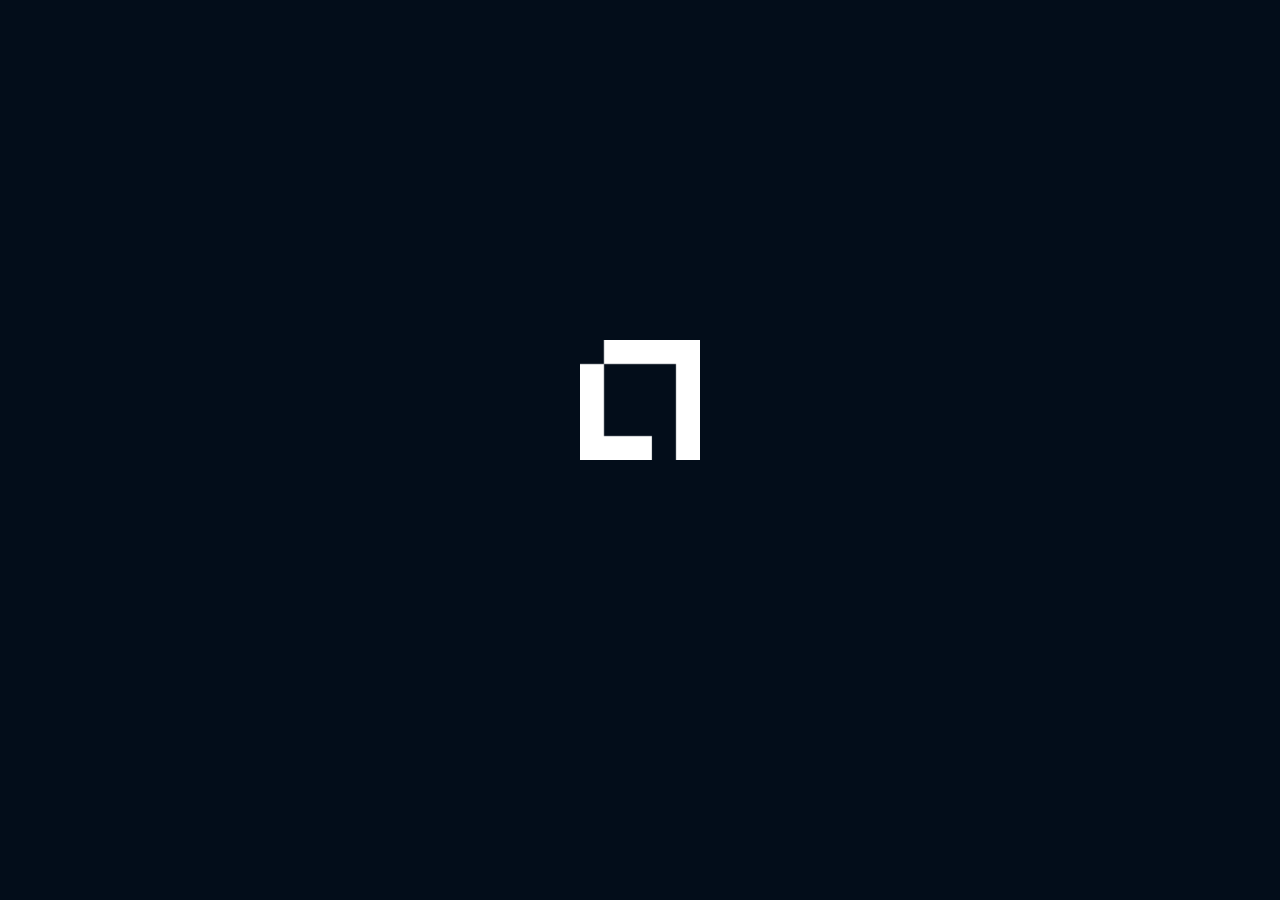
==== index.html @ 91453c11 "Dictionary/Lessons Overhaul + QoL features" ====
<!DOCTYPE html>
<html lang="ko">
<head>
<meta charset="UTF-8">
<meta name="viewport" content="width=device-width, initial-scale=1.0, maximum-scale=1.0, user-scalable=no">
<title>EZRA Taja</title>
<meta name="description" content="EZRA Taja (타자) is a typing-based roguelike dungeon crawler designed to help you learn Korean in a fun and engaging way. Explore procedurally generated dungeons, battle monsters, and collect loot — all by typing Korean words!">
<meta name="author" content="Lucas Nascimento">
<link rel="icon" href="assets/img/icon.svg" type="image/svg+xml">
<link rel="apple-touch-icon" href="assets/img/icon.svg">
<link rel="manifest" href="manifest.json">
<meta name="theme-color" content="#030d1a">
<link rel="stylesheet" href="assets/css/fonts.css">
<link rel="stylesheet" href="assets/css/style.css">
<script>
(function(){
  var ua = navigator.userAgent;
  var isSafari = /Safari/i.test(ua) && !/Chrome|CriOS|FxiOS|EdgA|OPT\/|SamsungBrowser/i.test(ua);
  if (isSafari) document.documentElement.classList.add('browser-unsupported');
})();
</script>
</head>
<body>

<div id="startup-overlay">
  <div id="startup-inner">
    <img id="startup-logo" src="assets/img/lluc.png" alt="lluc">
    <span id="startup-text"></span>
  </div>
  <div id="lang-select" class="startup-hidden">
    <div id="lang-select-title" data-i18n="langSelect.title">Choose your language</div>
    <div id="lang-select-btns"></div>
  </div>
</div>

<!-- ── TITLE SCREEN ──────────────────────────────────────── -->
<div id="scr-title" class="screen">
<div id="menu-wrap">

  <!-- Logo + utility buttons -->
  <div id="menu-header">
    <div id="menu-logo-wrap">
      <img id="menu-logo-gif" draggable="false" src="assets/img/logo.gif" alt="logo">
    </div>
    <p id="menu-slogan" data-i18n="title.slogan"></p>
  </div>

  <!-- Character editor main area -->
  <div id="menu-main">
    <div class="ava-tabs" id="ava-tabs-left">
      <button class="ava-tab" data-ava-tab="top">🦰</button>
      <button class="ava-tab" data-ava-tab="beard">🧔</button>
      <button class="ava-tab" data-ava-tab="acc">👓</button>
      <button class="ava-tab" data-ava-tab="cloth">👕</button>
    </div>
    <div id="ava-center">
      <div id="ava-preview-wrap">
        <button id="ava-randomize" title="Randomize">🎲</button>
        <div id="ava-preview"></div>
      </div>
      <!-- Edit bar: shown when a tab is active -->
      <div id="ava-edit-bar">
        <div id="ava-edit-rows">
          <div class="ava-edit-row" id="ava-edit-row1">
            <button class="ava-edit-nav" id="ava-edit-prev1">‹</button>
            <span id="ava-edit-label1"></span>
            <button class="ava-edit-nav" id="ava-edit-next1">›</button>
          </div>
          <div class="ava-edit-row" id="ava-edit-row2">
            <button class="ava-edit-nav" id="ava-edit-prev2">‹</button>
            <span id="ava-edit-label2"></span>
            <button class="ava-edit-nav" id="ava-edit-next2">›</button>
          </div>
          <div class="ava-edit-row" id="ava-edit-row3">
            <button class="ava-edit-nav" id="ava-edit-prev3">‹</button>
            <span id="ava-edit-label3"></span>
            <button class="ava-edit-nav" id="ava-edit-next3">›</button>
          </div>
          <div id="ava-edit-weapon"><div class="wg-list" id="wg-pick"></div></div>
        </div>
        <button id="ava-edit-close"><span class="icon-close"></span></button>
      </div>
    </div>
    <div class="ava-tabs" id="ava-tabs-right">
      <button class="ava-tab" data-ava-tab="skin">🖐🏾</button>
      <button class="ava-tab" data-ava-tab="face">😁</button>
      <button class="ava-tab" data-ava-tab="eyes">👀</button>
      <button class="ava-tab" data-ava-tab="weapon">⚔️</button>
    </div>
  </div>

  <!-- Bottom row: CONTROLE | JOGAR | DIFICULDADE -->
  <div id="menu-bottom">
    <div class="menu-bot-wrap">
      <button id="btn-my-dict" data-i18n="dict.myDictBtn">📙 My Dictionary</button>
      <button id="mode-toggle-btn" class="menu-bot-btn">
        <div class="bot-btn-inner">
          <span id="mode-toggle-emoji">⌨️</span>
          <div class="bot-btn-labels">
            <span id="mode-toggle-label" data-i18n="options.keyboardControls">Keyboard Controls</span>
          </div>
        </div>
      </button>
    </div>
    <button id="btn-play" data-i18n="title.playBtn">▶ Start Game!</button>
    <div class="menu-bot-wrap">
      <button id="btn-settings" data-i18n="options.gameOptions">⚙️ Game Options</button>
      <button id="difficulty-toggle-btn" class="menu-bot-btn">
        <div class="bot-btn-inner">
          <span id="difficulty-toggle-emoji">⚔️</span>
          <div class="bot-btn-labels">
            <span id="difficulty-toggle-label">Normal</span>
            <span id="difficulty-hearts-label">10 ❤️</span>
          </div>
        </div>
      </button>
    </div>
  </div>

  <div id="menu-footer"><span id="title-hi"></span></div>

</div><!-- /menu-wrap -->
</div>

<!-- ── MY DICTIONARY FLOATING MODAL ──────────────────────── -->
<div id="my-dict-modal" class="off">
  <div id="my-dict-modal-inner">
    <div id="my-dict-header">
      <span>📖 <span data-i18n="dict.myDict">My Dictionary</span></span>
      <button id="my-dict-expand-btn" title="Expand"><span class="icon-fs-enter"></span><span class="icon-fs-exit"></span></button>
      <button id="my-dict-close" onclick="document.getElementById('my-dict-modal').classList.add('off')"><span class="icon-close"></span></button>
    </div>
    <div class="dict-panel-sub"><span data-i18n="dict.myDictSub">Words you've encountered on your runs</span></div>
    <div class="dict-tabs" id="title-dict-tabs">
      <button class="dict-tab active" data-cat="all" data-i18n="dict.tabAll">All</button>
      <button class="dict-tab" data-cat="noun" data-i18n="dict.tabNoun">Nouns</button>
      <button class="dict-tab" data-cat="adverb" data-i18n="dict.tabAdverb">⏳ Adv.</button>
      <button class="dict-tab" data-cat="verb" data-i18n="dict.tabVerb">Verbs</button>
      <button class="dict-tab" data-cat="adjective" data-i18n="dict.tabAdj">Adj.</button>
    </div>
    <div class="dict-search-wrap" id="title-dict-search-wrap">
      <input id="dict-search" type="text" placeholder="Search…" data-i18n-placeholder="dict.searchPlaceholder" autocomplete="off">
    </div>
    <div id="dict-list"></div>
    <div style="text-align:center; margin-top: auto; padding-top: 12px;">
      <button id="title-reset-btn" style="background:none;border:none;color:rgba(255,255,255,.35);font-size:.7rem;cursor:pointer;font-family:inherit;">↺ Reset progress</button>
    </div>
  </div>
</div>
<!-- ── SETTINGS MODAL ────────────────────────────────────── -->
<div id="settings-modal" class="off">
  <div id="settings-modal-inner">
    <div id="settings-header">
      <span><span data-i18n="options.gameOptions">⚙️ Game Options</span></span>
      <button id="settings-close" onclick="document.getElementById('settings-modal').classList.add('off')"><span class="icon-close"></span></button>
    </div>
    <div class="settings-content">
      <div class="gopts-grid">
        <div class="gopt-card">
          <div class="gopt-label" data-i18n="options.difficulty">⚔️ Difficulty</div>
          <select id="sel-difficulty" class="gopt-select">
            <option value="baby">🍼 Baby: 50 ❤️</option>
            <option value="easy">😊 Easy: 20 ❤️</option>
            <option value="normal">⚔️ Normal: 10 ❤️</option>
            <option value="hard">💪 Hard: 5 ❤️</option>
            <option value="hardcore">💀 Hardcore: 1 ❤️</option>
          </select>
        </div>
        <div class="gopt-card">
          <div class="gopt-label" data-i18n="options.language">🌐 Language</div>
          <select id="sel-lang" class="gopt-select">
            <option value="en" selected>English</option>
            <option value="ko">한국어</option>
            <option value="pt">Português</option>
          </select>
        </div>
        <div class="gopt-card">
          <div class="gopt-label" data-i18n="options.varyFonts">🔤 Varying Fonts</div>
          <label class="gopt-toggle">
            <input type="checkbox" id="chk-fonts" checked>
            <span class="gopt-track"><span class="gopt-thumb"></span></span>
          </label>
        </div>
        <div class="gopt-card">
          <div class="gopt-label" data-i18n="options.weather">🌤️ Weather</div>
          <label class="gopt-toggle">
            <input type="checkbox" id="chk-weather" checked>
            <span class="gopt-track"><span class="gopt-thumb"></span></span>
          </label>
        </div>
        <div class="gopt-card">
          <div class="gopt-label" data-i18n="options.speakWords">🔊 Speak Words</div>
          <label class="gopt-toggle">
            <input type="checkbox" id="chk-tts" checked>
            <span class="gopt-track"><span class="gopt-thumb"></span></span>
          </label>
        </div>
        <div class="gopt-card">
          <div class="gopt-label" data-i18n="options.hanjaPowerups">🀄 Hanja Powerups</div>
          <label class="gopt-toggle">
            <input type="checkbox" id="chk-hanja" checked>
            <span class="gopt-track"><span class="gopt-thumb"></span></span>
          </label>
        </div>
        <div class="gopt-card">
          <div class="gopt-label" data-i18n="options.translations">💬 Translations</div>
          <label class="gopt-toggle">
            <input type="checkbox" id="chk-translation" checked>
            <span class="gopt-track"><span class="gopt-thumb"></span></span>
          </label>
        </div>
        <div class="gopt-card">
          <div class="gopt-label" data-i18n="options.hanjaOnMonsters">漢 Hanja on Monsters</div>
          <label class="gopt-toggle">
            <input type="checkbox" id="chk-hanja-monsters">
            <span class="gopt-track"><span class="gopt-thumb"></span></span>
          </label>
        </div>
        <div class="gopt-card">
          <div class="gopt-label" data-i18n="options.clickableDoors">🚪 Clickable Doors</div>
          <label class="gopt-toggle">
            <input type="checkbox" id="chk-clickable-doors">
            <span class="gopt-track"><span class="gopt-thumb"></span></span>
          </label>
        </div>
        <div class="gopt-card">
          <div class="gopt-label" data-i18n="options.touchControls">📱 Touch Controls</div>
          <label class="gopt-toggle">
            <input type="checkbox" id="chk-touch">
            <span class="gopt-track"><span class="gopt-thumb"></span></span>
          </label>
        </div>
        <div class="gopt-card">
          <div class="gopt-label" data-i18n="options.dictProgression">🔓 Disable Dict. Progression</div>
          <label class="gopt-toggle">
            <input type="checkbox" id="chk-dict-prog">
            <span class="gopt-track"><span class="gopt-thumb"></span></span>
          </label>
        </div>
      </div>
      <div id="settings-credits">
        <div class="credits-by" data-i18n="credits.byLine">🫰 By Lucas Nascimento</div>
        <div class="credits-thanks" data-i18n="credits.thanks">Special thanks to Roh HaYoung and KIT for showing me Korean culture and language, I'm eternally grateful to all of you. You have changed my life forever. I hope this project inspires more people to study your language and connect to your beautiful and inspiring culture.</div>
      </div>
    </div>
  </div>
</div>
<!-- ── DONATE MODAL ────────────────────────────────────────── -->
<div id="donate-modal" class="off">
  <div id="donate-modal-inner">
    <button id="donate-close"><span class="icon-close"></span></button>
    <div class="modal-big-emoji">🥺</div>
    <p id="donate-title" data-i18n="donate.enjoyingIt"></p>
    <p id="donate-msg"></p>
    <a id="donate-btn" href="https://github.com/sponsors/lluckymou?frequency=one-time" target="_blank" rel="noopener noreferrer">
      <img src="assets/img/donate-icon.svg" alt="GitHub Sponsors">
      <span data-i18n="donate.btnLabel">Support on GitHub Sponsors</span>
    </a>
    <p id="donate-pix">Brasileiros: Minha Chave Pix é meu e-mail secundário <i>lluckymou@gmail.com</i>.</p>
  </div>
</div>
<!-- ── TTS WARNING MODAL ───────────────────────────────────── -->
<div id="tts-modal" class="off">
  <div id="tts-modal-inner">
    <button id="tts-modal-close"><span class="icon-close"></span></button>
    <div class="modal-big-emoji">🔇</div>
    <p id="tts-modal-msg" data-i18n="ttsWarning.body"></p>
  </div>
</div>
<!-- ── GAME OVER ──────────────────────────────────────────── -->
<div id="scr-over" class="screen off">
  <h2 id="go-title">🪦 게임 오버</h2>
  <div id="go-detail"></div>
  <div id="go-hiscore"></div>
  <button id="btn-restart" data-i18n="gameOver.mainMenu">🏠 Main Menu</button>
</div>

<!-- ── PAUSE ──────────────────────────────────────────────── -->
<div id="scr-pause" class="screen off">
  <div id="pause-backdrop">
    <div id="pause-panel">
      <div id="pause-top">
        <h2 data-i18n="pause.title">Paused</h2>
        <div id="pause-run-stats" style="display:none"></div>
      </div>
      <div id="pause-mid-opts">
        <div class="pause-opt-row">
          <span class="pause-opt-label" data-i18n="options.weather">🌤️ Weather</span>
          <label class="gopt-toggle"><input type="checkbox" id="pause-chk-weather" checked><span class="gopt-track"><span class="gopt-thumb"></span></span></label>
        </div>
        <div class="pause-opt-row">
          <span class="pause-opt-label" data-i18n="options.speakWords">🔊 Speak Words</span>
          <label class="gopt-toggle"><input type="checkbox" id="pause-chk-tts" checked><span class="gopt-track"><span class="gopt-thumb"></span></span></label>
        </div>
        <div class="pause-opt-row">
          <span class="pause-opt-label" data-i18n="options.translations">💬 Translations</span>
          <label class="gopt-toggle"><input type="checkbox" id="pause-chk-translation" checked><span class="gopt-track"><span class="gopt-thumb"></span></span></label>
        </div>
        <div class="pause-opt-row">
          <span class="pause-opt-label" data-i18n="options.hanjaOnMonsters">漢 Hanja on Monsters</span>
          <label class="gopt-toggle"><input type="checkbox" id="pause-chk-hanja-monsters"><span class="gopt-track"><span class="gopt-thumb"></span></span></label>
        </div>
      </div>
      <div class="pause-btns">
        <button class="pause-btn" id="btn-resume" data-i18n="pause.resume">▶ Resume</button>
        <button class="pause-btn pause-btn-outline" id="btn-menu" data-i18n="pause.mainMenu">Main Menu</button>
      </div>
    </div>
  </div>
</div>

<!-- ── MODIFIER SCREEN ────────────────────────────────────── -->
<div id="scr-modifier" class="screen off">
  <div class="menu-card" style="max-width:600px">
    <h2 style="color:#667eea">✨ <span data-i18n="modifier.title">Choose an Item</span></h2>
    <p style="color:#888;font-size:.85rem" data-i18n="modifier.subtitle">Pick one to keep forever</p>
    <div id="modifier-choices"></div>
    <button id="modifier-skip" style="margin-top:12px;opacity:.5">
      <span data-i18n="modifier.skip">Skip</span>
    </button>
  </div>
</div>

<!-- ── IN-RUN SHOP ────────────────────────────────────────── -->
<div id="scr-shop" class="screen off">
  <div class="menu-card" style="max-width:640px">
    <h2 style="color:#667eea">🏪 <span data-i18n="shop.title">Shop</span></h2>
    <p id="run-shop-wallet" style="color:#ffd700;font-size:1rem">💰 0원</p>
    <div id="shop-items-grid"></div>
    <button onclick="closeRunShop()" style="margin-top:12px">
      <span data-i18n="shop.leave">Leave</span>
    </button>
  </div>
</div>

<!-- ── TREASURE SCREEN ────────────────────────────────────── -->
<div id="scr-treasure" class="screen off">
  <div class="menu-card" style="max-width:480px">
    <h2 style="color:#ffd700">💰 <span data-i18n="treasure.title">Treasure Room</span></h2>
    <div id="treasure-items"></div>
    <div style="display:flex;gap:12px;margin-top:12px">
      <button id="treasure-collect">
        💎 <span data-i18n="treasure.collectAll">Collect All</span>
      </button>
    </div>
  </div>
</div>

<!-- ── CASINO SCREEN ──────────────────────────────────────── -->
<div id="scr-casino" class="screen off">
  <div class="menu-card casino-card">
    <h2 style="color:#c084fc">🎰 <span data-i18n="casino.title">Casino</span></h2>
    <p class="casino-hint" data-i18n="casino.spinHint">Spin the slots — then STOP!</p>
    <div class="casino-slots" id="casino-slots">
      <div class="casino-slot" id="casino-slot-0"></div>
      <div class="casino-slot" id="casino-slot-1"></div>
      <div class="casino-slot" id="casino-slot-2"></div>
    </div>
    <div class="casino-controls">
      <button id="casino-stop-btn" class="casino-stop">⏹ STOP</button>
      <button id="casino-accept-btn" class="casino-accept hidden" data-i18n="casino.acceptBtn">✅ ACCEPT</button>
    </div>
  </div>
</div>

<!-- ── TEACHER SCREEN ──────────────────────────────────────── -->
<div id="scr-teacher" class="screen off">
  <div class="menu-card">
    <h2><span data-i18n="teacher.title">🎓 Teacher</span></h2>
    <div id="teacher-content"></div>
  </div>
</div>

<!-- ── TUTORIAL BOX ───────────────────────────────────────── -->
<div id="tutorial-box" class="off">
  <button id="tutorial-close" onclick="window._hideTutorial(true)"><span class="icon-close"></span></button>
  <span id="tutorial-emoji"></span>
  <span id="tutorial-text"></span>
</div>

<!-- ── CANVAS ─────────────────────────────────────────────── -->
<canvas id="gc"></canvas>

<!-- ── HUD ───────────────────────────────────────────────── -->
<div id="hud">
  <!-- Room/world info (replaces wave card) -->
  <div class="hcard" id="hcard-wave">
    <div class="hlbl" id="hud-world-lbl">World</div>
    <div class="wave-body">
      <!-- Progress ring with world icon inside -->
      <div class="wave-ring-wrap" style="position:relative">
        <svg id="wave-ring" viewBox="0 0 36 36" width="44" height="44">
          <circle class="ring-bg" cx="18" cy="18" r="15.9" fill="none" stroke="rgba(255,255,255,.15)" stroke-width="3"/>
          <circle id="ring-arc" cx="18" cy="18" r="15.9" fill="none" stroke="#4caf50" stroke-width="3"
            stroke-dasharray="0 100" stroke-linecap="round"
            transform="rotate(-90 18 18)" style="transition:stroke-dasharray .3s ease"/>
          <text id="ring-world-icon" x="18" y="23" text-anchor="middle" font-size="14" style="pointer-events:none;font-family:serif">🌲</text>
        </svg>
      </div>
      <!-- Dictionary button -->
      <div onclick="toggleBook()" style="cursor:pointer;pointer-events:all;display:flex;flex-direction:column;align-items:center;gap:2px;margin:0 4px" title="Dictionary (B)">
        <div style="font-size:1.4rem;line-height:1.5rem">📒</div>
        <div style="font-size:.72rem;opacity:.65;white-space:nowrap">사전</div>
      </div>
      <!-- Map icon + room code below -->
      <div onclick="toggleMap()" style="cursor:pointer;pointer-events:all;display:flex;flex-direction:column;align-items:center;gap:2px;margin:0 4px" title="Map (M)">
        <div style="font-size:1.5rem;line-height:1">🗺️</div>
        <div id="hw-room" style="font-size:.72rem;opacity:.65;white-space:nowrap">A1</div>
      </div>
      <!-- Clock widget -->
      <div id="hud-clock" style="display:flex;flex-direction:column;align-items:center;gap:4px;margin:0 4px;pointer-events:none;user-select:none;cursor:default">
        <div id="hud-clock-icon" style="font-size:1.3rem;line-height:1;position:relative;display:inline-block">☀️<span id="hud-clock-weather" style="position:absolute;bottom:-1px;right:-3px;font-size:.55rem;line-height:1"></span></div>
        <div id="hud-clock-time" style="font-size:.72rem;opacity:.65;white-space:nowrap;width:28px;text-align:center">12:00</div>
      </div>
    </div>
  </div>

  <!-- Inventory HUD (identical to original) -->
  <div id="inv-hud" style="display:none">
    <div id="inv-main-row">
      <button class="inv-nav" id="inv-prev" title="Tab+Shift">◁</button>
      <div id="inv-slot" onclick="invUseClick()">
        <div id="inv-emoji"></div>
        <div id="inv-count"></div>
        <div id="inv-slot-hover">
          <button id="inv-use-hover" title="Enter">USE</button>
        </div>
      </div>
      <button class="inv-nav" id="inv-next" title="Tab">▷</button>
    </div>
    <div id="inv-item-name"></div>
  </div>

  <!-- Wallet / pause -->
  <div class="hcard" id="hcard-score">
    <div class="hlbl">💰 원</div>
    <div class="score-body">
      <div class="score-vals">
        <div id="hs-val">0</div>
        <div id="hs-best-row">
          <span id="hs-best-lbl"></span><span id="hs-best">0</span>
        </div>
      </div>
      <button id="btn-pause" onclick="pauseGame()"><img src="assets/img/pause.svg" alt="Pause" width="22" height="22"></button>
    </div>
  </div>
</div>

<!-- ── MINIMAP PANEL ─────────────────────────────────────── -->
<div id="map-panel" class="off">
  <div id="map-panel-header">
    <span>🗺️ <span data-i18n="map.title">Dungeon Map</span></span>
    <button class="map-esc-btn" onclick="toggleMap()"><span>🗙</span></button>
  </div>
  <div id="minimap-grid"></div>
  <div id="map-legend">
    <span>⚔️ <span data-i18n="map.legendCombat">Combat</span></span>
    <span><span id="map-legend-boss">🐲</span> <span data-i18n="map.legendBoss">Boss</span></span>
    <span>🏪 <span data-i18n="map.legendShop">Shop</span></span>
    <span>✨ <span data-i18n="map.legendItem">Item</span></span>
    <span>💰 <span data-i18n="map.legendTreasure">Treasure</span></span>
    <span>🎰 <span data-i18n="map.legendCasino">Casino</span></span>
    <span>⛺ <span data-i18n="map.legendCamp">Camp</span></span>
    <span>🎓 <span data-i18n="map.legendTeacher">Teacher</span></span>
  </div>
  <div id="map-perms-row" style="margin-top:8px;border-top:1px solid rgba(255,255,255,.1);padding-top:8px">
    <div style="font-size:.72rem;color:#888;margin-bottom:4px" data-i18n="map.nextWorlds">Next Worlds</div>
    <div id="map-next-worlds" style="font-size:1.4rem;letter-spacing:6px">—</div>
  </div>
</div>

<!-- ── DICTIONARY PANEL ───────────────────────────────────── -->
<div id="book-panel" class="off">
  <div id="book-panel-header">
    <span>📖 <span data-i18n="dict.myDict">My Dictionary</span></span>
    <button class="map-esc-btn no-touch" id="book-expand-btn" title="Expand"><span class="icon-fs-enter"></span><span class="icon-fs-exit"></span></button>
    <button class="map-esc-btn" onclick="toggleBook()"><span>🗙</span></button>
  </div>
  <div id="book-content">
    <div class="dict-tabs">
      <button class="dict-tab active" data-cat="noun" data-i18n="dict.tabNoun">🍓 Noun</button>
      <button class="dict-tab" data-cat="adverb" data-i18n="dict.tabAdverb">⏳ Adv.</button>
      <button class="dict-tab" data-cat="verb" data-i18n="dict.tabVerb">✅ Verb</button>
      <button class="dict-tab" data-cat="adjective" data-i18n="dict.tabAdj">📌 Adj.</button>
    </div>
    <div id="book-dict-search-wrap" style="margin:6px 0">
      <input id="book-dict-search" type="text" placeholder="Search…" data-i18n-placeholder="dict.searchPlaceholder" autocomplete="off" style="width:100%;box-sizing:border-box">
    </div>
    <div id="book-dict-list"></div>
  </div>
</div>

<!-- ── GROUND ITEMS ───────────────────────────────────────── -->
<div id="ground-items"></div>

<!-- ── PLAYER DOOR ANIMATION GHOST ───────────────────────── -->
<div id="pl-door-ghost"></div>

<!-- ── PLAYER AREA ────────────────────────────────────────── -->
<div id="player-area">
  <div id="kb-left" class="kb-panel"></div>
  <div id="player-inner">
    <div id="pl-emoji-row">
      <div id="pl-emoji-wrap">
        <div id="pl-emoji">😊</div>
        <span id="spell-ico">✨</span>
        <div id="pl-chevron">⌃</div>
      </div>
    </div>
    <div id="pl-lives"></div>
    <div id="inp-wrap">
      <span id="ctrl-hint" title="Hold Ctrl for quick actions">CTRL</span>
      <button id="touch-space-btn" type="button">⎵</button>
      <input id="typing" type="text"
      placeholder="Type Korean here..." data-i18n-placeholder="typing.placeholder"
      autocomplete="off" autocorrect="off"
      autocapitalize="none" spellcheck="false"
      inputmode="text">
      <span id="ime-toggle" title="Toggle Korean/QWERTY input">↹ㅤ영</span>
    </div>
  </div>
  <div id="kb-right" class="kb-panel"></div>
</div>

<!-- ── ANNOUNCE / FX (identical to original) ─────────────── -->
<div id="announce"><div id="announce-txt"></div></div>

<!-- ── WEATHER CANVAS ─────────────────────────────────────── -->
<canvas id="wx-canvas"></canvas>
<!-- ── DAY/NIGHT CANVAS (never opacity-animated) ─────────── -->
<canvas id="dn-canvas"></canvas>

<!-- ── CTRL QUICK-ACTION PANEL ────────────────────────────── -->
<div id="ctrl-panel" class="off" onclick="if(event.target===this)closeCtrlPanel()">
  <div class="ctrl-wallet">💰 <span id="ctrl-wallet-val">0</span>원</div>
  <button class="ctrl-esc-btn" onclick="ctrlPauseAction()">
    <span class="no-touch">ESC</span>
    <p style="margin: 0;font-size: 8pt; line-height: 0;margin-bottom: 4px; font-weight: 400;" data-i18n="pause.pauseShort">PAUSE</p>
  </button>
  <div class="ctrl-actions">
    <button class="ctrl-action-btn" onclick="ctrlPanelAction('map')">
      <span class="cak-letter">M</span>
      <span class="cak-sub">🗺️ <span data-i18n="map.toggle">Toggle Map</span></span>
    </button>
    <button class="ctrl-action-btn" onclick="ctrlPanelAction('book')">
      <span class="cak-letter">B</span>
      <span class="cak-sub">📙 <span data-i18n="dict.openBook">Open Book</span></span>
    </button>
  </div>
  <div class="ctrl-center">
    <div class="ctrl-inv-panel">
      <button class="ctrl-nav" id="ctrl-prev" onclick="ctrlInvNav(-1)">←</button>
      <div class="ctrl-inv-slot">
        <span id="ctrl-inv-emoji"></span>
        <span id="ctrl-inv-count"></span>
      </div>
      <button class="ctrl-nav" id="ctrl-next" onclick="ctrlInvNav(1)">→</button>
    </div>
    <div id="ctrl-inv-dots" class="ctrl-inv-dots"></div>
    <div id="ctrl-inv-name" class="ctrl-inv-name"></div>
    <div id="ctrl-inv-desc" class="ctrl-inv-desc"></div>
    <button class="ctrl-use-btn" id="ctrl-use-btn" onclick="ctrlPanelAction('use')">↓</button>
  </div>
  <div id="perm-bar"></div>
</div>

<!-- ── FREEZE OVERLAY ─────────────────────────────────────── -->
<div id="freeze-overlay"></div>

<!-- ── EFFECT BUBBLE ─────────────────────────────────────── -->
<div id="effect-bubble"></div>

<!-- ── SHOP TOOLTIP ───────────────────────────────────────── -->
<div id="shop-tooltip"></div>

<!-- ── FIRST CLEAR BANNER ─────────────────────────────────── -->
<div id="first-clear-banner" class="off">
  <span data-i18n="announce.firstClear">Click 🗺️ to view the map</span>
</div>

<!-- ── CHEAT MENU (hidden; type "cheatcode" to open) ─────── -->
<div id="cheat-menu">
  <div id="cheat-title">
    ⚡ Cheat Menu
    <span id="cheat-close" onclick="closeCheatMenu()"><span class="icon-close"></span></span>
  </div>
  <div class="cheat-row">
    <label>God Mode</label>
    <button class="cheat-btn" id="c-god" onclick="cheatToggleGod()">OFF</button>
  </div>
  <div class="cheat-row">
    <label>Auto-Shoot</label>
    <button class="cheat-btn" id="c-auto" onclick="cheatToggleAuto()">OFF</button>
  </div>
  <div class="cheat-row">
    <label>Add HP</label>
    <input class="cheat-inp" id="c-lives-in" type="number" value="5" min="1" max="20">
    <button class="cheat-btn" onclick="cheatAddLives()">+Add</button>
  </div>
  <div class="cheat-row">
    <label>Add 원</label>
    <button class="cheat-btn" onclick="cheatAddCoins()">+9999</button>
  </div>
  <div class="cheat-row">
    <label>Destravar todas as aulas</label>
    <button class="cheat-btn" id="cheat-unlock-lessons" onclick="cheatUnlockLessons()">Unlock</button>
  </div>
  <div class="cheat-row">
    <label>Dicionário completo (99 kills)</label>
    <button class="cheat-btn" id="cheat-unlock-dict" onclick="cheatUnlockDict()">Unlock</button>
  </div>
  <div class="cheat-row">
    <label data-i18n="options.weather">🌤️ Weather</label>
    <select class="cheat-inp" id="c-wx" style="width:100px">
      <option value="clear"   data-i18n="weather.clear"    data-i18n-prefix="☀️ ">☀️ Clear</option>
      <option value="foggy"   data-i18n="weather.foggy"    data-i18n-prefix="🌫️ ">🌫️ Foggy</option>
      <option value="drizzle" data-i18n="weather.drizzle"  data-i18n-prefix="🌦 ">🌦 Drizzle</option>
      <option value="raining" data-i18n="weather.raining"  data-i18n-prefix="🌧 ">🌧 Rain</option>
      <option value="snowing" data-i18n="weather.snowing"  data-i18n-prefix="🌨 ">🌨 Snow</option>
      <option value="blizzard" data-i18n="weather.blizzard" data-i18n-prefix="❄️ ">❄️ Blizzard</option>
      <option value="fall"    data-i18n="weather.fall"     data-i18n-prefix="🍁 ">🍁 Autumn</option>
      <option value="blossom" data-i18n="weather.blossom"  data-i18n-prefix="🌸 ">🌸 Blossom</option>
    </select>
    <button class="cheat-btn" onclick="cheatSetWeather()">Set</button>
  </div>
  <div class="cheat-row">
    <label>Time</label>
    <input type="range" id="c-tod" min="0" max="24" step="0.5" value="12" style="width:100px">
    <span id="c-tod-val">12:00</span>
    <button class="cheat-btn" onclick="cheatSetTOD()">Set</button>
  </div>
  <div class="cheat-row">
    <label>Next World</label>
    <button class="cheat-btn" onclick="cheatNextWorld()">→</button>
  </div>
  <div class="cheat-row">
    <label>Clear Room</label>
    <button class="cheat-btn red" onclick="cheatClearRoom()">Kill All</button>
  </div>
  <div class="cheat-row">
    <label>Give All</label>
    <button class="cheat-btn" onclick="cheatGiveAll()">Give All</button>
  </div>
  <div class="cheat-row">
    <label>Summon Monster</label>
    <select class="cheat-inp" id="c-mon-type" style="width:70px">
      <option value="all">All</option>
      <option value="verb">Verb</option>
      <option value="adjective">Adj</option>
      <option value="noun">Noun</option>
    </select>
    <input class="cheat-inp" id="c-mon-hp" type="number" min="1" max="5" value="1" style="width:40px" title="HP">
    <input class="cheat-inp" id="c-mon-wave" type="number" min="1" max="48" value="1" style="width:44px" title="Wave/Difficulty">
    <button class="cheat-btn" onclick="cheatSummonMonster()">Spawn</button>
  </div>
  <div class="cheat-row">
    <label>Mon. Special</label>
    <select class="cheat-inp" id="c-mon-special" style="width:100px">
      <option value="">none</option>
      <option value="archer">🏹 Archer</option>
      <option value="ice">❄️ Ice</option>
      <option value="musician">🎵 Musician</option>
      <option value="warrior">🛡 Warrior</option>
      <option value="king">🏯 King</option>
      <option value="eruptor">🌋 Eruptor</option>
    </select>
  </div>
  <div class="cheat-row">
    <label>Spawn Orbs</label>
    <input class="cheat-inp" id="c-orb-count" type="number" min="1" max="10" value="3" style="width:44px" title="Count">
    <button class="cheat-btn" onclick="cheatSpawnOrbs()">Spawn</button>
  </div>
  <div class="cheat-row">
    <label>Add Item</label>
    <select class="cheat-inp" id="c-item-sel" style="width:110px"></select>
    <button class="cheat-btn" onclick="cheatAddItem()">Add</button>
  </div>
  <div class="cheat-row">
    <label>Add Modifier</label>
    <select class="cheat-inp" id="c-mod-sel" style="width:110px"></select>
    <button class="cheat-btn" onclick="cheatAddMod()">Add</button>
  </div>
  <div class="cheat-row">
    <label>Reset tudo</label>
    <button class="cheat-btn red" id="cheat-reset-btn">Reset</button>
  </div>
</div>

<!-- ── DOOR TRANSITION OVERLAY ─────────────────────────────── -->
<div id="door-overlay"></div>

<!-- ── LORE ANIMATION OVERLAY ────────────────────────────── -->
<div id="lore-overlay" style="display:none">
  <div id="lore-player-outer">
    <div id="lore-player-inner"></div>
  </div>
  <div id="lore-villain-outer">
    <div id="lore-villain-inner">🦹</div>
  </div>
  <div id="lore-speech"></div>
  <div id="lore-particles"></div>
</div>

<!-- ── MOBILE TITLE BAR ────────────────────────────────────── -->
<div id="mobile-titlebar">
  <div class="mtb-left">
    <img src="assets/img/icon.svg" alt="EZRA" width="13" height="13">
    <span>EZRA 타자</span>
  </div>
  <button id="mtb-exit-fs" title="Exit fullscreen"><span class="icon-fs-exit"></span></button>
</div>

<!-- ── FULLSCREEN REQUEST OVERLAY ─────────────────────────── -->
<div id="fs-overlay" class="off">
  <button id="fs-btn"><span class="icon-fs-enter"></span></button>
  <p id="fs-prompt"></p>
</div>

<!-- ── UNSUPPORTED BROWSER OVERLAY ────────────────────────── -->
<div id="unsupported-overlay">
  <div class="unsup-icon">🚫</div>
  <h2 id="unsup-title">Browser not supported</h2>
  <p id="unsup-desc">EZRA Taja does not run on Safari. Please open it in Chrome, Firefox, or Edge.</p>
  <div class="unsup-browsers">
    <span>Chrome ✓</span>
    <span>Firefox ✓</span>
    <span>Edge ✓</span>
  </div>
</div>

<!-- ── ROTATE OVERLAY (portrait mode) ─────────────────────── -->
<div id="rotate-overlay">
  <div id="rotate-content">
    <div id="rotate-phone-icon" style="font-size:3.5rem">📱</div>
    <div id="rotate-text" style="font-size:1.1rem;margin-top:12px;opacity:.9"></div>
  </div>
  <div style="position:absolute;bottom:15px;left:0;right:0;text-align:center;font-size:.72rem;opacity:.3;letter-spacing:.3px">Made by Lucas Nascimento 🌲</div>
</div>

<script src="assets/js/avataaars.js"></script>
<script type="module" src="assets/js/game.js"></script>
<script>
  document.addEventListener('contextmenu', e => e.preventDefault());
  if ('serviceWorker' in navigator) {
    navigator.serviceWorker.register('./sw.js').catch(() => {});
  }
  document.addEventListener('dragstart',   e => e.preventDefault());
</script>
</body>
</html>
---- assets/css/fonts.css ----
/* ================================================================
   LOCAL FONT DECLARATIONS — assets/fonts/
================================================================ */

/* Pretendard Variable — covers Korean + full Latin Extended (accents, ç, etc.) */
@font-face {
  font-family: 'Pretendard';
  font-style: normal;
  font-weight: 100 900;
  font-display: swap;
  src: local('Pretendard Variable'),
       url('../fonts/PretendardVariable.ttf') format('truetype');
}

@font-face {
  font-family: 'Song Myung';
  font-style: normal;
  font-weight: 400;
  font-display: swap;
  src: local('Song Myung Regular'), local('SongMyung-Regular'),
       url('../fonts/SongMyung-Regular.ttf') format('truetype');
}

@font-face {
  font-family: 'Nanum Myeongjo';
  font-style: normal;
  font-weight: 400;
  font-display: swap;
  src: local('Nanum Myeongjo'), local('NanumMyeongjo'),
       url('../fonts/NanumMyeongjo-Regular.ttf') format('truetype');
}

@font-face {
  font-family: 'Nanum Myeongjo';
  font-style: normal;
  font-weight: 700;
  font-display: swap;
  src: local('Nanum Myeongjo Bold'), local('NanumMyeongjo-Bold'),
       url('../fonts/NanumMyeongjo-Bold.ttf') format('truetype');
}

@font-face {
  font-family: 'Nanum Myeongjo';
  font-style: normal;
  font-weight: 800;
  font-display: swap;
  src: local('Nanum Myeongjo ExtraBold'), local('NanumMyeongjo-ExtraBold'),
       url('../fonts/NanumMyeongjo-ExtraBold.ttf') format('truetype');
}

@font-face {
  font-family: 'Noto Color Emoji';
  font-style: normal;
  font-weight: 400;
  font-display: swap;
  src: url('../fonts/NotoColorEmoji-Regular.ttf') format('truetype');
}
---- assets/css/style.css ----
/* ================================================================
   KOREAN ROGUELITE — styles
   Ported from typing-game.html with dungeon additions
================================================================ */
:root {
  --bg-top: #c8c8d4;
  --bg-bot: #9898a8;
  --primary-color: #0e113a;
  --secondary-color: #1e40af;
  --accent-color: #3b82f6;
  --accent-light: rgba(14,17,58,.12);
  --accent-border: rgba(14,17,58,.35);
  --tb-h: 0px;
}
body.mobile-fs { --tb-h: 20px; }

/* ── Mobile fullscreen: shift game content below titlebar ── */
body.mobile-fs .screen,
body.mobile-fs #gc,
body.mobile-fs #wx-canvas,
body.mobile-fs #dn-canvas,
body.mobile-fs #ctrl-panel,
body.mobile-fs #ground-items,
body.mobile-fs #cfx,
body.mobile-fs #door-overlay,
body.mobile-fs #announce,
body.mobile-fs #freeze-overlay { top: var(--tb-h); }
body.mobile-fs #hud  { top: calc(8px + var(--tb-h)); }
body.mobile-fs #btn-map { top: calc(8px + var(--tb-h)); }
*, *::before, *::after { box-sizing: border-box; margin: 0; padding: 0; }

/* ── SVG icon helper — inherits CSS color via mask ── */
.icon-close, .icon-fs-enter, .icon-fs-exit {
  display: inline-block;
  width: 1em; height: 1em;
  vertical-align: middle;
  -webkit-mask-size: contain; mask-size: contain;
  -webkit-mask-repeat: no-repeat; mask-repeat: no-repeat;
  -webkit-mask-position: center; mask-position: center;
  background-color: currentColor;
  flex-shrink: 0;
}
.icon-close    { -webkit-mask-image: url(../img/close.svg);            mask-image: url(../img/close.svg); }
.icon-fs-enter { -webkit-mask-image: url(../img/fullscreen-enter.svg); mask-image: url(../img/fullscreen-enter.svg); }
.icon-fs-exit  { -webkit-mask-image: url(../img/fullscreen-exit.svg);  mask-image: url(../img/fullscreen-exit.svg); }
button, input, select, textarea { font-family: inherit; }
input, textarea { user-select: text; -webkit-user-select: text; }

/* ── Global scrollbar style ── */
* {
  scrollbar-width: thin;
  scrollbar-color: rgba(255,255,255,.18) transparent;
}
*::-webkit-scrollbar { width: 5px; height: 5px; }
*::-webkit-scrollbar-track { background: transparent; }
*::-webkit-scrollbar-thumb { background: rgba(255,255,255,.18); border-radius: 4px; }
*::-webkit-scrollbar-thumb:hover { background: rgba(255,255,255,.35); }
*::-webkit-scrollbar-corner { background: transparent; }
html, body {
  width: 100%; height: 100%; overflow: hidden;
  font-family: 'Pretendard', 'Noto Color Emoji', sans-serif;
  touch-action: manipulation;
  user-select: none; -webkit-user-select: none;
}
body {
  background: #000;
}

/* ===== SCREENS ===== */
.screen {
  position: fixed; inset: 0; z-index: 200;
  display: flex; flex-direction: column;
  align-items: center; justify-content: center;
  transition: opacity .4s;
}
.screen.off { opacity: 0; pointer-events: none; }
/* Teacher screen sits below the pause overlay */
#scr-teacher { z-index: 150; }

.menu-screen {
  background: #030d1a;
}

/* White content card — still used by in-run screens (shop, modifier, etc.) */
.menu-card {
  position: relative;
  background: #fff;
  border-radius: 20px;
  padding: 40px;
  display: flex; flex-direction: column;
  align-items: center;
  gap: 6px;
  width: min(720px, 96vw);
  max-height: 92vh;
  overflow-y: auto;
  box-shadow: 0 20px 60px rgba(0,0,0,.25);
  color: #1a1a2e;
}
.menu-card::-webkit-scrollbar-thumb { background: rgba(0,0,0,.15); }
.menu-card h1, .menu-card h2, .menu-card h3,
.screen h1, .screen h2, .screen h3 { font-weight: 400; }

/* ===== TITLE SCREEN — new design ===== */
#scr-title {
  background: rgba(255,255,255,.45);
  backdrop-filter: blur(5px);
  -webkit-backdrop-filter: blur(5px);
  flex-direction: column;
  justify-content: stretch;
  align-items: stretch;
  overflow: hidden;
}

/* ── Content wrapper (max-width centrado) ── */
#menu-wrap {
  display: flex; flex-direction: column;
  flex: 1; min-height: 0;
  width: 100%; max-width: 1000px;
  margin: 0 auto;
}

/* ── Header: logo + utility buttons ── */
#menu-header {
  display: flex; flex-direction: column; align-items: center;
  padding: 8px 16px 0;
  flex-shrink: 0;
}
#menu-logo-wrap {
  display: flex; align-items: center; justify-content: center;
  cursor: pointer;
}
#menu-logo-gif {
  height: 160px; width: auto; object-fit: contain;
  user-select: none; -webkit-user-select: none;
  pointer-events: none;
}
#menu-slogan {
  margin: 4px 0 0; padding: 0;
  font-size: 1.2rem; font-weight: 300;
  letter-spacing: 2px; text-align: center;
  color: rgba(255,255,255,.42);
  line-height: 1.5;
  font-style: italic;
}
#btn-my-dict, #btn-settings {
  flex-shrink: 0;
  width: 100%; box-sizing: border-box;
  padding: 12px; font-size: .8rem;
  font-family: inherit; border: none;
  border-radius: 8px; background: #0e113a; color: #fff;
  cursor: pointer; transition: opacity .15s; letter-spacing: .4px;
  opacity: .7; text-align: center;
}
#btn-my-dict:hover, #btn-settings:hover { opacity: 1; }

/* ── Main character editor area ── */
#menu-main {
  flex: 1; min-height: 0;
  display: grid;
  grid-template-columns: 100px minmax(0, 1fr) 100px;
  align-items: center;
  padding: 0 4px;
}
.ava-tabs {
  display: flex; flex-direction: column;
  justify-content: center;
  gap: 16px; height: 100%; padding: 4px 0;
}
#ava-tabs-left { align-items: flex-start; }
#ava-tabs-right { align-items: flex-end; }
.ava-tab {
  width: 75px; height: 75px;
  border: none;
  border-radius: 10px;
  background: rgba(255,255,255,.35);
  color: rgba(255,255,255,.9);
  font-size: 2rem; line-height: 1;
  cursor: pointer; transition: all .15s;
  display: flex; align-items: center; justify-content: center;
}
.ava-tab:hover { background: rgba(255,255,255,.28); border-color: rgba(255,255,255,.22); }
.ava-tab.active { background: rgba(14,17,58,.6); border-color: rgba(14,17,58,.8); }
/* Tab tooltips */
.ava-tab[data-tooltip] { position: relative; }
.ava-tab[data-tooltip]::after {
  font-weight: 200;
  content: attr(data-tooltip);
  position: absolute;
  top: 50%; transform: translateY(-50%);
  background: rgba(14,17,58,.9); color: #fff;
  font-size: 1.4rem; white-space: nowrap;
  padding: 12px 30px; border-radius: 50px;
  pointer-events: none; opacity: 0; transition: opacity .15s;
  z-index: 200;
}
#ava-tabs-left .ava-tab[data-tooltip]::after { left: calc(100% + 16px); }
#ava-tabs-right .ava-tab[data-tooltip]::after { right: calc(100% + 16px); }
.ava-tab[data-tooltip]:hover::after { opacity: 1; }
#ava-center {
  display: flex; flex-direction: column; align-items: center; justify-content: center;
  height: 100%; min-height: 0; min-width: 0; overflow-x: clip; overflow-y: visible; padding: 4px;
}
#ava-preview-wrap {
  position: relative;
  display: flex; align-items: center; justify-content: center;
  width: min(360px, calc(100vw - 120px));
  height: min(360px, calc(100vw - 120px));
  transition: transform .25s ease;
}
#menu-main.edit-open #ava-preview-wrap { transform: scale(.86); }
#ava-randomize {
  position: absolute; top: 2px; right: 2px; z-index: 1;
  font-size: 2.25rem; background: none; border: none;
  cursor: pointer; padding: 3px 5px; border-radius: 6px;
  opacity: .55; transition: opacity .15s; line-height: 1;
  color: rgba(255,255,255,.5);
}
@media (max-width: 600px), (max-height: 500px) {
  #ava-randomize { font-size: 1.5rem; }
}
#ava-randomize:hover { opacity: 1; }
#ava-randomize.spinning {
  opacity: 1;
  animation: dice-spin .55s cubic-bezier(.36,.07,.19,.97) forwards;
  pointer-events: none;
}
@keyframes dice-spin {
  0%   { transform: rotate(0deg)   scale(1);    }
  15%  { transform: rotate(120deg) scale(1.25); }
  35%  { transform: rotate(270deg) scale(1.1);  }
  55%  { transform: rotate(450deg) scale(1.3);  }
  75%  { transform: rotate(600deg) scale(1.15); }
  90%  { transform: rotate(700deg) scale(1);    }
  100% { transform: rotate(720deg) scale(1);    }
}
#ava-preview { width: 100%; height: 100%; }
#ava-preview svg { width: 100%; height: 100%; display: block; }

/* ── Edit bar ── */
#ava-edit-bar {
  width: 100%; flex-shrink: 0;
  background: rgba(10,10,28,.88);
  backdrop-filter: blur(8px);
  display: flex; align-items: center; gap: 8px;
  max-height: 0; overflow: hidden;
  padding: 0 12px;
  transition: max-height .25s ease, padding .25s ease;
}
#ava-edit-bar.open { max-height: 150px; padding: 10px 12px; border-radius: 10px; }
#ava-edit-close {
  background: rgba(200,30,30,.28); border: 1.5px solid rgba(200,30,30,.7);
  font-size: .95rem; cursor: pointer; color: #ff3333;
  width: 28px; height: 28px; border-radius: 50%; flex-shrink: 0;
  display: flex; align-items: center; justify-content: center;
  transition: background .12s, color .12s;
}
#ava-edit-close:hover { background: rgba(200,30,30,.45); color: #ff5555; }
#ava-edit-rows {
  flex: 1; display: flex; flex-direction: column; gap: 6px; min-width: 0;
}
.ava-edit-row {
  display: flex; align-items: center; gap: 6px;
}
.ava-edit-row.hidden { display: none; }
.ava-edit-nav {
  background: none; border: 1px solid rgba(255,255,255,.18);
  border-radius: 6px; padding: 2px 10px;
  font-size: 1.1rem; cursor: pointer; color: rgba(255,255,255,.7);
  flex-shrink: 0; line-height: 1.4;
  transition: background .12s;
}
.ava-edit-nav:hover { background: rgba(255,255,255,.1); }
#ava-edit-label1, #ava-edit-label2, #ava-edit-label3 {
  flex: 1; text-align: center; font-size: 1.2rem; font-weight: 600;
  color: rgba(255,255,255,.88); min-width: 0;
  white-space: nowrap; overflow: hidden; text-overflow: ellipsis;
}
#ava-edit-weapon { display: none; align-items: center; min-width: 0; }
#ava-edit-bar.weapon-mode #ava-edit-weapon { display: flex; }
#ava-edit-bar.weapon-mode .ava-edit-row { display: none !important; }
#ava-edit-weapon .wg-list {
  display: flex; flex-direction: row; gap: 6px; padding-top: 0;
  width: 100%; overflow-x: auto; overflow-y: hidden; min-width: 0;
}
#ava-edit-weapon .wgbtn { flex-shrink: 0; padding: 5px 10px; }

/* ── Bottom row: CONTROLE | JOGAR | DIFICULDADE ── */
#menu-bottom {
  flex-shrink: 0;
  display: flex; align-items: stretch; gap: 0;
  padding: 6px 10px 0;
}
.menu-bot-wrap {
  flex: 1; display: flex; flex-direction: column; align-items: stretch; gap: 8px;
}
.menu-bot-cap {
  font-size: .78rem; font-weight: 600; text-align: center;
  letter-spacing: .5px; text-transform: uppercase;
  color: #0e113a;
}
.menu-bot-btn {
  flex: 1; display: flex;
  align-items: center; justify-content: center;
  padding: 14px 16px;
  border: none;
  border-radius: 10px; border-bottom-left-radius: 0; border-bottom-right-radius: 0; cursor: pointer;
  font-family: inherit; color: #c8d8ff; transition: background .15s;
}
#mode-toggle-btn { background: #0f133f; }
#mode-toggle-btn:hover { background: #080b28; }
#mode-toggle-btn.active { background: #0f133f; }
#difficulty-toggle-btn { background: #192869; }
#difficulty-toggle-btn:hover { background: #111c52; }
#difficulty-toggle-btn.active { background: #192869; }
.bot-btn-inner {
  display: flex; align-items: center; gap: 8px;
}
.bot-btn-labels {
  display: flex; flex-direction: column; gap: 1px;
}
#mode-toggle-emoji, #difficulty-toggle-emoji { font-size: 1.6rem; line-height: 1; flex-shrink: 0; }
#mode-toggle-label, #difficulty-toggle-label { font-size: .88rem; font-weight: 600; letter-spacing: .3px; text-align: left; }
#btn-play {
  flex: 2; margin: 0 8px;
  padding: 10px 0; font-size: 1.75rem; font-weight: 200;
  font-family: inherit; border: none; border-radius: 28px; border-bottom-left-radius: 0; border-bottom-right-radius: 0;
  background: linear-gradient(135deg, #0e113a, #1a2a6e);
  color: #fff; cursor: pointer;
  box-shadow: 0 6px 20px rgba(14,17,58,.35);
  transition: all .18s; letter-spacing: 1px;
}
#btn-play:hover { transform: translateY(-2px); box-shadow: 0 10px 28px rgba(14,17,58,.55); }
#menu-footer { font-size: .78rem; color: rgba(255,255,255,.25); text-align: center; padding: 2px 0 0; flex-shrink: 0; }

/* My Dictionary floating modal */
#my-dict-modal {
  position: fixed; inset: 0; z-index: 500;
  background: rgba(0,0,0,.45); backdrop-filter: blur(4px);
  display: flex; align-items: center; justify-content: center;
}
#my-dict-modal.off, #settings-modal.off, #donate-modal.off, #tts-modal.off { display: none; }
#my-dict-modal-inner, #settings-modal-inner {
  background: #0f0f1c; border-radius: 20px; padding: 24px;
  width: min(680px, 96vw); max-height: 88vh;
  display: flex; flex-direction: column; gap: 10px;
  overflow: hidden;
  box-shadow: 0 20px 60px rgba(0,0,0,.3);
  color: rgba(255,255,255,.88);
  border: 1px solid rgba(255,255,255,.1);
}
#settings-modal-inner { height: min(88vh, 730px); }
#settings-modal {
  position: fixed; inset: 0; z-index: 500;
  background: rgba(0,0,0,.45); backdrop-filter: blur(4px);
  display: flex; align-items: center; justify-content: center;
}
#my-dict-header {
  display: flex; align-items: center; justify-content: space-between;
}
#my-dict-header > span { font-size: 1.25rem; font-weight: 700; color: #7db4ff; }
#my-dict-close {
  background: none; border: none; font-size: 1.1rem; cursor: pointer;
  color: rgba(255,255,255,.35); padding: 4px 8px; border-radius: 6px; font-family: inherit;
}
#my-dict-close:hover { color: rgba(255,255,255,.8); background: rgba(255,255,255,.08); }
#my-dict-expand-btn {
  margin-left: auto; margin-right: 5px;
  background: none; border: none; font-size: 1.1rem; cursor: pointer;
  color: rgba(255,255,255,.35); padding: 4px 8px; border-radius: 6px; font-family: inherit;
}
#my-dict-expand-btn:hover { color: rgba(255,255,255,.8); background: rgba(255,255,255,.08); }
#my-dict-expand-btn .icon-fs-enter,
#my-dict-expand-btn .icon-fs-exit { width: 14px; height: 14px; }
#my-dict-expand-btn .icon-fs-exit { display: none; }
#my-dict-modal.dict-expanded #my-dict-expand-btn .icon-fs-enter { display: none; }
#my-dict-modal.dict-expanded #my-dict-expand-btn .icon-fs-exit  { display: inline-block; }
@media (max-height: 500px) { #my-dict-expand-btn { display: none; } }
#settings-header {
  display: flex; align-items: center; justify-content: space-between;
}
#settings-header > span { font-size: 1.1rem; font-weight: 700; color: #7db4ff; }
#settings-close {
  background: none; border: none; font-size: 1.1rem; cursor: pointer;
  color: rgba(255,255,255,.35); padding: 8px; border-radius: 6px; font-family: inherit;
}
#settings-close:hover { color: rgba(255,255,255,.8); background: rgba(255,255,255,.08); }
.dict-panel-sub { font-size: .95rem; color: rgba(255,255,255,.38); }
.dict-search-wrap input {
  width: 100%;
  background: rgba(255,255,255,.08);
  border: 1px solid rgba(255,255,255,.12);
  border-radius: 8px;
  padding: 7px 12px;
  font-size: .95rem;
  font-family: inherit;
  outline: none;
  box-sizing: border-box;
  color: #fff;
}
.dict-search-wrap input::placeholder { color: rgba(255,255,255,.3); }
.dict-search-wrap input:focus { border-color: #0e113a; }
#dict-list {
  display: flex;
  flex-direction: column;
  gap: 4px;
  overflow-y: auto;
  max-height: 55vh;
  flex: 1;
}
.dict-expanded #dict-list { max-height: none; }
.dict-entry {
  display: flex;
  flex-direction: column;
  gap: 4px;
  padding: 7px 12px;
  background: rgba(14,17,58,.1);
  border-radius: 9px;
  font-size: 1rem;
  text-decoration: none;
  color: rgba(255,255,255,.88);
  transition: background .15s;
  border: 1px solid transparent;
}
.dict-entry:hover { background: rgba(14,17,58,.22); border-color: rgba(14,17,58,.3); }
.dict-entry.expanded { background: rgba(14,17,58,.18); }
.dict-entry-main {
  display: flex; align-items: center; gap: 8px;
}
.dict-emoji { font-size: 1.35rem; min-width: 1.8rem; text-align: center; }
.dict-secondary-emoji { font-size: 0.65rem; position: absolute; top: 50%; transform: translateY(-50%); right: -20px; }
.dict-text { font-size: 1.15rem; font-weight: 700; color: #fff; margin-left: 1.25rem; }
.dict-alts { color: #5d598b; font-size: .8rem; opacity: .85; margin: 0 4px; }
.dict-hanja { color: #ffc855; font-size: 1rem; font-family: 'Song Myung', 'Noto Color Emoji', serif; margin: 0 4px; opacity: .9; }
.dict-en { color: rgba(255,255,255,.5); font-size: .88rem; margin-left: auto; }
.dict-kills { font-size: .8rem; opacity: .6; margin-left: 4px; cursor: default; }
.dict-untouched .dict-text, .dict-untouched .dict-en { font-style: italic; opacity: .55; }
.dict-link { margin-left: 4px; opacity: .5; font-size: .85rem; text-decoration: none; }
.dict-link:hover { opacity: 1; }
.dict-empty { color: #888; font-size: .88rem; font-style: italic; display: block; padding: 10px; }
.dict-conj-row { display: flex; flex-wrap: wrap; gap: 4px; padding-left: 2.2rem; }
.dict-conj-item { font-size: .7rem; color: #aad; background: rgba(14,17,58,.15); border-radius: 10px; padding: 1px 7px; }
/* Grammar / Hangul guide */
.guide-section { margin-bottom: 14px; }
.guide-title { font-size: .75rem; text-transform: uppercase; letter-spacing: 1.5px; color: #ffd700; margin-bottom: 7px; }
.guide-row { font-size: .9rem; color: #cce; line-height: 1.8; padding: 1px 0; }
.guide-icon { display: inline-block; width: 1.6rem; text-align: center; font-size: 1rem; }
.guide-tag { display: inline-block; background: rgba(14,17,58,.25); border-radius: 4px; padding: 0 6px; color: #aad; min-width: 3.4rem; text-align: center; margin-right: 5px; font-size: .9rem; }
.guide-ex { color: #889; font-size: .84rem; margin-left: 6px; }
.guide-ex b { color: #adf; }
.hangul-grid { display: grid; grid-template-columns: repeat(auto-fill, minmax(56px,1fr)); gap: 5px; margin-top: 6px; }
.hg-cell { background: rgba(255,255,255,.06); border-radius: 7px; padding: 5px 3px; text-align: center; }
.hg-j { display: block; font-size: 1.5rem; line-height: 1.2; }
.hg-r { display: block; font-size: .66rem; color: #aad; margin-top: 2px; }

/* Options grid (in mcard) */
.settings-content { flex: 1; overflow-y: auto; min-height: 0; display: flex; flex-direction: column; }
#settings-credits {
  margin-top: auto; padding-top: 20px; text-align: center;
  color: rgba(255,255,255,.38); font-size: 0.7rem; line-height: 1.55;
}
.credits-by { font-weight: 600; margin-bottom: 5px; }
.credits-thanks { font-style: italic; }
.gopts-grid { display: flex; flex-direction: column; gap: 6px; }
.gopts-grid::-webkit-scrollbar-thumb { background: rgba(0,0,0,.15); }
.gopt-card {
  background: rgb(255 255 255 / 10%); border: 1px solid rgba(255,255,255,.1);
  border-radius: 10px; padding: 9px 12px;
  display: flex; align-items: center; justify-content: space-between;
  gap: 8px; width: 100%; box-sizing: border-box;
}
.gopt-label { font-size: .75rem; text-transform: uppercase; letter-spacing: 1px; color: rgba(255,255,255,.5); }
.lives-row { display: flex; align-items: center; justify-content: flex-end; gap: 10px; }

input[type=number] {
  width: 68px; padding: 6px 8px;
  background: #f7f7fa; border: none; outline: none;
  border-radius: 8px; color: #2b2b2b;
  font-family: inherit; font-size: 1.2rem; text-align: right;
  appearance: textfield;
  -moz-appearance: textfield;
}
input[type=number]::-webkit-inner-spin-button,
input[type=number]::-webkit-outer-spin-button { -webkit-appearance: none; margin: 0; }

/* Toggle switch */
.gopt-toggle { display: flex; align-items: center; cursor: pointer; }
.gopt-toggle input { display: none; }
.gopt-track {
  width: 38px; height: 22px; border-radius: 11px;
  background: rgba(255,255,255,.18); position: relative; transition: background .2s;
  display: block;
}
.gopt-toggle input:checked ~ .gopt-track { background: #0e113a; }
.gopt-thumb {
  position: absolute; top: 3px; left: 3px;
  width: 16px; height: 16px; border-radius: 50%;
  background: #fff; box-shadow: 0 1px 3px rgba(0,0,0,.25);
  transition: transform .2s;
}
.gopt-toggle input:checked ~ .gopt-track .gopt-thumb { transform: translateX(16px); }

/* ── Weapon group buttons (used in edit bar) ── */
.wg-list { display: flex; flex-direction: column; gap: 5px; padding-top: 6px; }
.wgbtn {
  background: rgba(255,255,255,.05); border: 1px solid rgba(255,255,255,.1);
  border-radius: 9px; padding: 7px 11px;
  color: rgba(255,255,255,.65); cursor: pointer;
  font-family: inherit; font-size: .82rem;
  transition: all .13s; text-align: left;
  white-space: nowrap;
}
.wgbtn:hover { background: rgba(255,255,255,.12); color: #fff; }
.wgbtn.sel { border-color: rgba(200,170,50,.55); background: rgba(180,140,20,.18); color: #e8c84a; }

/* ===== SHOP (title screen) ===== */
#shop-card { background: transparent; border-radius: 18px; padding: 0; overflow: hidden; }
#shop-header {
  display: flex; align-items: center; justify-content: space-between;
  background: #fff; padding: 12px 16px;
  cursor: pointer; border-radius: 14px;
  border: 1px solid rgba(0,0,0,.08);
  transition: background .15s;
}
#shop-header:hover { background: #f7f7fc; }
#shop-header-title { font-size: .95rem; font-weight: 500; color: #3e3e3e; }
#shop-wallet { color: #ffd700; font-weight: bold; margin-left: auto; margin-right: 16px; }
#shop-chevron { color: #999; font-size: .8rem; }
#shop-body { display: none; padding-top: 8px; }
#shop-body.open { display: block; }
.shop-section-title {
  font-size: .75rem; text-transform: uppercase; letter-spacing: 1px;
  color: #888; margin: 8px 0 6px; padding-left: 4px;
}
.shop-grid + .shop-section-title { margin-top: 18px; }
/* .shop-grid defined below for in-run shop */
.shop-item {
  background: #fff; border: 1px solid rgba(0,0,0,.09);
  border-radius: 12px; padding: 10px 12px;
  min-width: 90px; text-align: center; cursor: pointer;
  transition: all .15s; position: relative;
}
.shop-item:hover { background: #f0f0f8; transform: translateY(-1px); border-color: #0e113a; }
.shop-item.cant-afford { opacity: .4; cursor: not-allowed; }
.shop-item.cant-afford:hover { transform: none; border-color: rgba(0,0,0,.09); }
.shop-item-emoji { font-size: 2rem; }
.shop-item-name { font-size: .72rem; color: #555; margin: 3px 0 1px; }
.shop-item-price { font-size: .78rem; color: #a06600; font-weight: 600; background: rgba(255,200,0,.15); border-radius: 10px; padding: 1px 6px; }
.shop-item-count {
  position: absolute; top: 4px; right: 6px;
  font-size: .62rem; color: #999;
}
#shop-tooltip {
  position: fixed; z-index: 9999;
  background: #1a1a2e; color: #e0e0ff;
  border: 1px solid #0e113a; border-radius: 8px;
  padding: 6px 12px; font-size: .8rem;
  pointer-events: none; opacity: 0;
  transition: opacity .1s; white-space: normal;
  width: fit-content; max-width: 280px;
  box-shadow: 0 4px 16px rgba(0,0,0,.5);
}
#shop-tooltip.show { opacity: 1; }
.shop-number-guide {
  margin-top: 8px; padding: 4px 8px;
  font-size: .79rem; color: #aaa;
  text-align: center; border-top: 1px solid rgba(255,255,255,.1);
}

/* ===== GAME OVER ===== */
#scr-over { background: rgba(0,0,0,.75); backdrop-filter: blur(4px); }
#go-title { font-size: clamp(2rem, 6vw, 3.5rem); color: #fff; text-align: center; }
#go-detail { font-size: 1.1rem; color: rgba(255,255,255,.75); margin-top: 8px; }
#go-hiscore { font-size: .95rem; color: #ffd700; margin-top: 6px; }
#btn-restart {
  margin-top: 24px; padding: 13px 48px; font-size: 1.2rem;
  font-family: inherit; border: none; border-radius: 50px;
  background: linear-gradient(135deg, var(--primary-color), var(--secondary-color));
  color: #fff; cursor: pointer;
  box-shadow: 0 8px 28px rgba(14,17,58,.4);
  transition: all .18s;
}
#btn-restart:hover { transform: translateY(-2px); }

/* ===== PAUSE SCREEN — redesign ===== */
#scr-pause {
  background: rgba(3,0,24,.65);
  backdrop-filter: blur(6px);
  -webkit-backdrop-filter: blur(6px);
}
#pause-backdrop {
  display: flex; align-items: center; justify-content: center;
  width: 100%; height: 100%;
}
#pause-panel {
  background: rgba(255,255,255,.96);
  border-radius: 20px; padding: 24px 28px;
  width: min(480px, 94vw);
  max-height: 92vh;
  overflow-y: auto;
  display: flex; flex-direction: column; gap: 14px;
  color: #1a1a2e;
  box-shadow: 0 24px 64px rgba(0,0,0,.4);
}
/* Landscape mobile: compact layout */
@media (max-height: 500px) {
  #pause-panel {
    padding: 12px 20px;
    gap: 8px;
    flex-direction: row; flex-wrap: wrap;
    align-items: flex-start;
  }
  #pause-top { width: 100%; }
  #pause-top h2 { font-size: 1.1rem; }
  #pause-run-stats { width: 100%; margin-top: 4px; }
  .pstat { padding: 6px 10px; }
  .pstat-val { font-size: 1rem; }
  #pause-mid-opts { flex: 1; min-width: 200px; gap: 4px; }
  .pause-opt-row { padding: 4px 8px; }
  .pause-btns { flex: 0 0 160px; gap: 6px; }
  .pause-btn { padding: 8px; font-size: .85rem; }
}
#pause-top h2 { font-size: 1.6rem; font-weight: 600; text-align: center; color: #1a1a2e; }
#pause-run-stats {
  display: grid; grid-template-columns: 1fr 1fr;
  gap: 8px; margin-top: 16px;
}
.pstat {
  background: rgba(14,17,58,.06); border: 1px solid rgba(14,17,58,.12);
  border-radius: 12px; padding: 10px 14px;
}
.pstat-val { font-size: 1.35rem; font-weight: 700; color: #0e113a; }
.pstat-lbl { font-size: .72rem; color: #888; text-transform: uppercase; letter-spacing: .8px; margin-top: 2px; }
#pause-mid-opts { display: flex; flex-direction: column; gap: 6px; }
.pause-opt-row {
  display: flex; align-items: center; justify-content: space-between;
  padding: 8px 12px; border-radius: 10px;
  background: rgba(0,0,0,.03); border: 1px solid rgba(0,0,0,.06);
}
.pause-opt-label { font-size: .8rem; color: #444; }
.dict-tab { font-family: inherit; }
.dict-tab:hover { border-color: #0e113a; }
#my-dict-modal .dict-tab {
  border-color: rgba(255,255,255,.15);
  color: rgba(255,255,255,.5);
  background: rgba(255,255,255,.05);
}
#my-dict-modal .dict-tab:hover { border-color: rgba(14,17,58,.5); color: #fff; }
#my-dict-modal .dict-tab.active {
  background: #0e113a; border-color: #0e113a; color: #fff;
}
#title-reset-btn { color: rgba(255,255,255,.25); }
.pause-btns { display: flex; flex-direction: column; gap: 10px; }
.pause-btn {
  padding: 13px; font-size: 1rem; width: 100%;
  font-family: inherit; border: none; border-radius: 16px;
  cursor: pointer; transition: all .15s;
  background: linear-gradient(135deg, var(--primary-color), var(--secondary-color));
  color: #fff;
}
.pause-btn:hover { transform: translateY(-2px); }
.pause-btn-outline {
  background: transparent;
  border: 1.5px solid rgba(14,17,58,.5);
  color: #0e113a;
}
.pause-btn-outline:hover { background: rgba(14,17,58,.08); border-color: #0e113a; }

/* Modifier / treasure / in-run shop screens */
#scr-modifier, #scr-shop, #scr-treasure {
  background: rgba(0,0,0,.8); backdrop-filter: blur(6px);
  justify-content: center; overflow-y: auto;
}
#scr-modifier .menu-card, #scr-shop .menu-card, #scr-treasure .menu-card {
  gap: 12px; padding: 24px; margin: auto 0;
}
@media (max-width: 600px) {
  #scr-modifier .menu-card, #scr-shop .menu-card, #scr-treasure .menu-card {
    padding: 16px; max-height: 85vh;
  }
}

/* ===== CASINO SCREEN ===== */
#scr-casino {
  background: rgba(10,0,20,.85); backdrop-filter: blur(6px);
  justify-content: center; overflow-y: auto;
}
.casino-card {
  gap: 16px; padding: 28px; margin: auto 0; max-width: 540px;
  border: 1px solid rgba(192,132,252,.35);
}
.casino-hint { color: #888; font-size: .85rem; margin: 0; }
.casino-slots { display: flex; gap: 12px; justify-content: center; }
.casino-slot {
  background: rgba(192,132,252,.12);
  border: 2px solid rgba(192,132,252,.4);
  border-radius: 12px; padding: 14px 10px;
  min-width: 110px; text-align: center; transition: background .08s;
}
.casino-slot.bad-outcome {
  background: rgba(220,50,50,.18); border-color: rgba(255,100,100,.5);
}
.casino-slot-emoji { font-size: 2.2rem; line-height: 1.1; }
.casino-slot-name  { font-size: .72rem; color: #bbb; margin-top: 6px; }
.casino-controls { display: flex; gap: 12px; justify-content: center; flex-wrap: wrap; }
.casino-stop {
  padding: 10px 28px; font-family: inherit; font-size: .95rem;
  background: linear-gradient(135deg,#9333ea,#7e22ce);
  border: none; color: #fff; border-radius: 50px; cursor: pointer; transition: opacity .15s;
}
.casino-stop:hover { opacity: .85; }
.casino-accept {
  padding: 10px 28px; font-family: inherit; font-size: .95rem;
  background: linear-gradient(135deg,#22c55e,#16a34a);
  border: none; color: #fff; border-radius: 50px; cursor: pointer; transition: opacity .15s;
}
.casino-accept:hover { opacity: .85; }
.casino-accept.hidden, .casino-stop.hidden { display: none; }
.casino-slot.hidden { display: none; }
.casino-slot.casino-result {
  min-width: 160px; padding: 20px 24px;
  border-color: rgba(192,132,252,.8);
  box-shadow: 0 0 18px rgba(192,132,252,.35);
}
.casino-slot.casino-result .casino-slot-emoji { font-size: 3rem; }
.casino-slot.casino-result .casino-slot-name  { font-size: .88rem; color: #ddd; }
#modifier-choices {
  display: flex; gap: 12px; flex-wrap: wrap; justify-content: center; width: 100%;
}
.item-choice-card {
  background: #f7f7fa; border: 2px solid rgba(0,0,0,.09);
  border-radius: 14px; padding: 16px 14px;
  text-align: center; min-width: 130px; max-width: 160px;
  cursor: pointer; transition: all .15s; color: #1a1a2e;
}
.item-choice-card:hover { border-color: #0e113a; transform: translateY(-3px); box-shadow: 0 8px 20px rgba(14,17,58,.25); }
.item-choice-card.permanent { border-color: rgba(255,200,0,.4); }
.item-choice-card.permanent:hover { border-color: #ffd700; box-shadow: 0 8px 20px rgba(255,215,0,.3); }
.choice-badge {
  font-size: .62rem; text-transform: uppercase; letter-spacing: 1px;
  background: rgba(14,17,58,.12); color: #0e113a;
  border-radius: 20px; padding: 2px 8px; margin-bottom: 8px; display: inline-block;
}
.permanent .choice-badge { background: rgba(255,200,0,.15); color: #b8860b; }
.choice-emoji { font-size: 2.5rem; margin: 6px 0; }
.choice-name { font-size: .82rem; font-weight: 600; margin-bottom: 4px; }
.choice-desc { font-size: .72rem; color: #666; }
#modifier-skip, #scr-modifier button:not(.item-choice-card),
#scr-shop button, #scr-treasure button {
  padding: 8px 24px; font-family: inherit;
  background: #f0f0f5; border: 1px solid #ddd;
  border-radius: 50px; color: #555; cursor: pointer;
  transition: all .15s; font-size: .9rem;
}
#scr-treasure button:first-of-type {
  background: linear-gradient(135deg, #ffd700, #cc9900);
  border: none; color: #000; font-weight: bold;
}
#treasure-items { display: flex; gap: 12px; flex-wrap: wrap; justify-content: center; }
.treasure-item {
  background: #fff; border: 1px solid rgba(255,200,0,.3);
  border-radius: 12px; padding: 14px 18px; text-align: center;
}
.t-emoji { font-size: 2.2rem; display: block; }
.t-name { font-size: .75rem; color: #b8860b; margin-top: 4px; }
#shop-items-grid {
  width: 100%; max-height: 55vh; overflow-y: auto;
  padding: 4px 2px; align-self: stretch;
}
.shop-grid {
  display: grid;
  grid-template-columns: repeat(auto-fill, minmax(90px, 1fr));
  gap: 8px;
  margin-bottom: 8px;
  width: 100%;
  align-self: stretch;
}
.shop-item.sold-out { opacity: .4; cursor: default; }
.shop-item.sold-out:hover { transform: none; border-color: rgba(0,0,0,.09); }

/* ===== CANVAS ===== */
#gc { position: fixed; inset: 0; pointer-events: none; z-index: 1; }

/* ===== HUD ===== */
#hud {
  position: fixed; top: 8px; left: 8px; right: 8px;
  display: none; align-items: stretch; gap: 8px;
  z-index: 50; pointer-events: none;
  zoom: 1.25; transition: opacity .3s;
}
#inv-hud, #inv-hud * { pointer-events: all; }
#hcard-score { margin-left: auto; }
#hcard-wave { pointer-events: none; min-width: 170px; }
.wave-ring-wrap { pointer-events: all; cursor: pointer; }
#hcard-score { pointer-events: all; min-width: 140px; }

.hcard {
  background: rgba(0,0,0,.38);
  backdrop-filter: blur(10px);
  border: 1px solid rgba(255,255,255,.18);
  border-radius: 12px; padding: 8px 14px;
  color: #fff; font-size: .88rem;
  display: flex; flex-direction: column; justify-content: space-between;
}
.hlbl {
  font-size: .82rem; opacity: .55;
  text-transform: uppercase; letter-spacing: 1.5px;
  margin-bottom: 6px;
}
.wave-body { display: flex; align-items: center; gap: 10px; }
.wave-ring-wrap { flex-shrink: 0; }
.wave-text { display: flex; flex-direction: column; }
#hw-num { font-size: 2rem; font-weight: bold; line-height: 1; }
#hw-boss { font-size: .82rem; opacity: .6; margin-top: 2px; white-space: nowrap; }

.score-body { display: flex; align-items: center; gap: 10px; justify-content: flex-end; }
.score-vals { display: flex; flex-direction: column; text-align: right; }
#hs-val { font-size: 2rem; font-weight: bold; color: #ffd700; line-height: 1; }
#hs-best-row { font-size: .82rem; opacity: .45; margin-top: 2px; }
#btn-pause {
  flex-shrink: 0;
  width: 50px; height: 50px;
  background: rgba(255,255,255,.08);
  border: 1px solid rgba(255,255,255,.2);
  border-radius: 8px;
  cursor: pointer; transition: all .15s;
  display: flex; align-items: center; justify-content: center;
}
#btn-pause:hover { background: rgba(255,255,255,.2); }
#btn-pause img { filter: invert(1); }

@media (max-width: 600px) {
  #hud { gap: 5px; }
  #hcard-wave { min-width: 0; padding: 6px 10px; }
  #hcard-score { min-width: 0; padding: 6px 10px; }
  #hw-num { font-size: 1.2rem; }
  .wave-ring-wrap svg { width: 36px; height: 36px; }
  #hs-val { font-size: 1.2rem; }
  #hs-best-row { display: none; }
  #btn-pause { width: 38px; height: 38px; font-size: 1.2rem; }
}

/* ── INVENTORY HUD ── */
#inv-hud {
  display: flex; flex-direction: column; align-items: center; justify-content: center; gap: 3px;
  background: rgba(0,0,0,.38); backdrop-filter: blur(10px);
  border: 1px solid rgba(255,255,255,.18);
  border-radius: 14px; padding: 5px 8px 6px;
  min-width: 88px;
  margin-right: auto;
}
#inv-main-row { display: flex; align-items: center; gap: 4px; }
.inv-nav {
  background: rgba(255,255,255,.18); border: none;
  color: #fff; font-size: 1rem; cursor: pointer;
  border-radius: 8px; padding: 4px 7px; line-height: 1;
  transition: background .15s;
}
.inv-nav:hover { background: rgba(255,255,255,.35); }
#inv-slot {
  position: relative;
  width: 52px; height: 52px;
  border: 2px solid rgba(255,255,255,.5);
  border-radius: 12px;
  background: rgba(0,0,0,.18);
  display: flex; align-items: center; justify-content: center;
  font-size: 2rem; cursor: pointer;
  overflow: hidden;
  transition: border-color .15s;
}
#inv-slot:hover { border-color: rgba(255,220,50,.9); }
#inv-slot-hover {
  position: absolute; inset: 0;
  display: flex; align-items: center; justify-content: center;
  background: rgba(0,0,0,.68);
  opacity: 0; transition: opacity .15s;
  border-radius: 10px;
}
#inv-slot:hover #inv-slot-hover { opacity: 1; }
#inv-use-hover {
  font-size: .62rem; font-weight: 700; color: #fff;
  background: rgba(255,220,50,.85); border: none;
  border-radius: 6px; padding: 3px 9px; cursor: pointer;
  letter-spacing: .5px; transition: background .12s;
}
#inv-use-hover:hover { background: rgba(255,220,50,1); color: #222; }
#inv-count {
  position: absolute; bottom: 2px; right: 4px;
  font-size: .78rem; font-weight: 900; color: #fff;
  text-shadow: 0 1px 4px rgba(0,0,0,.95);
  pointer-events: none; z-index: 1;
}
#inv-hud.unavailable { opacity: .25; pointer-events: none; }
#inv-item-name {
  font-size: .65rem; color: #fff; font-weight: 700;
  letter-spacing: .8px; text-align: center;
  text-transform: uppercase;
  text-shadow: 0 1px 4px rgba(0,0,0,.9), 0 0 8px rgba(0,0,0,.7);
  min-height: .8rem;
}

/* ── MINIMAP BUTTON ── */
#btn-map {
  position: fixed; top: 8px; right: 8px;
  display: none;
  width: 44px; height: 44px;
  background: rgba(0,0,0,.38); backdrop-filter: blur(10px);
  border: 1px solid rgba(255,255,255,.18);
  border-radius: 10px; color: #fff; font-size: 1.3rem;
  cursor: pointer; z-index: 51;
  transition: background .15s;
}
#btn-map:hover { background: rgba(0,0,0,.55); }

/* ── MINIMAP PANEL ── */
#map-panel {
  position: fixed; bottom: 0; right: 32px; top: auto; left: auto;
  background: rgba(10,10,24,.95); backdrop-filter: blur(10px);
  border: 1px solid rgba(255,255,255,.15);
  border-radius: 12px 12px 0 0; padding: 10px;
  z-index: 150;
  transition: opacity .2s;
}
#map-panel.off { opacity: 0; pointer-events: none; }
#map-panel-header {
  display: flex; justify-content: space-between; align-items: center;
  margin-bottom: 8px; font-size: .82rem; color: #ffd700; font-weight: 600;
}
.map-esc-btn {
  font-size: .58rem; font-weight: 700; line-height: 2;
  background: rgba(255,255,255,.12);
  border: 1px solid rgba(255,255,255,.25);
  border-bottom: 2px solid rgba(255,255,255,.35);
  border-radius: 4px; padding: 2px 7px; color: rgba(255,255,255,.6);
  cursor: pointer; user-select: none;
  font-family: 'Pretendard', 'Noto Color Emoji', sans-serif; letter-spacing: .5px;
  box-shadow: 0 2px 0 rgba(0,0,0,.3);
}
.map-esc-btn:hover { color: #fff; background: rgba(255,255,255,.2); }
#book-expand-btn { margin-left: auto; margin-right: 5px; }
#book-expand-btn .icon-fs-enter,
#book-expand-btn .icon-fs-exit { width: 10px; height: 10px; }
#book-expand-btn .icon-fs-exit { display: none; }
#book-panel.book-expanded #book-expand-btn .icon-fs-enter { display: none; }
#book-panel.book-expanded #book-expand-btn .icon-fs-exit  { display: inline-block; }
#minimap-grid {
  display: grid;
  gap: 2px;
}
.map-col-lbl, .map-row-lbl {
  font-size: .5rem; font-weight: 700; color: rgba(255,255,255,.3);
  display: flex; align-items: center; justify-content: center;
  user-select: none; pointer-events: none;
}
.map-cell {
  position: relative;
  aspect-ratio: 1;
  border-radius: 3px;
  font-size: 13px;
  display: flex; align-items: center; justify-content: center;
  cursor: pointer;
}
.map-cell-hero {
  position: absolute; bottom: 0; right: 0;
  pointer-events: none; user-select: none;
}

.map-cell.visited { background: rgba(60,80,120,.55); color: rgba(255,255,255,.7); cursor: pointer; }
.map-cell.visited:hover { background: rgba(14,17,58,.5); }
.map-cell.guide-only { background: rgba(50,60,100,.35); color: rgba(255,255,255,.45); cursor: default; }
.map-cell.guide-only:hover { background: rgba(60,70,120,.45); }
.map-cell.cleared { background: rgba(40,80,50,.6); }
.map-cell.current {
  background: rgba(14,17,58,.7) !important;
  box-shadow: 0 0 5px rgba(14,17,58,.8);
  animation: map-pulse 1s ease-in-out infinite;
}
/* Current room that's already cleared → green glow instead of blue */
.map-cell.current.cleared {
  background: rgba(40,160,70,.75) !important;
  box-shadow: 0 0 5px rgba(40,200,80,.8) !important;
  animation: map-pulse-green 1s ease-in-out infinite;
}
/* Boss room — always red */
.map-cell.boss-room {
  background: rgba(160,25,25,.45);
  color: rgba(255,110,110,.9);
  cursor: default;
}
.map-cell.boss-room.can-teleport { cursor: pointer; }
.map-cell.boss-room:hover { background: rgba(200,40,40,.55); }
.map-cell.boss-room.current {
  background: rgba(210,40,40,.75) !important;
  box-shadow: 0 0 6px rgba(255,70,70,.85) !important;
  animation: map-pulse-red 1s ease-in-out infinite;
}
/* Teacher room — near-white */
.map-cell.teacher-room {
  background: rgba(235,237,240,.55);
  color: rgba(50,60,70,.95);
  cursor: default;
}
.map-cell.teacher-room.can-teleport { cursor: pointer; }
.map-cell.teacher-room:hover {
  background: rgba(215,220,228,.75);
}
.map-cell.teacher-room.current {
  background: rgba(220,225,232,.82) !important;
  box-shadow: 0 0 8px rgba(170,185,205,.75) !important;
  animation: map-pulse-teacher 1s ease-in-out infinite;
}
@keyframes map-pulse-teacher { 0%,100% { opacity:1; } 50% { opacity:.6; } }
/* Shop room — always yellow */
.map-cell.shop-room {
  background: rgba(140,110,10,.45);
  color: rgba(255,225,80,.9);
  cursor: default;
}
.map-cell.shop-room.can-teleport { cursor: pointer; }
.map-cell.shop-room:hover { background: rgba(180,145,20,.55); }
.map-cell.shop-room.current {
  background: rgba(200,165,25,.75) !important;
  box-shadow: 0 0 6px rgba(255,215,50,.85) !important;
  animation: map-pulse-yellow 1s ease-in-out infinite;
}
/* Casino room — always purple */
.map-cell.casino-room {
  background: rgba(100,30,160,.45);
  color: rgba(220,160,255,.9);
  cursor: default;
}
.map-cell.casino-room.can-teleport { cursor: pointer; }
.map-cell.casino-room:hover { background: rgba(130,50,200,.55); }
.map-cell.casino-room.current {
  background: rgba(150,60,220,.75) !important;
  box-shadow: 0 0 6px rgba(200,120,255,.85) !important;
  animation: map-pulse-purple 1s ease-in-out infinite;
}
@keyframes map-pulse        { 0%,100% { opacity:1; } 50% { opacity:.6;  } }
@keyframes map-pulse-green  { 0%,100% { opacity:1; } 50% { opacity:.55; } }
@keyframes map-pulse-red    { 0%,100% { opacity:1; } 50% { opacity:.55; } }
@keyframes map-pulse-yellow { 0%,100% { opacity:1; } 50% { opacity:.55; } }
@keyframes map-pulse-purple { 0%,100% { opacity:1; } 50% { opacity:.55; } }
#map-legend {
  display: grid; grid-template-columns: repeat(3, 1fr); gap: 4px 6px;
  margin-top: 8px; font-size: .65rem; color: rgba(255,255,255,.45);
}

/* ── DICTIONARY PANEL ── */
#book-panel {
  position: fixed; bottom: 0; left: 32px; top: auto; right: auto;
  background: rgba(10,10,24,.95); backdrop-filter: blur(10px);
  border: 1px solid rgba(255,255,255,.15);
  border-radius: 12px 12px 0 0; padding: 10px;
  z-index: 150;
  transition: opacity .2s;
  width: 320px;
  display: flex; flex-direction: column;
}
#book-panel.off { opacity: 0; pointer-events: none; }
#book-panel-header {
  display: flex; justify-content: space-between; align-items: center;
  margin-bottom: 8px; font-size: 1rem; color: #ffd700; font-weight: 600;
}
#book-content {
  flex: 1;
  display: flex; flex-direction: column;
  overflow: hidden;
  min-height: 0;
}
.dict-tabs {
  display: flex; gap: 6px; margin-bottom: 6px;
  flex-wrap: nowrap;
  overflow-x: auto; overflow-y: hidden;
}
.dict-tab {
  font-size: 0.9rem; padding: 4px 12px;
  background: rgba(255,255,255,.1);
  border: 1px solid rgba(255,255,255,.2);
  border-radius: 4px; color: rgba(255,255,255,.7);
  cursor: pointer; user-select: none;
  transition: all .1s;
  flex-shrink: 0; white-space: nowrap;
}
.dict-tab:hover { background: rgba(255,255,255,.15); color: #fff; }
.dict-tab.active {
  background: rgba(14,17,58,.6);
  border-color: rgba(14,17,58,.8);
  color: #fff;
}
#book-dict-search {
  font-size: .7rem; padding: 4px 6px;
  background: rgba(255,255,255,.1);
  border: 1px solid rgba(255,255,255,.2);
  border-radius: 4px; color: #fff;
}
#book-dict-search::placeholder { color: rgba(255,255,255,.5); }
#book-dict-list {
  color: white;
  flex: 1;
  margin-top: 6px;
  overflow-y: auto;
  min-height: 0;
}
.dict-word {
  display: flex; justify-content: space-between; align-items: center;
  padding: 4px 6px; margin-bottom: 2px;
  background: rgba(255,255,255,.05);
  border-radius: 4px;
  font-size: .65rem;
  cursor: pointer;
}
.dict-word:hover { background: rgba(255,255,255,.1); }
.dict-word.hidden { opacity: 0.3; }
.dict-word.hidden .dict-korean { filter: blur(3px); }
.dict-word .dict-korean { font-weight: 600; color: #ffd700; }
.dict-word .dict-english { color: rgba(255,255,255,.8); }
.dict-word .dict-hanja { font-size: .5rem; color: rgba(255,255,255,.5); margin-left: 4px; }
.dict-word .dict-kills { font-size: .5rem; color: rgba(255,255,255,.4); margin-left: auto; }
/* ===== TOUCH-MODE MAP PANEL LAYOUT ===== */
body.touch-mode #map-panel:not(.off) {
  grid-template-rows: auto 1fr auto;
  grid-template-columns: auto 1fr;
  grid-template-areas:
    "header     header"
    "grid       nextworlds"
    "legend     legend";
  column-gap: 20px;
  row-gap: 10px;
  overflow: hidden; /* outer panel clips; inner items scroll individually */
}
body.touch-mode #map-panel:not(.off) #map-panel-header {
  grid-area: header;
}
body.touch-mode #map-panel:not(.off) #minimap-grid {
  grid-area: grid;
  align-self: start;
  grid-template-columns: 16px repeat(8, 34px) !important;
  grid-template-rows: 12px repeat(6, 34px) !important;
  gap: 2px !important;
}
body.touch-mode #map-panel:not(.off) .map-cell {
  width: 34px; height: 34px; font-size: .95rem;
}
body.touch-mode #map-panel:not(.off) #map-legend {
  grid-area: legend;
  grid-template-columns: repeat(8, 1fr);
  margin-top: 0;
  font-size: .7rem;
  color: rgba(255,255,255,.5);
  align-self: end;
}
body.touch-mode #map-panel:not(.off) #map-perms-row {
  grid-area: nextworlds;
  border-top: none;
  margin-top: 0;
  padding-top: 0;
  border-left: 1px solid rgba(255,255,255,.12);
  padding-left: 16px;
  display: flex;
  flex-direction: column;
  gap: 6px;
  overflow-y: auto;
  -webkit-overflow-scrolling: touch;
  min-height: 0; /* allow flex child to shrink in grid */
}
body.touch-mode #map-panel:not(.off) #map-next-worlds {
  display: flex;
  flex-direction: column;
  gap: 5px;
  letter-spacing: 0;
}
/* Next world rows rendered by updateMapExtras in touch mode */
body.touch-mode .map-next-world-row {
  display: flex; align-items: center; gap: 8px;
  padding: 7px 10px;
  border-radius: 9px;
  background: rgba(255,255,255,.07);
  border: 1px solid rgba(255,255,255,.1);
  cursor: default;
  flex-shrink: 0;
}
body.touch-mode .map-next-world-row .mnw-emoji { font-size: 1.5rem; line-height: 1; }
body.touch-mode .map-next-world-row .mnw-name  {
  font-size: .82rem; color: rgba(255,255,255,.75);
  letter-spacing: 0;
}

/* ── PERMANENT ITEMS BAR (lives inside ctrl-panel) ── */
#perm-bar {
  width: min(300px, 82vw);
  display: flex; flex-wrap: wrap;
  pointer-events: auto; overflow: visible;
  gap: clamp(2px, 0.5vh, 4px); align-items: center; justify-content: center;
}
.perm-slot {
  font-size: clamp(0.9rem, 4.5vh, 1.6rem);
  background: rgba(0,0,0,.35); backdrop-filter: blur(6px);
  border: 1px solid rgba(255,255,255,.2);
  border-radius: clamp(5px, 1vh, 8px);
  width: clamp(26px, 5.5vh, 46px); height: clamp(26px, 5.5vh, 46px);
  flex-shrink: 0;
  display: flex; align-items: center; justify-content: center;
  cursor: default;
}
.perm-slot:hover { transform: scale(1.15); }

/* ===== PLAYER AREA ===== */
#player-area {
  position: fixed; bottom: 0; left: 0; right: 0;
  display: none; flex-direction: row; justify-content: center; gap: 0.5rem;
  align-items: end;
  padding-left: 5vw; padding-right: 5vw;
  padding-bottom: calc(7vh + 8px + env(safe-area-inset-bottom, 0px));
  z-index: 40; pointer-events: none; transition: opacity .3s;
}
#player-inner {
  display: flex; flex-direction: column;
  align-items: center;
  position: relative; /* anchor for abs-positioned keyboard panels */
}
#inp-wrap { pointer-events: all; }
#pl-emoji-row {
  display: flex; align-items: center;
  margin-bottom: 8px;
}
#pl-emoji-wrap {
  position: relative;
  display: inline-flex;
  align-items: center;
  justify-content: center;
}
#pl-emoji {
  filter: drop-shadow(0 4px 8px rgba(0,0,0,.5));
  display: flex; align-items: center; justify-content: center;
  transition: transform .12s, opacity .3s;
  line-height: 1;
  user-select: none;
}
/* SVG avatar in player slot — sized by font-size via 1em */
#pl-emoji svg { width: 1em; height: 1em; display: block; flex-shrink: 0; }
/* SVG avatar in door-walk ghost — sized via inline width/height on parent */
#pl-door-ghost svg { width: 100%; height: 100%; display: block; }
/* SVG avatar on minimap hero cell */
.map-cell-hero svg { width: 1rem; display: block; }
#spell-ico {
  position: absolute;
  bottom: -2px; right: -6px;
  font-size: clamp(1.4rem, 2.7vh, 1.75rem);
  line-height: 1;
  pointer-events: none;
  filter: drop-shadow(0 1px 3px rgba(0,0,0,.6));
  opacity: 0;
  transition: opacity .3s ease;
}
#spell-ico.visible {
  opacity: 1;
}
#pl-chevron {
  display: none;
  position: absolute;
  top: -20px; left: 50%;
  transform: translateX(-50%);
  font-size: 2.3rem; line-height: 1;
  color: rgba(255,255,255,.7);
  pointer-events: none;
  animation: chevronBounce 1.1s ease-in-out infinite;
  white-space: nowrap;
}
#pl-chevron.coins-flash {
  animation: coinFlash .35s ease-out forwards;
  font-size: 1.1rem;
  color: #ffd700;
  text-shadow: 0 0 8px rgba(255,210,0,.7);
  top: -28px;
}
@keyframes coinFlash {
  0%   { transform: translateX(-50%) translateY(0) scale(.8); opacity:0; }
  25%  { transform: translateX(-50%) translateY(-6px) scale(1.1); opacity:1; }
  100% { transform: translateX(-50%) translateY(-4px) scale(1); opacity:1; }
}
@keyframes chevronBounce {
  0%, 100% { transform: translateX(-50%) translateY(0);   opacity: .5; }
  50%       { transform: translateX(-50%) translateY(-7px); opacity: 1;  }
}

/* ── Mini keyboard panels (shown in Korean IME mode) ── */
.kb-panel {
  display: flex; flex-direction: column; gap: 4px;
  visibility: hidden; opacity: 0; pointer-events: none;
  transition: opacity .2s;
}
.kb-panel.visible { visibility: visible; opacity: 1; pointer-events: all; }

.kb-row {
  display: flex; gap: 3px;
  flex: 1; align-items: stretch;
}
#kb-left  .kb-row { justify-content: flex-end; }
#kb-right .kb-row { justify-content: flex-start; }

.kb-key {
  position: relative;
  width: 46px; height: 46px; flex: none;
  background: rgba(255,255,255,.09);
  border: 1px solid rgba(255,255,255,.16);
  border-bottom: 2px solid rgba(255,255,255,.25);
  border-radius: 6px; box-sizing: border-box;
  overflow: hidden;
  transition: background .1s, border-color .1s;
}
/* Home-row bump keys (F/ㄹ and J/ㅓ) — 2× thicker bottom border */
.kb-key.kb-home {
  border-bottom: 3px solid rgba(255,255,255,.42);
}
.kb-key.lit {
  background: rgba(255,255,255,.38);
  border-color: rgba(255,255,255,.65);
}
/* Main jamo — top-left, large */
.kb-main-char {
  position: absolute; top: 3px; left: 4px;
  font-size: 1.3rem; line-height: 1;
  color: rgba(255,255,255,.7);
  font-family: 'Pretendard', sans-serif;
  transition: color .1s, font-size .1s;
}
/* Shift jamo — top-right, small, transparent */
.kb-shift-char {
  position: absolute; top: 3px; right: 4px;
  font-size: .72rem; line-height: 1;
  color: rgba(255,255,255,.28);
  font-family: 'Pretendard', sans-serif;
  transition: color .1s, font-size .1s;
}
/* Latin letter — bottom-right, tiny, very transparent */
.kb-latin-char {
  position: absolute; bottom: 2px; right: 4px;
  font-size: .62rem; line-height: 1;
  color: rgba(255,255,255,.22);
  font-family: 'Pretendard', sans-serif;
  transition: color .1s; letter-spacing: 0;
  text-transform: uppercase;
}
/* Numbers Opacity */
.kb-num-btn { opacity: 0.4; }
/* Lit state */
.kb-key.lit .kb-main-char  { color: rgba(255,255,255,.98); }
.kb-key.lit .kb-shift-char { color: rgba(255,255,255,.7);  }
.kb-key.lit .kb-latin-char { color: rgba(255,255,255,.35); }
/* Shifted state: swap position and prominence of main ↔ shift */
.kb-panel.shifted .kb-main-char  { font-size: .72rem; color: rgba(255,255,255,.28); left: auto; right: 4px; }
.kb-panel.shifted .kb-shift-char { font-size: 1.3rem; color: rgba(255,255,255,.7); right: auto; left: 4px; }
.kb-panel.shifted .kb-key.lit .kb-main-char  { color: rgba(255,255,255,.7);  }
.kb-panel.shifted .kb-key.lit .kb-shift-char { color: rgba(255,255,255,.98); }
@keyframes plEnter {
  0%   { opacity: 0; transform: translateY(-40px) scale(.7); }
  60%  { opacity: 1; transform: translateY(6px) scale(1.05); }
  100% { opacity: 1; transform: translateY(0) scale(1); }
}
@keyframes plExit {
  0%   { opacity: 1; transform: translateY(0) scale(1); }
  40%  { opacity: 1; transform: translateY(-12px) scale(1.05); }
  100% { opacity: 0; transform: translateY(-50px) scale(.7); }
}
#pl-emoji.entering { animation: plEnter .45s ease-out forwards; }
#pl-emoji.exiting  { animation: plExit  .3s  ease-in  forwards; }

/* Door transition ghost — floats over canvas during door walk */
#pl-door-ghost {
  position: fixed;
  font-size: 4rem;
  pointer-events: none;
  z-index: 60;
  line-height: 1;
  filter: drop-shadow(0 4px 8px rgba(0,0,0,.5));
  transform-origin: center center;
  display: none;
}

/* Full-screen black overlay for door transition */
#door-overlay {
  position: fixed; inset: 0; z-index: 59;
  background: #000;
  opacity: 0;
  pointer-events: none;
  transition: opacity 0.18s ease;
}
#inp-wrap {
  display: flex; align-items: center; gap: 8px;
  background: rgba(0,0,0,.55); backdrop-filter: blur(12px);
  border: 2px solid rgba(255,255,255,.3); border-radius: 30px;
  padding: 8px 18px;
  transition: border-color .18s;
}
#inp-wrap:focus-within { border-color: rgba(255,255,255,.7); }
#typing {
  flex: 1; background: none; border: none; outline: none;
  color: #fff; font-family: 'Pretendard', 'Noto Color Emoji', sans-serif;
  font-size: 1rem; caret-color: #ff4488;
  text-align: center;
  user-select: text; -webkit-user-select: text;
}
#typing::placeholder { color: rgba(255,255,255,.3); }
#typing.frozen {
  background: rgba(140,210,255,.4) !important;
  color: rgba(200,235,255,.6) !important;
  caret-color: transparent;
}
#pl-lives { font-size: .88rem; margin-bottom: 8px; max-width: 440px; text-align: center; }

/* ===== DOOR BUTTONS ===== */
.door-btn {
  position: fixed;
  background: transparent;
  border: none;
  cursor: pointer;
  z-index: 52;
  padding: 0;
}
/* boss-door: visual is canvas-only (dark red fill in drawDoors); DOM btn stays transparent */


/* ===== ANNOUNCEMENTS ===== */
#announce {
  position: fixed; inset: 0;
  display: flex; align-items: center; justify-content: center;
  pointer-events: none; z-index: 50; /* low z-index: behind blur of ctrl-panel */
}
body.phase-title #announce { visibility: hidden; }
body:has(#ctrl-panel:not(.off)) #announce,
body:has(#map-panel:not(.off)) #announce,
body:has(#book-panel:not(.off)) #announce { visibility: hidden; }
body.phase-title #player-area,
body.phase-title #map-panel,
body.phase-title #book-panel { visibility: hidden !important; }
#announce-txt {
  font-size: clamp(2rem, 7vw, 4.5rem); color: #fff;
  text-shadow: 0 0 30px rgba(255,210,80,.8), 0 4px 10px rgba(0,0,0,.6);
  opacity: 0; transition: opacity .35s ease;
  text-align: center; padding: 0 16px;
  max-width: 92vw; word-break: break-word;
}
#announce-txt.on { opacity: 1; }
@media (max-height: 600px) { #announce-txt { font-size: clamp(1.1rem, 4.5vw, 2rem); } }

/* ===== FREEZE OVERLAY ===== */
#freeze-overlay {
  position: fixed; inset: 0; z-index: 70;
  background: rgba(100,180,255,.28);
  pointer-events: none; opacity: 0;
  transition: opacity .15s;
}
#freeze-overlay.on { opacity: 1; }

/* ===== WEATHER CANVAS ===== */
#wx-canvas { position: fixed; inset: 0; pointer-events: none; z-index: 2; opacity: .72; }

/* ===== DAY/NIGHT CANVAS (always visible, never opacity-animated) ===== */
#dn-canvas { position: fixed; inset: 0; pointer-events: none; z-index: 3; }

/* In title phase: elevate weather/day-night above the menu UI */
body.phase-title #wx-canvas { z-index: 210; }
body.phase-title #dn-canvas { z-index: 211; }

/* ===== CTRL QUICK-ACTION PANEL ===== */
#ctrl-panel {
  position: fixed; inset: 0; z-index: 55;
  display: flex; flex-direction: column;
  align-items: center; justify-content: center;
  gap: 10px;
  pointer-events: auto; /* blocks clicks to elements behind the panel */
}
#ctrl-panel.off { display: none; }

.ctrl-wallet {
  position: absolute; top: 20px; left: 24px;
  font-size: 2.4rem; font-weight: 900; color: #ffd700;
  text-shadow: 0 2px 10px rgba(0,0,0,.95);
  pointer-events: none;
}
.ctrl-esc-btn {
  position: absolute; top: 16px; right: 20px;
  display: flex; align-items: center; justify-content: center; gap: 5px; flex-direction: column;
  background: rgba(255,255,255,.22);
  border: 1.5px solid rgba(255,255,255,.4);
  border-bottom: 3px solid rgba(255,255,255,.55);
  border-radius: 10px; color: #fff; font-size: 1.3rem; font-weight: 800;
  padding: 8px 22px; cursor: pointer; pointer-events: auto;
  box-shadow: 0 3px 0 rgba(0,0,0,.4), inset 0 1px 0 rgba(255,255,255,.15);
  font-family: 'Pretendard', 'Noto Color Emoji', sans-serif;
  letter-spacing: .5px; line-height: 1;
  transition: filter .1s, transform .08s;
}
.ctrl-esc-btn:hover { filter: brightness(1.2); }
.ctrl-esc-btn:active { transform: translateY(1px); filter: brightness(.9); }

/* Action buttons (outside center panel, above inventory) */
.ctrl-actions {
  display: flex; gap: 10px;
  width: min(300px, 82vw);
}
.ctrl-action-btn {
  flex: 1;
  display: flex; flex-direction: column; align-items: center; gap: 4px;
  background: linear-gradient(180deg, rgba(255,255,255,.28) 0%, rgba(255,255,255,.18) 100%);
  border: 1.5px solid rgba(255,255,255,.4);
  border-bottom: 3px solid rgba(255,255,255,.55);
  border-radius: 10px; color: #fff;
  padding: 10px 8px 8px;
  cursor: pointer; pointer-events: auto;
  box-shadow: 0 3px 0 rgba(0,0,0,.45), inset 0 1px 0 rgba(255,255,255,.18);
  font-family: 'Pretendard', 'Noto Color Emoji', sans-serif;
  transition: filter .1s, transform .08s;
}
.ctrl-action-btn:hover { filter: brightness(1.2); }
.ctrl-action-btn:active { transform: translateY(1px); filter: brightness(.9); }
.cak-letter {
  font-size: 1.5rem; font-weight: 900; line-height: 1;
  color: #fff; letter-spacing: 0;
}
.cak-sub {
  font-size: .6rem; font-weight: 700; color: rgba(255,255,255,.75);
  text-transform: uppercase; letter-spacing: .5px; text-align: center;
  line-height: 1.2;
}

/* Center panel: inventory */
.ctrl-center {
  display: flex; flex-direction: column; align-items: center; gap: 10px;
  background: rgba(0,0,0,.65); backdrop-filter: blur(20px);
  border: 1.5px solid rgba(255,255,255,.28); border-radius: 18px;
  padding: 18px 22px;
  width: min(300px, 82vw);
  box-shadow: 0 8px 32px rgba(0,0,0,.6), inset 0 1px 0 rgba(255,255,255,.08);
}

.ctrl-inv-panel {
  display: flex; align-items: center; gap: 8px;
  width: 100%;
}
.ctrl-nav {
  background: linear-gradient(180deg, rgba(255,255,255,.28) 0%, rgba(255,255,255,.18) 100%);
  border: 1.5px solid rgba(255,255,255,.4);
  border-bottom: 3px solid rgba(255,255,255,.55);
  color: #fff; font-size: 1rem; cursor: pointer; pointer-events: auto;
  border-radius: 8px; padding: 5px 10px;
  box-shadow: 0 3px 0 rgba(0,0,0,.4), inset 0 1px 0 rgba(255,255,255,.18);
  flex-shrink: 0;
  visibility: hidden;
  transition: filter .1s, transform .08s;
}
.ctrl-nav:hover { filter: brightness(1.2); }
.ctrl-nav:active { transform: translateY(1px); }

.ctrl-inv-slot {
  position: relative; flex: 1;
  height: 72px;
  border: 2px solid rgba(255,255,255,.5); border-radius: 14px;
  background: rgba(0,0,0,.2);
  display: flex; align-items: center; justify-content: center;
  font-size: 2.8rem;
  overflow: hidden;
}
#ctrl-inv-count {
  position: absolute; bottom: 3px; right: 5px;
  font-size: .8rem; font-weight: 900; color: #fff;
  text-shadow: 0 1px 4px rgba(0,0,0,.95);
}
.ctrl-inv-name {
  font-size: .72rem; color: #ddd; font-weight: 700;
  letter-spacing: .8px; text-align: center;
  text-transform: uppercase; min-height: .9rem;
}
.ctrl-inv-dots {
  display: flex; gap: 5px; align-items: center; justify-content: center;
  min-height: 7px;
}
.ctrl-dot {
  width: 5px; height: 5px; border-radius: 50%;
  background: rgba(255,255,255,.25);
  flex-shrink: 0;
}
.ctrl-dot.active { background: rgba(255,255,255,.9); }
.ctrl-inv-desc {
  font-size: .6rem; color: rgba(255,255,255,.5);
  text-align: center; line-height: 1.3; min-height: .75rem;
}
.ctrl-use-btn {
  width: 100%;
  display: flex; align-items: center; justify-content: center;
  background: linear-gradient(180deg, rgba(255,220,50,.38) 0%, rgba(255,200,30,.25) 100%);
  border: 1.5px solid rgba(255,220,50,.6);
  border-bottom: 3px solid rgba(255,220,50,.8);
  border-radius: 10px; color: #ffe066; font-size: 1.4rem; font-weight: 900;
  cursor: pointer; pointer-events: auto; padding: 8px 0; min-height: 2.4rem;
  box-shadow: 0 3px 0 rgba(0,0,0,.4), inset 0 1px 0 rgba(255,255,100,.12);
  font-family: 'Pretendard', 'Noto Color Emoji', sans-serif;
  transition: filter .1s, transform .08s;
}
.ctrl-use-btn:not(:disabled):hover { filter: brightness(1.2); }
.ctrl-use-btn:not(:disabled):active { transform: translateY(1px); }
.ctrl-use-btn:disabled { opacity: .3; cursor: default; }

/* ===== CTRL HINT + IME TOGGLE (in inp-wrap) ===== */
#ctrl-hint, #ime-toggle, #touch-space-btn {
  font-size: .58rem; font-weight: 700;
  background: rgba(255,255,255,.12);
  border: 1px solid rgba(255,255,255,.25);
  border-bottom: 2px solid rgba(255,255,255,.35);
  border-radius: 4px; padding: 2px 6px; color: rgba(255,255,255,.55);
  user-select: none; flex-shrink: 0;
  font-family: 'Pretendard', 'Noto Color Emoji', sans-serif;
  letter-spacing: .5px;
  box-shadow: 0 2px 0 rgba(0,0,0,.3);
  width: 42px;
}
#ctrl-hint  { cursor: default; }
#ime-toggle { cursor: pointer; transition: color .15s, background .15s; }
#touch-space-btn { display: none; cursor: pointer; transition: color .15s, background .15s; text-align: center; }
#touch-space-btn:active { background: rgba(255,255,255,.22); color: rgba(255,255,255,.85); }
#ime-toggle:hover { color: rgba(255,255,255,.85); background: rgba(255,255,255,.2); }
#ime-toggle.active {
  color: #fff;
  background: rgba(100,180,255,.25);
  border-color: rgba(100,180,255,.5);
  border-bottom-color: rgba(100,180,255,.7);
}


/* ===== KB KEY WRAPPER (number labels in touch mode) ===== */
.kb-key-wrap {
  display: flex;
  flex-direction: column;
  width: auto;
}
.kb-key-num {
  display: none;
  font-size: .52rem; line-height: 1;
  color: rgba(255,255,255,.45);
  pointer-events: none; user-select: none;
  font-family: 'Pretendard', sans-serif;
}
.kb-latin-upper {
  display: none; /* only shown in touch 영-mode */
  position: absolute; top: 3px; left: 4px;
  font-size: 1.1rem; line-height: 1;
  color: rgba(255,255,255,.75);
  font-family: 'Pretendard', sans-serif;
}

/* ===== TOUCH SPECIAL KEYS (shift / 한영 / ⌫ / ⏎) ===== */
#kb-touch-shift {
  background: rgba(100,160,255,.22);
  border-color: rgba(100,160,255,.45);
  border-bottom-color: rgba(100,160,255,.65);
  color: rgba(180,215,255,.9);
}
#kb-touch-shift.active {
  background: rgba(100,160,255,.45) !important;
  border-color: rgba(100,160,255,.8) !important;
}
#kb-touch-shift.caps {
  background: rgba(30,110,255,.65) !important;
  border-color: rgba(80,160,255,1) !important;
  border-bottom-color: rgba(130,200,255,1) !important;
  color: #fff !important;
  box-shadow: 0 0 10px rgba(60,140,255,.5) !important;
}
#kb-touch-backspace {
  background: rgba(255,110,70,.22);
  border-color: rgba(255,110,70,.4);
  border-bottom-color: rgba(255,110,70,.6);
  color: rgba(255,180,160,.9);
}
#kb-han-toggle {
  background: rgba(255,200,60,.16);
  border-color: rgba(255,200,60,.32);
  border-bottom-color: rgba(255,200,60,.52);
  color: rgba(255,225,140,.9);
}
#kb-touch-enter {
  transition: background .15s, border-color .15s, box-shadow .15s, color .15s;
}
#kb-touch-enter.has-input {
  background: rgba(60,210,110,.35);
  border-color: rgba(60,210,110,.65);
  border-bottom-color: rgba(60,210,110,.85);
  box-shadow: 0 0 8px rgba(60,210,110,.45);
  color: #fff;
}
.kb-touch-special {
  width: 46px; height: 46px; flex: none;
  background: rgba(255,255,255,.12);
  border: 1px solid rgba(255,255,255,.2);
  border-bottom: 2px solid rgba(255,255,255,.3);
  border-radius: 6px; box-sizing: border-box;
  display: flex; align-items: center; justify-content: center;
  color: rgba(255,255,255,.75);
  font-size: .85rem;
  cursor: pointer; touch-action: manipulation; user-select: none;
  font-family: 'Pretendard', 'Noto Color Emoji', sans-serif;
  transition: background .1s, border-color .1s;
}
.kb-touch-special:active,
.kb-touch-special.active { background: rgba(255,255,255,.35); border-color: rgba(255,255,255,.65); color: #fff; }
.kb-touch-special.caps { background: rgba(100,200,255,.35); border-color: rgba(100,200,255,.6); }

/* ===== SHOW/HIDE BY MODE ===== */
.touch-only { display: none; }
body.touch-mode .touch-only { display: inline; }
body.touch-mode .no-touch   { display: none; }

/* PAUSE button: touch mode shows only PAUSE, large */
body.touch-mode .ctrl-esc-btn p { font-size: 1.3rem !important; line-height: 0.8 !important; margin-top: 5px !important; margin-bottom: 0 !important; font-weight: 800 !important; }

/* ===== TOUCH MODE ===== */
body.touch-mode #ctrl-hint       { display: none         !important; }
body.touch-mode #touch-space-btn { display: inline-flex  !important; align-items: center; justify-content: center; }
body.touch-mode #inv-hud    { display: none   !important; }
body.touch-mode #inp-wrap   { cursor: pointer !important; }
body.touch-mode #pl-chevron { display: block; }
body.touch-mode #typing { caret-color: transparent; cursor: pointer; user-select: none; }
body.touch-mode #hcard-score .hlbl { display: none; }
/* kb-panels-active: layout now baked into #player-area base rule */
body.touch-mode #player-area { justify-content: space-between !important; }
body.touch-mode #ime-toggle { visibility: hidden; }
body.touch-mode #hw-room, body.touch-mode #hud-clock-time { line-height: 0; margin-top: 5px; }
body.touch-mode .wave-ring-wrap { display: flex; }
body.touch-mode #hcard-wave { justify-content: center; }
/* #pl-emoji and #spell-ico sizes are screen-height responsive (clamp in base rule) */

/* Key size: smaller on short screens (landscape mobile) — no touch-mode dependency */
@media (max-height: 680px) {
  .kb-key, .kb-touch-special { width: 40px; height: 40px; }
}

/* Korean mode: show uppercase latin letter at bottom-right */
.kb-panel:not(.latin-mode) .kb-latin-char { text-transform: uppercase; }

/* 영 (latin) mode: lowercase (big) at top-left, uppercase (small) at top-right, no bottom */
.kb-panel.latin-mode .kb-main-char  { visibility: hidden; }
.kb-panel.latin-mode .kb-shift-char { visibility: hidden; }
/* lowercase char becomes primary — move to top-left, enlarge */
.kb-panel.latin-mode .kb-latin-char {
  bottom: auto; top: 3px; left: 4px; right: auto;
  font-size: 1.1rem; color: rgba(255,255,255,.75);
  text-transform: none;
}
/* Shift in 영 mode: show latin char as uppercase */
.kb-panel.latin-mode.shifted .kb-latin-char { text-transform: uppercase; }
/* uppercase char becomes secondary — top-right, small */
.kb-panel.latin-mode .kb-latin-upper {
  display: block;
  top: 3px; left: auto; right: 4px;
  font-size: .6rem; color: rgba(255,255,255,.35);
}

/* Drag handle on player emoji in touch mode */
body.touch-mode #pl-emoji-wrap { pointer-events: all; cursor: grab; touch-action: none; }

/* Ctrl panel: wider on small screens; zoom applied via _applyCtrlZoom() in JS */
body.touch-mode #perm-bar,
body.touch-mode .ctrl-actions,
body.touch-mode .ctrl-center { width: min(90vw, 320px); }
body.touch-mode .ctrl-wallet { font-size: 1.5rem; }
/* Map panel and ctrl zoom: only apply 1.2/1.5× on tall screens */
@media (min-height: 700px) {
  #map-panel { zoom: 1.2; }
  .ctrl-actions, .ctrl-center, #perm-bar { zoom: 1.5; }
}

/* ===== HUD TOUCH MODE REDESIGN ===== */
body.touch-mode #hud-world-lbl { display: none; }
body.touch-mode #hcard-score { min-width: 0; }
/* HUD zoom and card padding scale with screen height, not touch mode */
@media (max-height: 680px) {
  #hud { zoom: 0.9; }
  .hcard { padding: 8px 10px; }
}
body.touch-mode .wave-body { justify-content: center; }
/* Right HUD card: show only pause button, hide score values */
body.touch-mode .score-vals { display: none; }
body.touch-mode .score-body { justify-content: center; }
/* Ring-arc area: clickable in both modes — cursor set globally in base rule */

/* ===== GROUND ITEMS ===== */
#ground-items { position: fixed; inset: 0; pointer-events: none; z-index: 49; overflow: visible; }
.gitem {
  position: absolute;
  display: flex; flex-direction: column; align-items: center;
  pointer-events: none; user-select: none;
  width: 56px; height: 56px; overflow: visible;
  animation: coin-bob 1.8s ease-in-out infinite alternate;
  filter: drop-shadow(3px 4px 6px rgba(0,0,0,.55));
}
.gitem svg { position: absolute; inset: 0; width: 100%; height: 100%; overflow: visible; }
.gitem-hanja {
  position: absolute; inset: 0;
  display: flex; align-items: center; justify-content: center;
  font-size: 1.7rem; font-family: 'Song Myung', 'Noto Color Emoji', serif;
  font-weight: 700; z-index: 1;
}
@keyframes coin-bob {
  from { transform: translateY(0px); filter: drop-shadow(3px 5px 7px rgba(0,0,0,.55)); }
  to   { transform: translateY(-6px); filter: drop-shadow(3px 10px 10px rgba(0,0,0,.35)); }
}
.gitem-coin-group { animation: coin-glow 1.4s ease-in-out infinite alternate; }
@keyframes coin-glow {
  from { filter: drop-shadow(0 0 3px var(--coin-glow-a)); }
  to   { filter: drop-shadow(0 0 10px var(--coin-glow-b)) drop-shadow(0 0 20px var(--coin-glow-a)); }
}
.gitem[data-coin="gold"]   { --coin-fill:#ffe033; --coin-rim:#b8860b; --coin-text:#5a3800; --coin-glow-a:rgba(255,200,30,.7); --coin-glow-b:rgba(255,220,80,1); }
.gitem[data-coin="silver"] { --coin-fill:#e8e8e8; --coin-rim:#909090; --coin-text:#2a2a2a; --coin-glow-a:rgba(180,180,200,.7); --coin-glow-b:rgba(220,220,240,1); }
.gitem[data-coin="bronze"] { --coin-fill:#cd7f32; --coin-rim:#8b4513; --coin-text:#3a1800; --coin-glow-a:rgba(180,100,20,.7); --coin-glow-b:rgba(220,140,50,1); }
.gitem-coin-fill { fill: var(--coin-fill); stroke: var(--coin-rim); stroke-width: 2.5; }
.gitem-coin-arc  { fill: none; stroke: var(--coin-text); stroke-width: 3; stroke-linecap: round; }
.gitem-coin-sheen { fill: rgba(0,0,0,.12); }
.gitem-hanja { color: var(--coin-text); }

/* ===== EFFECT BUBBLE ===== */
#effect-bubble {
  position: fixed; border-radius: 50%;
  pointer-events: none; z-index: 38;
  transition: opacity .4s; display: none;
}

/* ===== FX ===== */
#cfx { position: fixed; inset: 0; pointer-events: none; z-index: 55; overflow: hidden; }
.cp { position: absolute; top: -18px; border-radius: 2px; animation: cffall linear forwards; }
@keyframes cffall { to { transform: translateY(110vh) rotate(720deg); opacity: 0; } }

/* ===== CHEAT MENU (hidden; type "cheatcode" to open) ===== */
#cheat-menu {
  position: fixed; z-index: 150;
  background: #1a1a2e; color: #e0e0ff;
  border: 1px solid #0e113a; border-radius: 14px;
  padding: 16px 18px; width: 370px;
  box-shadow: 0 8px 32px rgba(0,0,0,.7);
  font-family: 'Pretendard', 'Noto Color Emoji', sans-serif; font-size: .82rem;
  display: none; top: 80px; left: 20px;
  cursor: default; user-select: none;
}
#cheat-menu.on { display: block; }
/* Touch mode: cheat menu occupies the floor area, scrollable, no drag */
body.touch-mode #cheat-menu.on {
  top: 13vh; left: 5vw; right: 5vw; bottom: 7vh;
  width: auto;
  border-radius: 10px;
  overflow-y: auto;
  -webkit-overflow-scrolling: touch;
  touch-action: pan-y;
  overscroll-behavior: contain;
}
body.touch-mode #cheat-title { cursor: default; }
#cheat-title {
  font-size: 1rem; font-weight: bold; color: #aab8ff;
  margin-bottom: 12px; display: flex; justify-content: space-between; align-items: center;
  cursor: grab; user-select: none;
}
#cheat-close { cursor: pointer; opacity: .6; font-size: 1.2rem; }
#cheat-close:hover { opacity: 1; }
.cheat-row { display: flex; align-items: center; gap: 8px; margin-bottom: 8px; flex-wrap: wrap; }
.cheat-row label { flex: 1; min-width: 80px; }
.cheat-btn {
  background: #0e113a; color: #fff; border: none;
  border-radius: 6px; padding: 4px 10px; cursor: pointer; font-size: .78rem;
}
.cheat-btn:hover { background: #8899ff; }
.cheat-btn.red { background: #e74c3c; }
.cheat-btn.red:hover { background: #ff6666; }
.cheat-inp {
  width: 54px; background: #2a2a4e; color: #fff;
  border: 1px solid #0e113a; border-radius: 5px;
  padding: 3px 6px; font-size: .78rem;
}

/* ===== TITLE FOOTER ===== */
/* #title-footer removed — replaced by #menu-footer inside #menu-body */

/* ===== LANGUAGE / DIFFICULTY SELECT ===== */
.gopt-select {
  background: rgba(255,255,255,.09);
  border: 1px solid rgba(255,255,255,.15);
  border-radius: 8px;
  padding: 4px 8px;
  font-size: 0.85rem;
  font-family: inherit;
  cursor: pointer;
  color: rgba(255,255,255,.85);
}
.gopt-select option {
  color: #1a1a2e;
  background: #fff;
}

/* ===== SHOP WALLET ALIGNMENT ===== */
.shop-wallet-display {
  margin-left: auto;
  margin-right: 16px;
  color: #ffd700;
  font-weight: bold;
}

/* ===== MAP FOG CELLS ===== */
.map-cell.fog {
  background: transparent !important;
  border: none !important;
  pointer-events: none;
  opacity: 0;
}

/* ===== FIRST-CLEAR BANNER ===== */
#first-clear-banner {
  position: fixed;
  top: 26%;
  left: 50%;
  transform: translateX(-50%);
  background: rgba(0,0,0,0.72);
  color: #ffe;
  font-size: 1rem;
  padding: 8px 20px;
  border-radius: 20px;
  border: 1px solid rgba(255,255,100,0.3);
  pointer-events: none;
  z-index: 120;
  animation: bannerFadeIn 0.4s ease;
  white-space: nowrap;
}
#first-clear-banner.off { display: none; }
@keyframes bannerFadeIn {
  from { opacity:0; transform:translateX(-50%) translateY(-12px); }
  to   { opacity:1; transform:translateX(-50%) translateY(0); }
}

/* ===== MAP / CHEAT OPEN — fade out HUD + player area (touch only: map fills screen) ===== */
body.touch-mode.map-open #hud,
body.touch-mode.map-open #player-area,
body.touch-mode.cheat-open #hud,
body.touch-mode.cheat-open #player-area,
body.touch-mode.book-open #hud,
body.touch-mode.book-open #player-area {
  opacity: 0.08;
  pointer-events: none;
}
body.touch-mode.map-open #hud *,
body.touch-mode.map-open #player-area *,
body.touch-mode.cheat-open #hud *,
body.touch-mode.cheat-open #player-area *,
body.touch-mode.book-open #hud *,
body.touch-mode.book-open #player-area * { pointer-events: none !important; }

/* ===== LORE ANIMATION OVERLAY ===== */
#lore-skip-btn {
  position: absolute; bottom: 14px; right: 16px;
  background: none; border: none; cursor: pointer;
  font-size: .72rem; color: rgba(255,255,255,.28);
  font-family: 'Pretendard', sans-serif; letter-spacing: .4px;
  padding: 4px 6px; z-index: 10;
  transition: color .2s;
}
#lore-skip-btn:hover { color: rgba(255,255,255,.65); }
#lore-overlay {
  position: fixed; inset: 0; z-index: 5000;
  background: #000;
  overflow: hidden;
  font-family: 'Pretendard', 'Noto Color Emoji', sans-serif;
}
#lore-player-outer {
  position: absolute;
  bottom: -28px;
  width: 120px; height: 140px;
  transform-origin: bottom center;
}
#lore-player-inner {
  width: 100%; height: 100%;
  transform-origin: bottom center;
}
#lore-player-inner.lore-walking {
  animation: loreWalk 0.4s ease-in-out infinite;
}
@keyframes loreWalk {
  0%   { transform: rotate(-6deg) translateY(0); }
  25%  { transform: rotate(0deg)  translateY(-3px); }
  50%  { transform: rotate(6deg)  translateY(0); }
  75%  { transform: rotate(0deg)  translateY(-3px); }
  100% { transform: rotate(-6deg) translateY(0); }
}
#lore-villain-outer {
  position: absolute;
  width: 120px; height: 120px;
  transform-origin: bottom center;
  opacity: 0;
  /* vertically centered, 2/3 from left */
  top: 50%; margin-top: -60px;
}
#lore-villain-inner {
  font-size: 90px;
  line-height: 120px;
  text-align: center;
  filter: drop-shadow(0 4px 12px rgba(0,0,0,.7));
}
#lore-speech {
  position: absolute;
  color: #fff;
  font-size: clamp(0.85rem, 3vmin, 1.3rem);
  font-weight: 700;
  text-shadow: 0 0 10px rgba(0,0,0,.8), 0 2px 4px rgba(0,0,0,.9);
  pointer-events: none;
  white-space: normal;
  word-break: break-word;
  line-height: 1.35;
  letter-spacing: 0.03em;
}
#lore-particles {
  position: absolute; inset: 0;
  pointer-events: none;
  overflow: visible;
}
.lore-book {
  position: absolute;
  font-size: 2.2rem;
  pointer-events: none;
  user-select: none;
  will-change: transform;
  filter: drop-shadow(2px 4px 8px rgba(0,0,0,.5));
}
.lore-letter {
  position: absolute;
  pointer-events: none;
  user-select: none;
  font-weight: 700;
  will-change: transform, opacity;
  text-shadow: 0 0 8px rgba(255,255,255,.4);
}
.lore-word-rain {
  position: absolute;
  font-size: 2rem;
  pointer-events: none;
  user-select: none;
  will-change: transform;
}
.lore-villain-speech {
  position: absolute;
  white-space: nowrap;
  pointer-events: none;
  user-select: none;
  will-change: left;
}

/* ===== ROTATE OVERLAY ===== */
@keyframes phoneTilt {
  0%   { transform: rotate(0deg) translateX(0); opacity: 0; }
  6%   { opacity: 1; }
  10%  { transform: rotate(-8deg) translateX(-4px); }
  20%  { transform: rotate(8deg) translateX(4px); }
  30%  { transform: rotate(-6deg) translateX(-3px); }
  40%  { transform: rotate(6deg) translateX(3px); }
  55%  { transform: rotate(-90deg) translateX(0); }
  70%  { transform: rotate(-90deg) translateX(0); opacity: 1; }
  80%  { transform: rotate(-96deg) translateX(-2px); }
  90%  { transform: rotate(-84deg) translateX(2px); opacity: 1; }
  96%  { opacity: 0; }
  100% { transform: rotate(-90deg) translateX(0); opacity: 0; }
}
#rotate-overlay {
  display: none;
  position: fixed; inset: 0; z-index: 99999;
  background: #08080f;
  flex-direction: column; align-items: center; justify-content: center;
  color: #e0e0ff; text-align: center;
  font-family: 'Pretendard', 'Noto Color Emoji', sans-serif;
  letter-spacing: .5px;
}
#rotate-content { position: relative; padding-bottom: 28px; }
#rotate-phone-icon {
  display: inline-block;
  animation: phoneTilt 2.4s ease-in-out infinite;
  transform-origin: center center;
}

/* ===== LESSON VIEWER (markdown content panel) ===== */
.lesson-viewer {
  width: 100%; overflow-y: auto;
  padding: 4px 2px;
  zoom: 1.25;
}
.lesson-viewer-inner { display: flex; flex-direction: column; gap: 4px; }
.md-h3 { color: #f1c40f; font-size: 1.05rem; margin: 14px 0 6px; font-weight: 600; }
.md-h4 { color: #e67e22; font-size: .95rem; margin: 10px 0 4px; font-weight: 600; }
.md-p  { font-size: .9rem; line-height: 1.5; margin: 2px 0; }
.md-li { font-size: .9rem; line-height: 1.5; margin-left: 16px; list-style: disc; }
.md-br { height: 6px; }
.md-hr {
  border: none; border-top: 1px solid rgba(255,255,255,.18); margin: 12px 0;
}
.md-quote {
  border-left: 3px solid #0e113a; padding: 4px 10px;
  background: rgba(14,17,58,.08); border-radius: 0 6px 6px 0;
  font-size: .88rem; color: #ccd;
}
.md-code {
  background: rgba(255,255,255,.12); border-radius: 4px;
  padding: 1px 5px; font-family: monospace; font-size: .9em;
  color: #a8d8ff;
}
.md-table {
  width: 100%; border-collapse: collapse; margin: 8px 0;
  font-size: .85rem;
}
.md-table th, .md-table td {
  border: 1px solid rgba(255,255,255,.18);
  padding: 5px 8px; text-align: left;
}
.md-table thead th { background: rgba(14,17,58,.25); color: #dde; font-weight: 600; }
.md-table tbody tr:nth-child(even) { background: rgba(255,255,255,.04); }
.md-img { display: block; width: 100%; height: auto; }
.md-link { color: #7db4ff; text-decoration: underline; }
.md-link:hover { color: #aad0ff; }

/* inline word card */
.md-word-entry {
  display: inline-flex; align-items: center; gap: 4px;
  background: rgba(255,255,255,.1); border-radius: 6px;
  padding: 1px 7px; white-space: nowrap;
}
.md-word-wield { font-size: 1.1em; }
.md-word-hangul { font-size: 1em; color: #ffe; }
.md-word-tr { font-size: .8em; opacity: .75; }
.md-word-inline { background: rgba(255,255,255,.1); border-radius: 4px; padding: 1px 5px; }

/* speak button */
.md-speak-btn {
  display: inline-flex; align-items: center; gap: 6px;
  padding: 6px 14px; font-family: inherit; font-size: .88rem;
  background: rgba(14,17,58,.22); border: 1px solid rgba(14,17,58,.45);
  border-radius: 20px; color: #dde; cursor: pointer; transition: all .15s;
}
.md-speak-btn:hover { background: rgba(14,17,58,.4); }
.md-speak-word { font-weight: 700; color: #fff; }

/* ================================================================
   ADDITIONS / OVERRIDES — appended
================================================================ */
/* ── Difficulty hearts label ── */
#difficulty-hearts-label {
  font-size: .7rem; opacity: .6; letter-spacing: .3px; line-height: 1; text-align: left;
}
#difficulty-toggle-label {
  text-align: left;
}

/* ── Player emoji size ── */
#pl-emoji {
  font-size: clamp(3.5rem, 8vh, 5.5rem) !important;
}
/* ── Input bar: slightly narrower ── */
#inp-wrap {
  width: min(440px, 94vw) !important;
}

/* ── Non-touch mode: book panel height constraint ── */
body:not(.touch-mode) #book-panel { max-height: min(600px, 85vh);  height: min(600px, 85vh); }

/* ── Touch mode: map panel layout mode ── */
body.touch-mode #map-panel:not(.off) {
  display: grid;
}

/* ── Large screen HUD & player area scaling ── */
@media (min-width: 1600px) {
  #hud { zoom: 1.45; }
  #pl-emoji { font-size: clamp(4.5rem, 9.5vh, 7.5rem) !important; }
  #inp-wrap { width: min(560px, 96vw) !important; }
}
@media (min-width: 1920px) {
  #hud { zoom: 1.7; }
  #pl-emoji { font-size: clamp(5.5rem, 11vh, 9rem) !important; }
  #inp-wrap { width: min(640px, 96vw) !important; }
}

/* ================================================================
   TITLE SCREEN — mobile portrait: hide toggle buttons (they live in settings)
================================================================ */
@media (max-width: 600px) and (orientation: portrait) {
  #mode-toggle-btn, #difficulty-toggle-btn { display: none !important; }
  .menu-bot-wrap { justify-content: center; }
}

/* ================================================================
   TITLE SCREEN — mobile landscape: 2-column layout
   Left 40%: logo → slogan → dict (pushes down) → settings
   Right 60%: avatar editor → play button
================================================================ */
@media (max-height: 500px) {
  .map-cell-hero svg { width: 1.5rem !important; }

  /* Switch menu-wrap to a 2-col grid */
  #btn-play { font-size: 1.5rem !important; }
  #ava-edit-label1, #ava-edit-label2, #ava-edit-label3 { font-weight: 400 !important; font-size: 1.1rem !important; }

  #menu-wrap {
    display: grid !important;
    grid-template-columns: 40% 60% !important;
    grid-template-rows: auto 1fr auto !important;
    padding: 12px !important;
    padding-bottom: 0 !important;
    gap: 10px !important;
    max-width: none !important;
  }

  /* Dissolve intermediate containers so their children become grid items */
  #menu-bottom { display: contents !important; }
  .menu-bot-wrap { display: contents !important; }

  /* Left column, row 1: header (logo + slogan) */
  #menu-header {
    grid-column: 1 !important;
    grid-row: 1 !important;
    padding: 0 !important;
  }

  #btn-my-dict, #btn-settings {
    font-size: 0.9rem !important;
  }

  /* Left column, row 2 (1fr): Meu Dicionário — align-self: start pushes settings to bottom */
  #btn-my-dict {
    grid-column: 1 !important;
    grid-row: 2 !important;
    align-self: start !important;
    border-radius: 10px !important;
    opacity: 1 !important;
  }

  /* Left column, row 3: Opções de Jogo */
  #btn-settings {
    grid-column: 1 !important;
    grid-row: 3 !important;
    border-radius: 28px !important;
    border-bottom-left-radius: 0 !important;
    border-bottom-right-radius: 0 !important;
    opacity: 1 !important;
  }

  /* Right column, rows 1-2: avatar editor */
  #menu-main {
    grid-column: 2 !important;
    grid-row: 1 / 3 !important;
    grid-template-columns: 15vh minmax(0, 1fr) 15vh !important;
    align-self: stretch !important;
  }

  .ava-tab[data-tooltip]::after {
    font-size: 1rem !important;
  }

  /* Right column, row 3: Jogar button */
  #btn-play {
    grid-column: 2 !important;
    grid-row: 3 !important;
    margin: 0 !important;
    padding: 20px 0 !important;
  }

  /* Hide non-essential on landscape */
  #mode-toggle-btn,
  #difficulty-toggle-btn,
  #menu-footer { display: none !important; }

  /* Logo and slogan sizing */
  #menu-logo-gif { height: 120px !important; }
  #menu-slogan { font-size: 1rem !important; }

  /* Avatar tabs */
  .ava-tabs { justify-content: space-between; }
  .ava-tab { width: 100% !important; height: auto !important; aspect-ratio: 1/1; font-size: 1.6rem !important; }
  #ava-preview-wrap {
    width: min(200px, calc(60vw - 80px)) !important;
    height: min(200px, calc(100vh - 80px)) !important;
    margin: auto 0 !important;
  }
  #ava-center { justify-content: space-between !important; }
}

/* ================================================================
   PAUSE SCREEN — mobile landscape: backdrop scrolls, panel compact
================================================================ */
#scr-pause { justify-content: stretch; align-items: stretch; }
#pause-backdrop {
  overflow-y: auto;
  -webkit-overflow-scrolling: touch;
  padding: 20px 12px;
}
#pause-panel { margin: auto; }

@media (max-height: 600px) {
  #pause-panel {
    padding: 14px 18px;
    gap: 10px;
  }
  #pause-top h2 { font-size: 1.25rem; }
  #pause-run-stats { gap: 6px; margin-top: 10px; }
  .pstat { padding: 7px 10px; }
  .pstat-val { font-size: 1.1rem; }
  #pause-mid-opts { gap: 4px; }
  .pause-opt-row { padding: 6px 10px; }
  .pause-btn { padding: 10px; }
}

@media (max-height: 440px) {
  #pause-backdrop { padding: 10px; align-items: flex-start; }
  #pause-panel {
    padding: 10px 14px;
    gap: 7px;
    flex-direction: row;
    flex-wrap: wrap;
    align-items: flex-start;
    max-height: none;
    width: min(600px, 96vw);
  }
  #pause-top { width: 100%; }
  #pause-top h2 { font-size: 1rem; margin: 0; }
  #pause-run-stats {
    width: 100%;
    grid-template-columns: repeat(3, 1fr);
    gap: 4px; margin-top: 5px;
  }
  .pstat { padding: 4px 7px; }
  .pstat-val { font-size: .88rem; }
  .pstat-lbl { font-size: .58rem; }
  #pause-mid-opts { flex: 1; min-width: 200px; gap: 3px; }
  .pause-opt-row { padding: 4px 8px; }
  .pause-opt-label { font-size: .72rem; }
  .pause-btns { flex: 0 0 130px; gap: 5px; flex-direction: column; justify-content: center; }
  .pause-btn { padding: 8px; font-size: .83rem; }
  #btn-resume.pause-btn { height: 95px; }
}

/* ===== TEACHER SCREEN — dark theme ===== */
#scr-teacher {
  background: rgba(4, 10, 22, 0.90);
  backdrop-filter: blur(8px);
  justify-content: center;
}
#scr-teacher .menu-card {
  background: #091a2c;
  color: #c2d4e8;
  border: 1px solid rgba(70, 120, 180, 0.22);
  box-shadow: 0 24px 64px rgba(0, 0, 0, 0.75);
}
#scr-teacher .menu-card h2 {
  color: #9fbfe0;
  font-size: 1.2rem;
  letter-spacing: 0.4px;
}
/* Cards inside teacher screen */
#scr-teacher .item-choice-card {
  background: rgba(255, 255, 255, 0.04);
  color: #c2d4e8;
  border-color: rgba(70, 120, 180, 0.22);
}
#scr-teacher .item-choice-card:hover {
  border-color: rgba(90, 150, 210, 0.55) !important;
  box-shadow: 0 8px 22px rgba(0, 0, 0, 0.45) !important;
  transform: translateY(-3px);
}
#scr-teacher .choice-badge {
  background: rgba(70, 120, 180, 0.18);
  color: #6a9cc8;
}
#scr-teacher .choice-name { color: #c2d4e8; }
#scr-teacher .choice-desc { color: #5e7a96; }
/* Lesson & challenge card accents */
.teacher-lesson-card   { border-color: rgba(30, 140, 100, 0.42) !important; }
.teacher-lesson-card:not(.disabled):hover {
  border-color: rgba(40, 185, 130, 0.72) !important;
  box-shadow: 0 8px 22px rgba(30, 140, 100, 0.22) !important;
}
.teacher-challenge-card { border-color: rgba(170, 130, 28, 0.40) !important; }
.teacher-challenge-card:hover {
  border-color: rgba(215, 168, 48, 0.68) !important;
  box-shadow: 0 8px 22px rgba(170, 130, 28, 0.20) !important;
}
/* Lesson viewer text on dark bg */
#scr-teacher .md-p,
#scr-teacher .md-li { color: #b8ccdf; }
#scr-teacher .md-quote {
  border-left-color: rgba(70, 120, 180, 0.5);
  background: rgba(70, 120, 180, 0.08);
  color: #8aaac8;
}
/* Health warning */
.teacher-health-warning {
  color: #e07070; font-size: .82rem; text-align: center;
  background: rgba(200, 60, 60, 0.12); border-radius: 8px; padding: 6px 12px; margin-top: 6px;
  border: 1px solid rgba(200, 60, 60, 0.22);
}
/* Exit button — muted, not red */
.teacher-exit-btn {
  display: block !important; margin: 0 auto !important;
  background: rgba(70, 90, 120, 0.28) !important;
  border: 1px solid rgba(70, 90, 120, 0.40) !important;
  color: #6888aa !important; font-size: .88rem !important;
}
.teacher-exit-btn:hover {
  background: rgba(70, 90, 120, 0.50) !important;
  color: #88aacc !important;
}
/* Cooldown badge on lesson button */
.teacher-lesson-cooldown {
  font-size: .75rem; color: #888ba0; margin-top: 4px;
  letter-spacing: 0.5px;
}
/* Tooltip for cooldown */
.teacher-lesson-card[data-tooltip] { position: relative; }
.teacher-lesson-card[data-tooltip]:hover::after {
  content: attr(data-tooltip);
  position: absolute; bottom: calc(100% + 6px); left: 50%; transform: translateX(-50%);
  background: #0a1624; color: #8aa0c0; font-size: .72rem;
  padding: 5px 10px; border-radius: 8px; white-space: nowrap;
  border: 1px solid rgba(70, 120, 180, 0.3); pointer-events: none; z-index: 10;
}

/* ===== TEACHER TEST UI ===== */
.test-header {
  display: flex; justify-content: space-between; align-items: center;
  font-size: .8rem; opacity: .7; margin-bottom: 12px;
  border-bottom: 1px solid rgba(255,255,255,.1); padding-bottom: 6px;
  flex-direction: column; gap: 4px;
}
.test-dots {
  display: flex; gap: 4px; flex-wrap: wrap; justify-content: center;
  margin-bottom: 4px;
}
.test-dot {
  width: 10px; height: 10px; border-radius: 50%;
  background: rgba(255,255,255,.2); border: 1px solid rgba(255,255,255,.3);
  display: inline-block;
}
.test-dot.done { background: #27ae60; border-color: #27ae60; }
.test-dot.current { background: #f1c40f; border-color: #f1c40f; box-shadow: 0 0 4px #f1c40f; }
.test-hits { font-size: .85rem; opacity: .8; }
.test-giveup-btn {
  display: block; margin: 6px auto 0;
  background: rgba(231,76,60,.25) !important; border: 1px solid rgba(231,76,60,.4) !important;
  font-size: .75rem !important; padding: 4px 14px !important; border-radius: 20px !important;
  color: #ff9999 !important;
}
.test-giveup-btn:hover { background: rgba(231,76,60,.5) !important; }
.teacher-warning-msg {
  font-size: .82rem; color: #ffd080; text-align: center;
  background: rgba(255,200,80,.08); border-radius: 8px; padding: 6px 12px;
  margin-bottom: 8px; border: 1px solid rgba(255,200,80,.2);
}
.test-big-word {
  font-size: 2.4rem; text-align: center; margin: 12px 0;
  color: #fff; letter-spacing: 2px;
}
.test-big-emoji {
  font-size: 3.5rem; text-align: center; margin: 12px 0; line-height: 1;
}
.test-prompt { text-align: center; opacity: .8; margin-bottom: 8px; }
.test-grid-2 {
  display: grid; grid-template-columns: 1fr 1fr; gap: 8px; margin-top: 10px;
}
.test-grid-4 {
  display: grid; grid-template-columns: repeat(4, 1fr); gap: 6px; margin-top: 10px;
}
.test-ko-btn {
  padding: 10px 6px !important; font-size: 1.05rem !important;
  border-radius: 10px !important; letter-spacing: 1px;
}
.test-emoji-btn {
  padding: 8px 4px !important; font-size: 2rem !important;
  border-radius: 10px !important; line-height: 1;
}
.test-listen-btn {
  display: block; margin: 0 auto 10px;
  background: rgba(52,152,219,.35) !important;
  border: 1px solid rgba(52,152,219,.6) !important;
}
.test-listen-btn:hover { background: rgba(52,152,219,.55) !important; }
.test-write-inp {
  width: 100% !important; font-size: 1.3rem !important;
  text-align: center; padding: 8px 12px !important;
  margin-top: 10px;
}
.test-reward-box {
  background: rgba(39,174,96,.15); border: 1px solid rgba(39,174,96,.4);
  border-radius: 10px; padding: 12px 16px; margin: 12px 0;
  font-size: .95rem; display: flex; flex-direction: column; gap: 4px;
}

.item-choice-card.disabled { opacity: 0.4; filter: grayscale(1); cursor: not-allowed; pointer-events: none; }
#rotate-overlay.visible { display: flex; }

/* ===== MOBILE TITLE BAR ===== */
#mobile-titlebar {
  display: none;
  position: fixed; top: 0; left: 0; right: 0; z-index: 9999;
  height: 20px;
  background: rgba(3, 13, 26, 0.72);
  -webkit-backdrop-filter: blur(6px); backdrop-filter: blur(6px);
  padding: 0 16px;
  align-items: center; justify-content: space-between;
  font-size: 0.6rem; color: rgba(255,255,255,.38);
  letter-spacing: .4px; pointer-events: auto;
}
body.mobile-fs #mobile-titlebar { display: flex; }
.mtb-left { display: flex; align-items: center; gap: 5px; }
.mtb-left img { opacity: 0.4; filter: invert(1); flex-shrink: 0; }
#mtb-exit-fs {
  background: none; border: none; cursor: pointer;
  color: rgba(255,255,255,.38); font-size: 0.85rem; line-height: 1;
  padding: 0; width: 20px; height: 20px;
  display: flex; align-items: center; justify-content: center;
}
#mtb-exit-fs:hover { color: rgba(255,255,255,.7); }

/* ===== FULLSCREEN REQUEST OVERLAY ===== */
#fs-overlay {
  position: fixed; inset: 0; z-index: 10000;
  background: #030d1a;
  flex-direction: column;
  display: flex; align-items: center; justify-content: center;
}
#fs-overlay.off { display: none; }
#fs-btn {
  font-size: 5rem; background: none; border: none;
  color: rgba(255,255,255,.6); cursor: pointer; line-height: 1;
  transition: transform .15s, color .15s;
}
#fs-btn:hover, #fs-btn:active { transform: scale(1.12); color: #fff; }
#fs-prompt {
  margin-top: 16px; font-size: .78rem; color: rgba(255,255,255,.4);
  max-width: 280px; text-align: center; line-height: 1.5;
  letter-spacing: .3px;
}

/* ===== UNSUPPORTED BROWSER OVERLAY ===== */
#unsupported-overlay {
  display: none;
  position: fixed; inset: 0; z-index: 999999;
  background: #08080f;
  flex-direction: column; align-items: center; justify-content: center;
  color: #e0e0ff; text-align: center; padding: 24px;
  font-family: 'Pretendard', sans-serif; letter-spacing: .4px;
  gap: 20px;
}
html.browser-unsupported #unsupported-overlay { display: flex; }
#unsupported-overlay .unsup-icon { font-size: 3.5rem; }
#unsupported-overlay h2 { font-size: 1.3rem; font-weight: 700; margin: 0; color: #fff; transition: opacity .3s; }
#unsupported-overlay p { font-size: .9rem; opacity: .75; max-width: 320px; line-height: 1.6; margin: 0; transition: opacity .3s; }
#unsupported-overlay .unsup-browsers { display: flex; gap: 24px; justify-content: center; font-size: .85rem; opacity: .45; }

/* ── Touch mode: slightly larger quiz font & monster emoji ── */
body.touch-mode .test-big-word { font-size: 2.7rem; }
body.touch-mode .test-big-emoji { font-size: 4rem; }

/* ===== TUTORIAL BOX ===== */
#tutorial-box {
  position: fixed;
  top: 22%;
  left: 50%;
  transform: translate(-50%, -50%);
  background: rgba(6, 12, 28, 0.88);
  border: 1px solid rgba(90, 140, 210, 0.28);
  border-radius: 14px;
  padding: 10px 16px 13px;
  color: #b8ccdf;
  font-size: 0.88rem;
  text-align: center;
  max-width: 280px;
  z-index: 118;
  display: flex;
  flex-direction: column;
  align-items: center;
  gap: 0;
  pointer-events: none;
  opacity: 1;
  transition: opacity 0.4s ease;
  backdrop-filter: blur(4px);
  box-shadow: 0 8px 28px rgba(0, 0, 0, 0.5);
}
#tutorial-box.off { opacity: 0; pointer-events: none !important; }
#tutorial-close {
  pointer-events: all;
  align-self: flex-end;
  background: none; border: none;
  color: rgba(184,204,223,.45); font-size: .75rem;
  cursor: pointer; padding: 0 0 4px 6px; line-height: 1;
  transition: color .15s;
}
#tutorial-close:hover { color: rgba(184,204,223,.85); }
#tutorial-emoji { font-size: 1.5rem; flex-shrink: 0; line-height: 1; margin-bottom: 6px; }
#tutorial-text  { line-height: 1.45; }

/* ===== STARTUP ANIMATION ===== */
#startup-overlay {
  position: fixed; inset: 0; z-index: 99999;
  background: #030d1a;
  display: flex; flex-direction: column;
  align-items: center; justify-content: center; gap: 0;
  transition: opacity 0.6s ease;
}
#startup-overlay.fade-out { opacity: 0; pointer-events: none; }
#startup-overlay.hidden { display: none; }
#startup-inner {
  display: flex; flex-direction: column;
  align-items: center; gap: 20px;
  width: fit-content;
  transition: opacity 0.4s ease;
}
#startup-inner.hidden-fade { opacity: 0; pointer-events: none; }
#startup-logo {
  width: 120px; height: 120px; object-fit: contain;
  opacity: 0; transition: opacity 0.5s ease;
  border-radius: 0;
}
#startup-logo.visible { opacity: 1; }
#startup-text {
  font-family: 'Courier New', 'Consolas', monospace;
  font-size: 3rem; color: #fff; letter-spacing: 0.05em;
  opacity: 0; transition: opacity 0.3s ease;
  min-height: 1.4em;
  margin-top: 12px;
}
#startup-text.visible { opacity: 1; }
#startup-cursor {
  display: inline-block; opacity: 0.5;
  animation: cursor-blink 0.7s step-end infinite;
}
@keyframes cursor-blink {
  0%, 100% { opacity: 0.5; } 50% { opacity: 0; }
}

/* ===== LANGUAGE SELECT (inside startup overlay) ===== */
#lang-select {
  display: flex; flex-direction: column; align-items: center; gap: 28px;
  opacity: 0; pointer-events: none;
  transition: opacity 0.5s ease;
  position: absolute;
}
#lang-select.startup-hidden { display: none; }
#lang-select.visible { opacity: 1; pointer-events: all; }
#lang-select-title {
  color: rgba(255,255,255,.7); font-size: 0.95rem;
  letter-spacing: 0.15em; text-transform: uppercase;
  transition: opacity 0.3s ease;
}
#lang-select-btns {
  display: flex; gap: 20px; flex-wrap: wrap; justify-content: center;
}
.lang-btn {
  display: flex; flex-direction: column; align-items: center; gap: 12px;
  width: 120px; height: 120px; padding: 16px 8px;
  background: transparent; border: 1px solid rgba(255,255,255,.2);
  border-radius: 4px; cursor: pointer; color: #fff;
  font-family: inherit; transition: all 0.2s ease;
}
.lang-btn:hover {
  background: rgba(255,255,255,.12); border-color: rgba(255,255,255,.5);
}
.lang-flag { font-size: 2.8rem; line-height: 1; }
.lang-name { font-size: 0.8rem; opacity: 0.85; letter-spacing: 0.05em; }

/* ===== DICTIONARY DARK MODE TEXT ===== */
#book-panel .dict-entry { color: #e8e8f0; }
#book-panel .dict-en { color: rgba(232,232,240,.6); }
#book-panel .dict-empty { color: rgba(232,232,240,.5); }

/* ===== DARK SCROLLBARS ===== */

/* ── Hide alts row when panel is small ── */
#book-panel:not(.book-expanded) .dict-alts { display: none; }

/* ===== BOOK PANEL: EXPANDED MODE (DESKTOP) ===== */
#book-panel.book-expanded {
  width: min(90vw, 960px) !important;
}

/* ===== DICT MODAL: EXPANDED (PC fullscreen button) ===== */
#my-dict-modal.dict-expanded {
  align-items: stretch;
  justify-content: stretch;
}
#my-dict-modal.dict-expanded #my-dict-modal-inner {
  width: 100% !important;
  max-height: 100% !important;
  height: 100% !important;
  border-radius: 0 !important;
}

/* ===== SMALL SCREEN: MY DICT MODAL = FULLSCREEN ===== */
@media (max-height: 600px) {
  #my-dict-modal-inner {
    width: 100% !important;
    max-height: 100% !important;
    height: 100% !important;
    border-radius: 0 !important;
    padding: 16px !important;
  }
  #my-dict-modal {
    align-items: stretch;
    justify-content: stretch;
  }
}

/* ===== MOBILE TITLEBAR: offset fullscreen dict modal ===== */
body.mobile-fs #my-dict-modal.dict-expanded #my-dict-modal-inner {
  padding-top: 44px !important; /* 24px original + 20px titlebar */
}
@media (max-height: 600px) {
  body.mobile-fs #my-dict-modal-inner {
    padding-top: 36px !important; /* 16px + 20px titlebar */
  }
}
@media (max-height: 500px) {
  body.mobile-fs #my-dict-modal-inner {
    padding-top: 28px !important; /* 8px + 20px titlebar */
  }
}
/* ===== VERY SMALL HEIGHT (mobile landscape): ultra-compact dict ===== */
@media (max-height: 500px) {
  #my-dict-modal-inner {
    padding: 8px 12px !important;
    gap: 5px !important;
  }
  #my-dict-header > span { font-size: 1rem !important; }
  .dict-panel-sub { display: none !important; }
  .dict-search-wrap input { padding: 4px 10px !important; font-size: .82rem !important; }
  #my-dict-modal .dict-tab { font-size: .78rem !important; padding: 4px 10px !important; }
  .dict-entry { font-size: .82rem !important; padding: 5px 10px !important; }
  .dict-entry-main { gap: 5px !important; }
  #dict-list { gap: 3px !important; }
  #title-reset-btn { font-size: .65rem !important; }
}
/* ===== DESKTOP MODE: INCREASED FONT SIZES (min-height: 500px) ===== */
@media (min-height: 500px) {
  .dict-emoji { font-size: 1.5rem !important; }
  .dict-secondary-emoji { font-size: 0.75rem !important; }
  .dict-text { font-size: 1.25rem !important; }
  .dict-en { font-size: 0.95rem !important; }
  .dict-entry { font-size: 1.1rem !important; }
}
/* In touch mode, alts are always visible (no expand available) */
body.touch-mode .dict-alts { display: inline !important; }

/* ===== TOUCH MODE: BOOK PANEL = MAP PANEL SIZE ===== */
body.touch-mode #book-panel:not(.off),
body.touch-mode #map-panel:not(.off) {
  inset: 0 !important;
  width: auto !important;
  max-height: none !important;
  border-radius: 0 !important;
  z-index: 180;
}
body.touch-mode.mobile-fs #book-panel:not(.off),
body.touch-mode.mobile-fs #map-panel:not(.off) {
  top: var(--tb-h) !important;
}

/* ===== NON-TOUCH MODE: FIXED BOOK PANEL HEIGHT ===== */
#book-panel {
  max-height: min(600px, 85vh);
}
#book-panel.book-expanded {
  height: 90vh !important;
  max-height: 90vh !important;
}

/* ===== DONATE MODAL ===== */
#donate-modal, #tts-modal {
  position: fixed; inset: 0; z-index: 510;
  background: rgba(0,0,0,.65); backdrop-filter: blur(6px);
  display: flex; align-items: center; justify-content: center;
}
#donate-modal-inner, #tts-modal-inner {
  background: #0f0f1c; border-radius: 20px; padding: 32px 24px 24px;
  width: min(420px, 92vw); max-height: 88vh; overflow-y: auto;
  display: flex; flex-direction: column; align-items: center; gap: 14px;
  color: rgba(255,255,255,.88);
  border: 1px solid rgba(255,255,255,.1);
  box-shadow: 0 20px 60px rgba(0,0,0,.5);
  position: relative; text-align: center;
}
#donate-close, #tts-modal-close {
  position: absolute; top: 10px; right: 14px;
  background: none; border: none; color: rgba(255,255,255,.35);
  font-size: 1.1rem; cursor: pointer; font-family: inherit; padding: 4px 6px;
}
#donate-close:hover, #tts-modal-close:hover { color: rgba(255,255,255,.8); }
.modal-big-emoji { font-size: 9rem; line-height: 1; }
#donate-title { font-size: 1.75rem; font-weight: 700; color: #fff; margin: 0; }
#donate-msg { font-size: 1.1rem; color: rgba(255,255,255,.7); margin: 0; line-height: 1.5; }
#donate-btn {
  display: flex; align-items: center; gap: 10px;
  background: rgba(255,255,255,.08); border: 1px solid rgba(255,255,255,.18);
  border-radius: 12px; padding: 12px 20px; text-decoration: none;
  color: #fff; font-size: 1.4rem; font-family: inherit; cursor: pointer;
  transition: background .2s; width: 100%; justify-content: center;
  box-sizing: border-box;
}
#donate-btn:hover { background: rgba(255,255,255,.15); }
#donate-btn span { text-align: start; font-weight: 200; }
#donate-btn img { width: 75px; height: 75px; }
#donate-pix {
  font-size: .75rem; color: rgba(255,255,255,.2);
  margin: 0; user-select: text;
}
#tts-modal-msg { font-size: .9rem; color: rgba(255,255,255,.7); margin: 0; line-height: 1.5; }
/* Disabled TTS toggle card when TTS is unavailable */
.gopt-card.tts-unsupported { opacity: .25; pointer-events: none; }
.pause-opt-row.tts-unsupported { opacity: .25; pointer-events: none; }

/* ── Custom cursor tooltip (for dict-kills, etc.) ── */
#custom-tooltip {
  position: fixed;
  z-index: 9999;
  background: rgba(14,17,58,.92);
  color: #e8e8f0;
  font-size: .88rem;
  padding: 6px 11px;
  border-radius: 6px;
  pointer-events: none;
  white-space: pre;
  display: none;
  font-family: 'Noto Sans KR', sans-serif;
  line-height: 1.5;
  border: 1px solid rgba(255,255,255,.12);
  box-shadow: 0 4px 12px rgba(0,0,0,.4);
}

/* ── Desktop: settings button matches difficulty button color ── */
@media (min-height: 500px) {
  #btn-settings { background: #192869; }
  #btn-settings:hover { background: #192869; opacity: 1; }
}
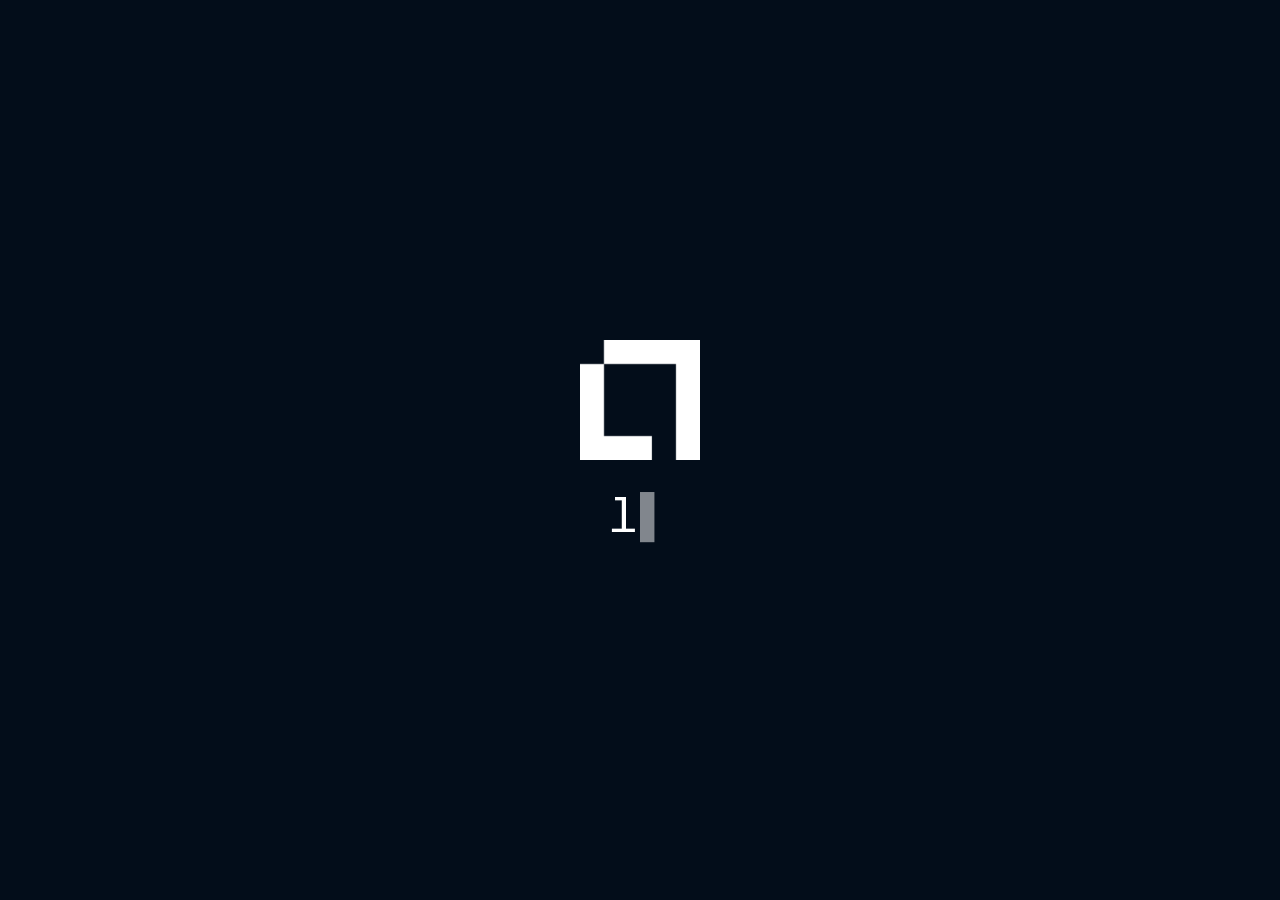
==== commit cd01b38f: "Hangul Dojang" ====
--- a/index.html
+++ b/index.html
@@ -4,7 +4,7 @@
 <meta charset="UTF-8">
 <meta name="viewport" content="width=device-width, initial-scale=1.0, maximum-scale=1.0, user-scalable=no">
 <title>EZRA Taja</title>
-<meta name="description" content="EZRA Taja (타자) is a typing-based roguelike dungeon crawler designed to help you learn Korean in a fun and engaging way. Explore procedurally generated dungeons, battle monsters, and collect loot — all by typing Korean words!">
+<meta name="description" content="EZRA Taja (타자) is a typing-based roguelike dungeon crawler designed to help you learn Korean in a fun and engaging way. Explore procedurally generated dungeons, battle monsters, and collect loot - all by typing Korean words!">
 <meta name="author" content="Lucas Nascimento">
 <link rel="icon" href="assets/img/icon.svg" type="image/svg+xml">
 <link rel="apple-touch-icon" href="assets/img/icon.svg">
@@ -12,6 +12,7 @@
 <meta name="theme-color" content="#030d1a">
 <link rel="stylesheet" href="assets/css/fonts.css">
 <link rel="stylesheet" href="assets/css/style.css">
+<link rel="stylesheet" href="assets/css/dojang.css">
 <script>
 (function(){
   var ua = navigator.userAgent;
@@ -56,6 +57,7 @@
     <div id="ava-center">
       <div id="ava-preview-wrap">
         <button id="ava-randomize" title="Randomize">🎲</button>
+        <button id="ava-edit" title="Edit">🧑‍🦰</button>
         <div id="ava-preview"></div>
       </div>
       <!-- Edit bar: shown when a tab is active -->
@@ -132,7 +134,7 @@
     </div>
     <div class="dict-panel-sub"><span data-i18n="dict.myDictSub">Words you've encountered on your runs</span></div>
     <div class="dict-tabs" id="title-dict-tabs">
-      <button class="dict-tab active" data-cat="all" data-i18n="dict.tabAll">All</button>
+      <button class="dict-tab active" data-cat="stats" data-i18n="dict.tabStatistics">📊 Stats</button>
       <button class="dict-tab" data-cat="noun" data-i18n="dict.tabNoun">Nouns</button>
       <button class="dict-tab" data-cat="adverb" data-i18n="dict.tabAdverb">⏳ Adv.</button>
       <button class="dict-tab" data-cat="verb" data-i18n="dict.tabVerb">Verbs</button>
@@ -142,9 +144,6 @@
       <input id="dict-search" type="text" placeholder="Search…" data-i18n-placeholder="dict.searchPlaceholder" autocomplete="off">
     </div>
     <div id="dict-list"></div>
-    <div style="text-align:center; margin-top: auto; padding-top: 12px;">
-      <button id="title-reset-btn" style="background:none;border:none;color:rgba(255,255,255,.35);font-size:.7rem;cursor:pointer;font-family:inherit;">↺ Reset progress</button>
-    </div>
   </div>
 </div>
 <!-- ── SETTINGS MODAL ────────────────────────────────────── -->
@@ -241,6 +240,9 @@
       <div id="settings-credits">
         <div class="credits-by" data-i18n="credits.byLine">🫰 By Lucas Nascimento</div>
         <div class="credits-thanks" data-i18n="credits.thanks">Special thanks to Roh HaYoung and KIT for showing me Korean culture and language, I'm eternally grateful to all of you. You have changed my life forever. I hope this project inspires more people to study your language and connect to your beautiful and inspiring culture.</div>
+      </div>
+      <div style="text-align:center; margin-top: auto; padding-top: 12px;">
+        <button id="title-reset-btn" style="background:none;border:none;color:rgba(255,255,255,.35);font-size:.7rem;cursor:pointer;font-family:inherit;">↺ Reset progress</button>
       </div>
     </div>
   </div>
@@ -256,7 +258,7 @@
       <img src="assets/img/donate-icon.svg" alt="GitHub Sponsors">
       <span data-i18n="donate.btnLabel">Support on GitHub Sponsors</span>
     </a>
-    <p id="donate-pix">Brasileiros: Minha Chave Pix é meu e-mail secundário <i>lluckymou@gmail.com</i>.</p>
+    <p id="donate-pix">Brasileiros: Minha Chave Pix é meu e-mail secundário <i>lluckymou@gmail.com</i></p>
   </div>
 </div>
 <!-- ── TTS WARNING MODAL ───────────────────────────────────── -->
@@ -350,7 +352,7 @@
 <div id="scr-casino" class="screen off">
   <div class="menu-card casino-card">
     <h2 style="color:#c084fc">🎰 <span data-i18n="casino.title">Casino</span></h2>
-    <p class="casino-hint" data-i18n="casino.spinHint">Spin the slots — then STOP!</p>
+    <p class="casino-hint" data-i18n="casino.spinHint">Spin the slots - then STOP!</p>
     <div class="casino-slots" id="casino-slots">
       <div class="casino-slot" id="casino-slot-0"></div>
       <div class="casino-slot" id="casino-slot-1"></div>
@@ -366,7 +368,7 @@
 <!-- ── TEACHER SCREEN ──────────────────────────────────────── -->
 <div id="scr-teacher" class="screen off">
   <div class="menu-card">
-    <h2><span data-i18n="teacher.title">🎓 Teacher</span></h2>
+    <h2><span data-i18n="teacher.title">🧑‍🏫 Teacher</span></h2>
     <div id="teacher-content"></div>
   </div>
 </div>
@@ -461,11 +463,11 @@
     <span>💰 <span data-i18n="map.legendTreasure">Treasure</span></span>
     <span>🎰 <span data-i18n="map.legendCasino">Casino</span></span>
     <span>⛺ <span data-i18n="map.legendCamp">Camp</span></span>
-    <span>🎓 <span data-i18n="map.legendTeacher">Teacher</span></span>
+    <span>🧑‍🏫 <span data-i18n="map.legendTeacher">Teacher</span></span>
   </div>
   <div id="map-perms-row" style="margin-top:8px;border-top:1px solid rgba(255,255,255,.1);padding-top:8px">
     <div style="font-size:.72rem;color:#888;margin-bottom:4px" data-i18n="map.nextWorlds">Next Worlds</div>
-    <div id="map-next-worlds" style="font-size:1.4rem;letter-spacing:6px">—</div>
+    <div id="map-next-worlds" style="font-size:1.4rem;letter-spacing:6px">-</div>
   </div>
 </div>
 
@@ -478,7 +480,8 @@
   </div>
   <div id="book-content">
     <div class="dict-tabs">
-      <button class="dict-tab active" data-cat="noun" data-i18n="dict.tabNoun">🍓 Noun</button>
+      <button class="dict-tab active" data-cat="stats" data-i18n="dict.tabStatistics">📊</button>
+      <button class="dict-tab" data-cat="noun" data-i18n="dict.tabNoun">🍓 Noun</button>
       <button class="dict-tab" data-cat="adverb" data-i18n="dict.tabAdverb">⏳ Adv.</button>
       <button class="dict-tab" data-cat="verb" data-i18n="dict.tabVerb">✅ Verb</button>
       <button class="dict-tab" data-cat="adjective" data-i18n="dict.tabAdj">📌 Adj.</button>
@@ -529,6 +532,96 @@
 <canvas id="wx-canvas"></canvas>
 <!-- ── DAY/NIGHT CANVAS (never opacity-animated) ─────────── -->
 <canvas id="dn-canvas"></canvas>
+
+<!-- ── DOJANG STROKE CANVAS (drawing input layer) ────────── -->
+<canvas id="dojang-canvas"></canvas>
+
+<!-- ── DOJANG ENTRY MODAL ─────────────────────────────────── -->
+<div id="dojang-entry-modal" class="off">
+  <div id="dojang-entry-inner">
+    <h2 data-i18n="dojang.entryTitle">Ready, warrior?</h2>
+    <p data-i18n="dojang.entrySub">Do you want to train in the Hangul Dojang before your adventure?</p>
+    <div id="dojang-entry-btns">
+      <button class="dj-entry-btn dj-btn-primary" id="dojang-entry-go">
+        <span class="dj-btn-icon">🥋</span>
+        <span class="dj-btn-main" data-i18n="dojang.btnDojang">Hangul Dojang</span>
+        <span class="dj-btn-sub" data-i18n="dojang.btnDojangSub">Learn to write Hangul</span>
+      </button>
+      <button class="dj-entry-btn" id="dojang-entry-skip">
+        <span class="dj-btn-icon">⚔️</span>
+        <span class="dj-btn-main" data-i18n="dojang.btnAdventure">Start Adventure</span>
+        <span class="dj-btn-sub" data-i18n="dojang.btnAdventureSub">Jump straight in</span>
+      </button>
+    </div>
+  </div>
+</div>
+
+<!-- ── DOJANG SCREEN (HUD overlay — pointer-events: none) ─── -->
+<div id="scr-dojang" class="screen off">
+  <!-- Top HUD bar: [inspector] [book]  [ring]  [pause] -->
+  <div id="dojang-hud">
+    <div id="dojang-hud-left">
+      <button class="dj-hud-btn" id="dojang-book-btn" title="Book">📖</button>
+      <button class="dj-hud-btn" id="dojang-inspector-btn" title="Stroke Guide">🔎</button>
+    </div>
+    <div id="dojang-ring-wrap">
+      <svg id="dojang-ring-svg" width="50" height="50" viewBox="0 0 50 50">
+        <circle id="dojang-ring-bg" cx="25" cy="25" r="22" stroke-width="4"/>
+        <circle id="dojang-ring-fg" cx="25" cy="25" r="22" stroke-width="4"/>
+      </svg>
+      <div id="dojang-threshold">0</div>
+      <div id="dojang-phase-label"></div>
+    </div>
+    <div id="dojang-hud-right">
+      <button class="dj-hud-btn" id="dojang-pause-btn" title="Pause">
+        <span class="icon-pause"></span>
+      </button>
+    </div>
+  </div>
+
+  <!-- Player sprite + action buttons -->
+  <div id="dojang-player">
+    <button class="dj-player-btn" id="dojang-btn-speak" title="Speak again">🔊</button>
+    <div id="dojang-player-sprite"></div>
+    <button class="dj-player-btn" id="dojang-btn-restart" title="Restart">♻️</button>
+  </div>
+
+  <!-- Pause overlay (inside scr-dojang so it inherits pointer-events: all from .screen) -->
+  <div id="dojang-pause-overlay" class="off">
+    <div id="dojang-pause-panel">
+      <h2 data-i18n="dojang.paused">Paused</h2>
+      <button class="dj-pause-btn dj-pause-primary" id="dojang-btn-resume" data-i18n="dojang.resume">▶ Resume</button>
+      <button class="dj-pause-btn" id="dojang-btn-menu" data-i18n="dojang.backMenu">Main Menu</button>
+      <button class="dj-pause-btn off" id="dojang-btn-adventure" data-i18n="dojang.startAdventure">⚔️ Start Adventure</button>
+    </div>
+  </div>
+
+  <!-- Book modal -->
+  <div id="dojang-book-modal" class="off">
+    <div id="dojang-book-inner">
+      <div id="dojang-book-header">
+        <span data-i18n="dojang.bookTitle">📖 Practice Log</span>
+        <button id="dojang-book-close">✕</button>
+      </div>
+      <div id="dojang-book-body"></div>
+    </div>
+  </div>
+
+  <!-- Stroke inspector modal -->
+  <div id="dojang-inspector-modal" class="off">
+    <div id="dojang-inspector-inner">
+      <div id="dojang-inspector-header">
+        <span data-i18n="dojang.inspectorTitle">Stroke Guide</span>
+        <button id="dojang-inspector-close">✕</button>
+      </div>
+      <div id="dojang-inspector-body"></div>
+      <div id="dojang-inspector-nav"></div>
+    </div>
+  </div>
+</div>
+
+<!-- Dojang floating announcement — outside scr-dojang to avoid stacking context -->
+<div id="dojang-announce"></div>
 
 <!-- ── CTRL QUICK-ACTION PANEL ────────────────────────────── -->
 <div id="ctrl-panel" class="off" onclick="if(event.target===this)closeCtrlPanel()">
--- a/assets/css/fonts.css
+++ b/assets/css/fonts.css
@@ -1,8 +1,8 @@
 /* ================================================================
-   LOCAL FONT DECLARATIONS — assets/fonts/
+   LOCAL FONT DECLARATIONS - assets/fonts/
 ================================================================ */
 
-/* Pretendard Variable — covers Korean + full Latin Extended (accents, ç, etc.) */
+/* Pretendard Variable - covers Korean + full Latin Extended (accents, ç, etc.) */
 @font-face {
   font-family: 'Pretendard';
   font-style: normal;
--- a/assets/css/style.css
+++ b/assets/css/style.css
@@ -1,5 +1,5 @@
 /* ================================================================
-   KOREAN ROGUELITE — styles
+   KOREAN ROGUELITE - styles
    Ported from typing-game.html with dungeon additions
 ================================================================ */
 :root {
@@ -29,7 +29,7 @@
 body.mobile-fs #btn-map { top: calc(8px + var(--tb-h)); }
 *, *::before, *::after { box-sizing: border-box; margin: 0; padding: 0; }
 
-/* ── SVG icon helper — inherits CSS color via mask ── */
+/* ── SVG icon helper - inherits CSS color via mask ── */
 .icon-close, .icon-fs-enter, .icon-fs-exit {
   display: inline-block;
   width: 1em; height: 1em;
@@ -81,7 +81,7 @@
   background: #030d1a;
 }
 
-/* White content card — still used by in-run screens (shop, modifier, etc.) */
+/* White content card - still used by in-run screens (shop, modifier, etc.) */
 .menu-card {
   position: relative;
   background: #fff;
@@ -100,7 +100,7 @@
 .menu-card h1, .menu-card h2, .menu-card h3,
 .screen h1, .screen h2, .screen h3 { font-weight: 400; }
 
-/* ===== TITLE SCREEN — new design ===== */
+/* ===== TITLE SCREEN - new design ===== */
 #scr-title {
   background: rgba(255,255,255,.45);
   backdrop-filter: blur(5px);
@@ -163,8 +163,9 @@
 }
 .ava-tabs {
   display: flex; flex-direction: column;
-  justify-content: center;
+  justify-content: center; opacity: 0%; visibility: hidden;
   gap: 16px; height: 100%; padding: 4px 0;
+  transition: opacity 0.3s ease;
 }
 #ava-tabs-left { align-items: flex-start; }
 #ava-tabs-right { align-items: flex-end; }
@@ -208,17 +209,19 @@
   transition: transform .25s ease;
 }
 #menu-main.edit-open #ava-preview-wrap { transform: scale(.86); }
-#ava-randomize {
-  position: absolute; top: 2px; right: 2px; z-index: 1;
+#ava-randomize, #ava-edit {
+  position: absolute;  z-index: 1;
   font-size: 2.25rem; background: none; border: none;
   cursor: pointer; padding: 3px 5px; border-radius: 6px;
   opacity: .55; transition: opacity .15s; line-height: 1;
   color: rgba(255,255,255,.5);
 }
+#ava-randomize { top: 2px; right: 2px; }
+#ava-edit { top: 2px; left: 2px; }
 @media (max-width: 600px), (max-height: 500px) {
-  #ava-randomize { font-size: 1.5rem; }
-}
-#ava-randomize:hover { opacity: 1; }
+  #ava-randomize, #ava-edit { font-size: 1.5rem; }
+}
+#ava-randomize:hover, #ava-edit:hover { opacity: 1; }
 #ava-randomize.spinning {
   opacity: 1;
   animation: dice-spin .55s cubic-bezier(.36,.07,.19,.97) forwards;
@@ -581,7 +584,7 @@
 }
 #btn-restart:hover { transform: translateY(-2px); }
 
-/* ===== PAUSE SCREEN — redesign ===== */
+/* ===== PAUSE SCREEN - redesign ===== */
 #scr-pause {
   background: rgba(3,0,24,.65);
   backdrop-filter: blur(6px);
@@ -960,7 +963,9 @@
   cursor: pointer;
 }
 .map-cell-hero {
-  position: absolute; bottom: 0; right: 0;
+  position: absolute; inset: 0;
+  display: flex; align-items: center; justify-content: center;
+  font-size: 1.5rem; line-height: 1;
   pointer-events: none; user-select: none;
 }
 
@@ -980,7 +985,7 @@
   box-shadow: 0 0 5px rgba(40,200,80,.8) !important;
   animation: map-pulse-green 1s ease-in-out infinite;
 }
-/* Boss room — always red */
+/* Boss room - always red */
 .map-cell.boss-room {
   background: rgba(160,25,25,.45);
   color: rgba(255,110,110,.9);
@@ -993,7 +998,7 @@
   box-shadow: 0 0 6px rgba(255,70,70,.85) !important;
   animation: map-pulse-red 1s ease-in-out infinite;
 }
-/* Teacher room — near-white */
+/* Teacher room - near-white */
 .map-cell.teacher-room {
   background: rgba(235,237,240,.55);
   color: rgba(50,60,70,.95);
@@ -1009,7 +1014,7 @@
   animation: map-pulse-teacher 1s ease-in-out infinite;
 }
 @keyframes map-pulse-teacher { 0%,100% { opacity:1; } 50% { opacity:.6; } }
-/* Shop room — always yellow */
+/* Shop room - always yellow */
 .map-cell.shop-room {
   background: rgba(140,110,10,.45);
   color: rgba(255,225,80,.9);
@@ -1022,7 +1027,7 @@
   box-shadow: 0 0 6px rgba(255,215,50,.85) !important;
   animation: map-pulse-yellow 1s ease-in-out infinite;
 }
-/* Casino room — always purple */
+/* Casino room - always purple */
 .map-cell.casino-room {
   background: rgba(100,30,160,.45);
   color: rgba(220,160,255,.9);
@@ -1053,7 +1058,7 @@
   border-radius: 12px 12px 0 0; padding: 10px;
   z-index: 150;
   transition: opacity .2s;
-  width: 320px;
+  width: 400px;
   display: flex; flex-direction: column;
 }
 #book-panel.off { opacity: 0; pointer-events: none; }
@@ -1236,9 +1241,9 @@
   line-height: 1;
   user-select: none;
 }
-/* SVG avatar in player slot — sized by font-size via 1em */
+/* SVG avatar in player slot - sized by font-size via 1em */
 #pl-emoji svg { width: 1em; height: 1em; display: block; flex-shrink: 0; }
-/* SVG avatar in door-walk ghost — sized via inline width/height on parent */
+/* SVG avatar in door-walk ghost - sized via inline width/height on parent */
 #pl-door-ghost svg { width: 100%; height: 100%; display: block; }
 /* SVG avatar on minimap hero cell */
 .map-cell-hero svg { width: 1rem; display: block; }
@@ -1308,7 +1313,7 @@
   overflow: hidden;
   transition: background .1s, border-color .1s;
 }
-/* Home-row bump keys (F/ㄹ and J/ㅓ) — 2× thicker bottom border */
+/* Home-row bump keys (F/ㄹ and J/ㅓ) - 2× thicker bottom border */
 .kb-key.kb-home {
   border-bottom: 3px solid rgba(255,255,255,.42);
 }
@@ -1316,7 +1321,7 @@
   background: rgba(255,255,255,.38);
   border-color: rgba(255,255,255,.65);
 }
-/* Main jamo — top-left, large */
+/* Main jamo - top-left, large */
 .kb-main-char {
   position: absolute; top: 3px; left: 4px;
   font-size: 1.3rem; line-height: 1;
@@ -1324,7 +1329,7 @@
   font-family: 'Pretendard', sans-serif;
   transition: color .1s, font-size .1s;
 }
-/* Shift jamo — top-right, small, transparent */
+/* Shift jamo - top-right, small, transparent */
 .kb-shift-char {
   position: absolute; top: 3px; right: 4px;
   font-size: .72rem; line-height: 1;
@@ -1332,7 +1337,7 @@
   font-family: 'Pretendard', sans-serif;
   transition: color .1s, font-size .1s;
 }
-/* Latin letter — bottom-right, tiny, very transparent */
+/* Latin letter - bottom-right, tiny, very transparent */
 .kb-latin-char {
   position: absolute; bottom: 2px; right: 4px;
   font-size: .62rem; line-height: 1;
@@ -1365,7 +1370,7 @@
 #pl-emoji.entering { animation: plEnter .45s ease-out forwards; }
 #pl-emoji.exiting  { animation: plExit  .3s  ease-in  forwards; }
 
-/* Door transition ghost — floats over canvas during door walk */
+/* Door transition ghost - floats over canvas during door walk */
 #pl-door-ghost {
   position: fixed;
   font-size: 4rem;
@@ -1424,7 +1429,7 @@
 #announce {
   position: fixed; inset: 0;
   display: flex; align-items: center; justify-content: center;
-  pointer-events: none; z-index: 50; /* low z-index: behind blur of ctrl-panel */
+  pointer-events: none; z-index: 160; /* high z-index: above teacher screen */
 }
 body.phase-title #announce { visibility: hidden; }
 body:has(#ctrl-panel:not(.off)) #announce,
@@ -1729,7 +1734,7 @@
 body.touch-mode #hcard-wave { justify-content: center; }
 /* #pl-emoji and #spell-ico sizes are screen-height responsive (clamp in base rule) */
 
-/* Key size: smaller on short screens (landscape mobile) — no touch-mode dependency */
+/* Key size: smaller on short screens (landscape mobile) - no touch-mode dependency */
 @media (max-height: 680px) {
   .kb-key, .kb-touch-special { width: 40px; height: 40px; }
 }
@@ -1740,7 +1745,7 @@
 /* 영 (latin) mode: lowercase (big) at top-left, uppercase (small) at top-right, no bottom */
 .kb-panel.latin-mode .kb-main-char  { visibility: hidden; }
 .kb-panel.latin-mode .kb-shift-char { visibility: hidden; }
-/* lowercase char becomes primary — move to top-left, enlarge */
+/* lowercase char becomes primary - move to top-left, enlarge */
 .kb-panel.latin-mode .kb-latin-char {
   bottom: auto; top: 3px; left: 4px; right: auto;
   font-size: 1.1rem; color: rgba(255,255,255,.75);
@@ -1748,7 +1753,7 @@
 }
 /* Shift in 영 mode: show latin char as uppercase */
 .kb-panel.latin-mode.shifted .kb-latin-char { text-transform: uppercase; }
-/* uppercase char becomes secondary — top-right, small */
+/* uppercase char becomes secondary - top-right, small */
 .kb-panel.latin-mode .kb-latin-upper {
   display: block;
   top: 3px; left: auto; right: 4px;
@@ -1781,7 +1786,7 @@
 /* Right HUD card: show only pause button, hide score values */
 body.touch-mode .score-vals { display: none; }
 body.touch-mode .score-body { justify-content: center; }
-/* Ring-arc area: clickable in both modes — cursor set globally in base rule */
+/* Ring-arc area: clickable in both modes - cursor set globally in base rule */
 
 /* ===== GROUND ITEMS ===== */
 #ground-items { position: fixed; inset: 0; pointer-events: none; z-index: 49; overflow: visible; }
@@ -1875,7 +1880,7 @@
 }
 
 /* ===== TITLE FOOTER ===== */
-/* #title-footer removed — replaced by #menu-footer inside #menu-body */
+/* #title-footer removed - replaced by #menu-footer inside #menu-body */
 
 /* ===== LANGUAGE / DIFFICULTY SELECT ===== */
 .gopt-select {
@@ -1887,6 +1892,7 @@
   font-family: inherit;
   cursor: pointer;
   color: rgba(255,255,255,.85);
+  text-align: end;
 }
 .gopt-select option {
   color: #1a1a2e;
@@ -1932,7 +1938,7 @@
   to   { opacity:1; transform:translateX(-50%) translateY(0); }
 }
 
-/* ===== MAP / CHEAT OPEN — fade out HUD + player area (touch only: map fills screen) ===== */
+/* ===== MAP / CHEAT OPEN - fade out HUD + player area (touch only: map fills screen) ===== */
 body.touch-mode.map-open #hud,
 body.touch-mode.map-open #player-area,
 body.touch-mode.cheat-open #hud,
@@ -2139,7 +2145,7 @@
 .md-speak-word { font-weight: 700; color: #fff; }
 
 /* ================================================================
-   ADDITIONS / OVERRIDES — appended
+   ADDITIONS / OVERRIDES - appended
 ================================================================ */
 /* ── Difficulty hearts label ── */
 #difficulty-hearts-label {
@@ -2159,7 +2165,7 @@
 }
 
 /* ── Non-touch mode: book panel height constraint ── */
-body:not(.touch-mode) #book-panel { max-height: min(600px, 85vh);  height: min(600px, 85vh); }
+body:not(.touch-mode) #book-panel { max-height: min(435px, 85vh);  height: min(435px, 85vh); }
 
 /* ── Touch mode: map panel layout mode ── */
 body.touch-mode #map-panel:not(.off) {
@@ -2179,7 +2185,7 @@
 }
 
 /* ================================================================
-   TITLE SCREEN — mobile portrait: hide toggle buttons (they live in settings)
+   TITLE SCREEN - mobile portrait: hide toggle buttons (they live in settings)
 ================================================================ */
 @media (max-width: 600px) and (orientation: portrait) {
   #mode-toggle-btn, #difficulty-toggle-btn { display: none !important; }
@@ -2187,7 +2193,7 @@
 }
 
 /* ================================================================
-   TITLE SCREEN — mobile landscape: 2-column layout
+   TITLE SCREEN - mobile landscape: 2-column layout
    Left 40%: logo → slogan → dict (pushes down) → settings
    Right 60%: avatar editor → play button
 ================================================================ */
@@ -2223,7 +2229,7 @@
     font-size: 0.9rem !important;
   }
 
-  /* Left column, row 2 (1fr): Meu Dicionário — align-self: start pushes settings to bottom */
+  /* Left column, row 2 (1fr): Meu Dicionário - align-self: start pushes settings to bottom */
   #btn-my-dict {
     grid-column: 1 !important;
     grid-row: 2 !important;
@@ -2275,15 +2281,15 @@
   .ava-tabs { justify-content: space-between; }
   .ava-tab { width: 100% !important; height: auto !important; aspect-ratio: 1/1; font-size: 1.6rem !important; }
   #ava-preview-wrap {
-    width: min(200px, calc(60vw - 80px)) !important;
-    height: min(200px, calc(100vh - 80px)) !important;
+    width: min(250px, calc(60vw - 80px)) !important;
+    height: min(250px, calc(100vh - 80px)) !important;
     margin: auto 0 !important;
   }
   #ava-center { justify-content: space-between !important; }
 }
 
 /* ================================================================
-   PAUSE SCREEN — mobile landscape: backdrop scrolls, panel compact
+   PAUSE SCREEN - mobile landscape: backdrop scrolls, panel compact
 ================================================================ */
 #scr-pause { justify-content: stretch; align-items: stretch; }
 #pause-backdrop {
@@ -2336,7 +2342,7 @@
   #btn-resume.pause-btn { height: 95px; }
 }
 
-/* ===== TEACHER SCREEN — dark theme ===== */
+/* ===== TEACHER SCREEN - dark theme ===== */
 #scr-teacher {
   background: rgba(4, 10, 22, 0.90);
   backdrop-filter: blur(8px);
@@ -2347,6 +2353,15 @@
   color: #c2d4e8;
   border: 1px solid rgba(70, 120, 180, 0.22);
   box-shadow: 0 24px 64px rgba(0, 0, 0, 0.75);
+  max-height: min(92vh, 100dvh - 40px);
+}
+@media (max-width: 600px) {
+  #scr-teacher .menu-card {
+    width: 92vw;
+    padding: 20px 16px;
+    max-height: min(80vh, 100dvh - 20px);
+    overflow-y: auto;
+  }
 }
 #scr-teacher .menu-card h2 {
   color: #9fbfe0;
@@ -2381,6 +2396,27 @@
   border-color: rgba(215, 168, 48, 0.68) !important;
   box-shadow: 0 8px 22px rgba(170, 130, 28, 0.20) !important;
 }
+.teacher-challenge-done { opacity: 0.55; }
+.teacher-challenge-done:hover {
+  transform: none !important;
+  border-color: rgba(170, 130, 28, 0.40) !important;
+  box-shadow: none !important;
+  cursor: default;
+}
+/* ── Stats tab ── */
+.dict-stats {
+  display: flex; flex-direction: row; flex-wrap: wrap;
+  justify-content: space-around; align-items: flex-start;
+  padding: 14px 4px; gap: 10px;
+}
+.dict-stats-ring {
+  display: flex; flex-direction: column; align-items: center; gap: 6px;
+  min-width: 88px;
+}
+.dict-stats-label {
+  color: rgba(255,255,255,.8); font-size: .78rem; text-align: center;
+  line-height: 1.2; max-width: 90px;
+}
 /* Lesson viewer text on dark bg */
 #scr-teacher .md-p,
 #scr-teacher .md-li { color: #b8ccdf; }
@@ -2395,7 +2431,7 @@
   background: rgba(200, 60, 60, 0.12); border-radius: 8px; padding: 6px 12px; margin-top: 6px;
   border: 1px solid rgba(200, 60, 60, 0.22);
 }
-/* Exit button — muted, not red */
+/* Exit button - muted, not red */
 .teacher-exit-btn {
   display: block !important; margin: 0 auto !important;
   background: rgba(70, 90, 120, 0.28) !important;
@@ -2427,21 +2463,25 @@
   font-size: .8rem; opacity: .7; margin-bottom: 12px;
   border-bottom: 1px solid rgba(255,255,255,.1); padding-bottom: 6px;
   flex-direction: column; gap: 4px;
+  width: 100%;
 }
 .test-dots {
-  display: flex; gap: 4px; flex-wrap: wrap; justify-content: center;
-  margin-bottom: 4px;
+  display: flex; gap: 4px; flex-wrap: wrap; justify-content: space-evenly; align-items: center;
+  margin-bottom: 8px; width: 100%;
 }
 .test-dot {
   width: 10px; height: 10px; border-radius: 50%;
   background: rgba(255,255,255,.2); border: 1px solid rgba(255,255,255,.3);
   display: inline-block;
 }
-.test-dot.done { background: #27ae60; border-color: #27ae60; }
+.test-dot.correct { background: #27ae60; border-color: #27ae60; }
+.test-dot.incorrect { background: #e74c3c; border-color: #e74c3c; }
+.test-dot.done { background: #27ae60; border-color: #27ae60; } /* legacy alias */
 .test-dot.current { background: #f1c40f; border-color: #f1c40f; box-shadow: 0 0 4px #f1c40f; }
 .test-hits { font-size: .85rem; opacity: .8; }
+.test-hits.failed { color: #e74c3c; font-weight: bold; }
 .test-giveup-btn {
-  display: block; margin: 6px auto 0;
+  display: block; width: fit-content;
   background: rgba(231,76,60,.25) !important; border: 1px solid rgba(231,76,60,.4) !important;
   font-size: .75rem !important; padding: 4px 14px !important; border-radius: 20px !important;
   color: #ff9999 !important;
@@ -2457,7 +2497,23 @@
   color: #fff; letter-spacing: 2px;
 }
 .test-big-emoji {
-  font-size: 3.5rem; text-align: center; margin: 12px 0; line-height: 1;
+  font-size: 3.5rem; text-align: center; width: fit-content; margin: 12px auto; line-height: 1;
+  position: relative;
+}
+.emoji-primary {
+  position: relative;
+}
+.emoji-secondary {
+  position: absolute;
+  right: -6px; bottom: -3px;
+  font-size: 1.2rem;
+  z-index: 1;
+}
+.test-listen-buttons {
+  display: flex; gap: 8px; margin-bottom: 12px; width: 100%;
+}
+.test-listen-buttons .pause-btn {
+  flex: 1;
 }
 .test-prompt { text-align: center; opacity: .8; margin-bottom: 8px; }
 .test-grid-2 {
@@ -2473,6 +2529,15 @@
 .test-emoji-btn {
   padding: 8px 4px !important; font-size: 2rem !important;
   border-radius: 10px !important; line-height: 1;
+  position: relative;
+}
+.test-emoji-tr-hint {
+  font-size: .7rem; opacity: .38; text-align: center;
+  margin-top: 2px; margin-bottom: 10px; line-height: 1.2;
+}
+.test-won-indicator {
+  font-size: .75rem; color: #f1c40f; font-weight: 600;
+  letter-spacing: 0.5px; opacity: .9;
 }
 .test-listen-btn {
   display: block; margin: 0 auto 10px;
--- a/assets/css/dojang.css
+++ b/assets/css/dojang.css
@@ -0,0 +1,667 @@
+/* ================================================================
+   HANGUL DOJANG - Styles
+================================================================ */
+
+/* ── Entry Modal ─────────────────────────────────────────────── */
+#dojang-entry-modal {
+  position: fixed;
+  inset: 0;
+  z-index: 250;
+  display: flex;
+  align-items: center;
+  justify-content: center;
+  background: rgba(3, 8, 26, 0.82);
+  backdrop-filter: blur(6px);
+  -webkit-backdrop-filter: blur(6px);
+  transition: opacity .3s;
+}
+#dojang-entry-modal.off {
+  opacity: 0;
+  pointer-events: none;
+}
+#dojang-entry-inner {
+  background: #0d1428;
+  border: 1px solid rgba(80, 140, 255, 0.2);
+  border-radius: 20px;
+  padding: 36px 32px 28px;
+  width: min(520px, 94vw);
+  text-align: center;
+  color: #e8eaf6;
+  box-shadow: 0 24px 80px rgba(0,0,0,.6);
+}
+#dojang-entry-inner h2 {
+  font-size: clamp(1.1rem, 3vw, 1.5rem);
+  font-weight: 700;
+  margin-bottom: 8px;
+  color: #f0f4ff;
+}
+#dojang-entry-inner p {
+  font-size: clamp(.8rem, 2vw, .95rem);
+  color: rgba(200,210,240,.7);
+  margin-bottom: 28px;
+}
+#dojang-entry-btns {
+  display: flex;
+  gap: 14px;
+  justify-content: center;
+  flex-wrap: wrap;
+}
+.dj-entry-btn {
+  display: flex;
+  flex-direction: column;
+  align-items: center;
+  gap: 6px;
+  background: rgba(255,255,255,.05);
+  border: 1.5px solid rgba(255,255,255,.15);
+  border-radius: 14px;
+  padding: 18px 22px;
+  min-width: 150px;
+  cursor: pointer;
+  transition: background .2s, transform .15s, border-color .2s;
+  color: #e8eaf6;
+}
+.dj-entry-btn:hover {
+  background: rgba(255,255,255,.1);
+  border-color: rgba(255,255,255,.35);
+  transform: translateY(-2px);
+}
+.dj-entry-btn .dj-btn-icon {
+  font-size: 2rem;
+  line-height: 1;
+}
+.dj-entry-btn .dj-btn-main {
+  font-size: .95rem;
+  font-weight: 700;
+  color: #fff;
+}
+.dj-entry-btn .dj-btn-sub {
+  font-size: .72rem;
+  color: rgba(200,210,240,.6);
+}
+.dj-entry-btn.dj-btn-primary {
+  border-color: rgba(100,180,255,.4);
+  background: rgba(40,80,160,.25);
+}
+.dj-entry-btn.dj-btn-primary:hover {
+  background: rgba(40,80,160,.45);
+  border-color: rgba(100,180,255,.7);
+}
+
+/* ── Dojang Stroke Canvas ────────────────────────────────────── */
+#dojang-canvas {
+  position: fixed;
+  inset: 0;
+  z-index: 10;
+  touch-action: none;
+  cursor: crosshair;
+}
+body:not(.phase-dojang) #dojang-canvas {
+  display: none;
+  pointer-events: none;
+}
+
+/* ── Dojang Screen Overlay (HUD + modals) ────────────────────── */
+#scr-dojang {
+  z-index: 160;
+  pointer-events: none; /* let drawing canvas receive events */
+  background: transparent;
+  display: flex;
+  flex-direction: column;
+}
+#scr-dojang > * {
+  pointer-events: all; /* re-enable for interactive children */
+}
+/* Drawing area must NOT intercept (it's on a separate canvas layer) */
+#scr-dojang.off {
+  opacity: 0;
+  pointer-events: none;
+}
+
+/* ── Dojang HUD ──────────────────────────────────────────────── */
+#dojang-hud {
+  position: fixed;
+  top: 10px;
+  left: 0;
+  right: 0;
+  z-index: 161;
+  pointer-events: none; /* transparent — children opt back in */
+  display: flex;
+  align-items: center;
+  justify-content: space-between;
+  padding: 0 14px;
+}
+/* All direct HUD children receive pointer events */
+#dojang-hud > * { pointer-events: all; }
+#dojang-hud-left, #dojang-hud-right {
+  display: flex;
+  align-items: center;
+  gap: 8px;
+}
+
+/* Progress ring + label — fixed to true viewport center, not HUD center */
+#dojang-ring-wrap {
+  position: fixed;
+  top: 10px;
+  left: 50%;
+  transform: translateX(-50%);
+  z-index: 162;
+  pointer-events: all;
+  display: flex;
+  flex-direction: column;
+  align-items: center;
+  gap: 2px;
+}
+/* Mobile: adiciona espaço para mobile titlebar */
+body.mobile-fs #dojang-ring-wrap {
+  top: calc(10px + var(--tb-h));
+}
+#dojang-ring-svg {
+  transform: rotate(-90deg);
+}
+#dojang-ring-bg { fill: none; stroke: rgba(255,255,255,.12); }
+#dojang-ring-fg {
+  fill: none;
+  stroke: rgba(80,180,255,.8);
+  stroke-linecap: round;
+  stroke-dasharray: 138.2; /* 2π×22 */
+  stroke-dashoffset: 138.2;
+  transition: stroke-dashoffset .4s ease;
+}
+#dojang-threshold {
+  font-size: .7rem;
+  color: rgba(255,255,255,.6);
+  font-variant-numeric: tabular-nums;
+}
+#dojang-phase-label {
+  font-size: .6rem;
+  color: rgba(150,190,255,.6);
+  white-space: nowrap;
+}
+
+/* HUD icon buttons */
+.dj-hud-btn {
+  background: rgba(255,255,255,.08);
+  border: 1px solid rgba(255,255,255,.14);
+  border-radius: 8px;
+  color: rgba(255,255,255,.75);
+  font-size: 1.1rem;
+  width: 50px;
+  height: 50px;
+  display: flex;
+  align-items: center;
+  justify-content: center;
+  cursor: pointer;
+  transition: background .15s;
+}
+.dj-hud-btn:hover { background: rgba(255,255,255,.18); }
+
+/* Pause icon via SVG mask (matches style.css icon pattern) */
+.icon-pause {
+  display: inline-block;
+  width: 22px;
+  height: 22px;
+  background-color: rgba(255,255,255,.75);
+  -webkit-mask-image: url(../img/pause.svg);
+          mask-image: url(../img/pause.svg);
+  -webkit-mask-size: contain;
+          mask-size: contain;
+  -webkit-mask-repeat: no-repeat;
+          mask-repeat: no-repeat;
+  -webkit-mask-position: center;
+          mask-position: center;
+}
+.dj-hud-btn:hover .icon-pause { background-color: rgba(255,255,255,.95); }
+
+/* ── Dojang Player Sprite ────────────────────────────────────── */
+#dojang-player {
+  position: fixed;
+  bottom: 0;
+  left: 50%;
+  transform: translateX(-50%);
+  z-index: 162;
+  pointer-events: none;
+  display: flex;
+  flex-direction: row;
+  align-items: flex-end;
+  gap: 10px;
+}
+/* Mobile: posiciona no inferior-esquerdo, sprite à esquerda */
+body.mobile-fs #dojang-player {
+  left: 14px;
+  transform: none;
+  flex-direction: row-reverse;
+}
+#dojang-player-sprite {
+  width: 84px;
+  height: 84px;
+  font-size: 2.5rem;
+  display: flex;
+  align-items: center;
+  justify-content: center;
+}
+#dojang-player-sprite svg {
+  width: 84px;
+  height: 84px;
+}
+
+/* Player action buttons: 🔊 and ♻️ */
+.dj-player-btn {
+  background: rgba(255,255,255,.1);
+  border: 1.5px solid rgba(255,255,255,.2);
+  border-radius: 50%;
+  width: 36px;
+  height: 36px;
+  display: flex;
+  align-items: center;
+  justify-content: center;
+  cursor: pointer;
+  font-size: .95rem;
+  pointer-events: all;
+  margin-bottom: 22px; /* align to mid-height of sprite */
+  transition: background .15s;
+}
+.dj-player-btn:hover { background: rgba(255,255,255,.22); }
+
+/* ── Announce — at body level, above everything ──────────────── */
+#dojang-announce {
+  position: fixed;
+  left: 50%;
+  top: 26%;
+  transform: translateX(-50%);
+  z-index: 400;
+  pointer-events: none;
+  background: rgba(10,20,50,.8);
+  border: 1px solid rgba(80,160,255,.3);
+  border-radius: 10px;
+  padding: 8px 18px;
+  color: rgba(200,220,255,.9);
+  font-size: .85rem;
+  font-weight: 600;
+  white-space: nowrap;
+  opacity: 0;
+  transition: opacity .3s;
+}
+#dojang-announce.on { opacity: 1; }
+
+/* ── Pause Overlay ───────────────────────────────────────────── */
+#dojang-pause-overlay {
+  position: fixed;
+  inset: 0;
+  z-index: 300;
+  display: flex;
+  align-items: center;
+  justify-content: center;
+  background: rgba(3, 8, 26, 0.75);
+  backdrop-filter: blur(8px);
+  -webkit-backdrop-filter: blur(8px);
+  transition: opacity .25s;
+}
+#dojang-pause-overlay.off {
+  opacity: 0;
+  pointer-events: none;
+}
+#dojang-pause-panel {
+  background: #0d1428;
+  border: 1px solid rgba(80,140,255,.2);
+  border-radius: 18px;
+  padding: 32px 28px;
+  width: min(340px, 90vw);
+  text-align: center;
+  box-shadow: 0 20px 60px rgba(0,0,0,.5);
+  color: #e8eaf6;
+}
+#dojang-pause-panel h2 {
+  font-size: 1.3rem;
+  margin-bottom: 22px;
+  color: #f0f4ff;
+}
+.dj-pause-btn {
+  display: block;
+  width: 100%;
+  margin: 8px 0;
+  padding: 12px;
+  background: rgba(255,255,255,.06);
+  border: 1.5px solid rgba(255,255,255,.14);
+  border-radius: 10px;
+  color: #e8eaf6;
+  font-size: .95rem;
+  font-weight: 600;
+  cursor: pointer;
+  transition: background .15s, border-color .15s;
+}
+.dj-pause-btn:hover {
+  background: rgba(255,255,255,.14);
+  border-color: rgba(255,255,255,.3);
+}
+.dj-pause-btn.dj-pause-primary {
+  background: rgba(40,100,200,.3);
+  border-color: rgba(80,160,255,.4);
+  color: #a8d4ff;
+}
+.dj-pause-btn.dj-pause-primary:hover {
+  background: rgba(40,100,200,.5);
+  border-color: rgba(80,160,255,.7);
+}
+
+/* ── Book Modal ──────────────────────────────────────────────── */
+#dojang-book-modal {
+  position: fixed;
+  inset: 0;
+  z-index: 300;
+  display: flex;
+  align-items: center;
+  justify-content: center;
+  background: rgba(3, 8, 26, 0.8);
+  backdrop-filter: blur(8px);
+  -webkit-backdrop-filter: blur(8px);
+  transition: opacity .25s;
+}
+#dojang-book-modal.off {
+  opacity: 0;
+  pointer-events: none;
+}
+#dojang-book-inner {
+  background: #0d1428;
+  border: 1px solid rgba(80,140,255,.2);
+  border-radius: 18px;
+  width: min(520px, 94vw);
+  max-height: 85vh;
+  display: flex;
+  flex-direction: column;
+  overflow: hidden;
+  box-shadow: 0 24px 80px rgba(0,0,0,.6);
+}
+#dojang-book-header {
+  display: flex;
+  align-items: center;
+  justify-content: space-between;
+  padding: 18px 20px 14px;
+  border-bottom: 1px solid rgba(255,255,255,.07);
+  color: #f0f4ff;
+  font-size: 1rem;
+  font-weight: 700;
+  flex-shrink: 0;
+}
+#dojang-book-close {
+  background: none;
+  border: none;
+  color: rgba(200,210,240,.6);
+  font-size: 1.2rem;
+  cursor: pointer;
+  padding: 4px;
+  line-height: 1;
+}
+#dojang-book-body {
+  overflow-y: auto;
+  padding: 16px 18px;
+  flex: 1;
+}
+.dj-book-header {
+  display: flex;
+  gap: 18px;
+  margin-bottom: 16px;
+  justify-content: center;
+}
+.dj-book-stat {
+  display: flex;
+  flex-direction: column;
+  align-items: center;
+  gap: 2px;
+  background: rgba(255,255,255,.05);
+  border-radius: 10px;
+  padding: 10px 18px;
+  min-width: 90px;
+}
+.dj-book-stat-val {
+  font-size: 1.4rem;
+  font-weight: 700;
+  color: rgba(120,200,255,.9);
+}
+.dj-book-stat-lbl {
+  font-size: .68rem;
+  color: rgba(200,210,240,.55);
+  text-transform: uppercase;
+  letter-spacing: .04em;
+}
+.dj-book-list {
+  display: flex;
+  flex-direction: column;
+  gap: 6px;
+}
+.dj-book-row {
+  display: flex;
+  flex-direction: column;
+  border-radius: 7px;
+  background: rgba(255,255,255,.03);
+  font-size: .8rem;
+  overflow: hidden;
+}
+.dj-book-row-main {
+  border: 1px solid transparent;
+  display: grid;
+  grid-template-columns: 2rem 4.5rem 3rem 1fr 2.5rem 2rem 1.4rem;
+  align-items: center;
+  gap: 6px;
+  padding: 5px 6px;
+  border-radius: 7px;
+}
+.dj-book-row.has-desc .dj-book-row-main:hover {
+  border-color: rgba(120,200,255,.9); 
+}
+.dj-book-jamo {
+  font-size: 1.3rem;
+  text-align: center;
+  color: #e8eaf6;
+}
+.dj-book-name {
+  color: rgba(200,215,240,.8);
+  font-size: .78rem;
+}
+.dj-book-rom {
+  color: rgba(120,180,255,.7);
+  font-size: .72rem;
+  font-style: italic;
+}
+.dj-book-bar-wrap {
+  height: 5px;
+  background: rgba(255,255,255,.08);
+  border-radius: 3px;
+  overflow: hidden;
+}
+.dj-book-bar {
+  height: 100%;
+  background: linear-gradient(90deg, #4a9eff, #80d4ff);
+  border-radius: 3px;
+  transition: width .3s ease;
+}
+.dj-book-count {
+  color: rgba(200,215,240,.6);
+  text-align: right;
+  font-variant-numeric: tabular-nums;
+  font-size: .75rem;
+  cursor: default;
+}
+.dj-book-strokes {
+  color: rgba(150,170,200,.45);
+  font-size: .68rem;
+  text-align: right;
+  cursor: default;
+}
+.dj-book-expand-btn {
+  background: none;
+  border: none;
+  color: rgba(150,180,220,.55);
+  font-size: .65rem;
+  cursor: pointer;
+  padding: 0;
+  line-height: 1;
+  display: flex;
+  align-items: center;
+  justify-content: center;
+  transition: transform .2s ease, color .15s;
+}
+.dj-book-row.expanded .dj-book-expand-btn {
+  transform: rotate(180deg);
+  color: rgba(120,200,255,.9);
+}
+.dj-book-desc {
+  padding: 5px 10px 8px;
+  font-size: .76rem;
+  color: rgba(190,210,240,.65);
+  border-top: 1px solid rgba(255,255,255,.05);
+  line-height: 1.45;
+}
+.dj-book-desc.off { display: none; }
+
+/* ── Stroke Inspector Modal ──────────────────────────────────── */
+#dojang-inspector-modal {
+  position: fixed;
+  inset: 0;
+  z-index: 300;
+  display: flex;
+  align-items: center;
+  justify-content: center;
+  background: rgba(3, 8, 26, 0.8);
+  backdrop-filter: blur(8px);
+  -webkit-backdrop-filter: blur(8px);
+  transition: opacity .25s;
+}
+#dojang-inspector-modal.off {
+  opacity: 0;
+  pointer-events: none;
+}
+#dojang-inspector-inner {
+  background: #0d1428;
+  border: 1px solid rgba(80,140,255,.2);
+  border-radius: 18px;
+  width: min(360px, 92vw);
+  max-height: 80vh;
+  display: flex;
+  flex-direction: column;
+  overflow: hidden;
+  box-shadow: 0 24px 80px rgba(0,0,0,.6);
+}
+#dojang-inspector-header {
+  display: flex;
+  align-items: center;
+  justify-content: space-between;
+  padding: 16px 20px 12px;
+  border-bottom: 1px solid rgba(255,255,255,.07);
+  color: #f0f4ff;
+  font-size: .95rem;
+  font-weight: 700;
+  flex-shrink: 0;
+}
+#dojang-inspector-header button {
+  background: none;
+  border: none;
+  color: rgba(200,210,240,.6);
+  font-size: 1.2rem;
+  cursor: pointer;
+  padding: 4px;
+  line-height: 1;
+}
+#dojang-inspector-body {
+  flex: 1;
+  overflow-y: auto;
+  padding: 20px 24px 12px;
+  display: flex;
+  justify-content: center;
+}
+.dj-insp-card {
+  display: flex;
+  flex-direction: column;
+  align-items: center;
+  gap: 8px;
+  width: 100%;
+}
+.dj-insp-char {
+  font-size: clamp(3.5rem, 20vw, 5rem);
+  color: rgba(255,255,255,.88);
+  line-height: 1.1;
+  font-family: "Nanum Myeongjo", "SongMyung", serif;
+}
+.dj-insp-name {
+  font-size: .8rem;
+  color: rgba(150,190,255,.7);
+  font-style: italic;
+}
+.dj-insp-strokes {
+  display: flex;
+  flex-wrap: wrap;
+  gap: 10px;
+  justify-content: center;
+  margin-top: 8px;
+}
+.dj-insp-stroke-row {
+  display: flex;
+  flex-direction: column;
+  align-items: center;
+  gap: 4px;
+  background: rgba(255,255,255,.05);
+  border: 1px solid rgba(255,255,255,.1);
+  border-radius: 10px;
+  padding: 10px 14px;
+  min-width: 52px;
+}
+.dj-insp-num {
+  font-size: .78rem;
+  color: rgba(120,190,255,.8);
+  font-weight: 700;
+}
+.dj-insp-arrow {
+  font-size: 1.4rem;
+  color: rgba(255,255,255,.85);
+  line-height: 1;
+}
+#dojang-inspector-nav {
+  display: flex;
+  gap: 8px;
+  justify-content: center;
+  padding: 12px 16px 16px;
+  flex-shrink: 0;
+  flex-wrap: wrap;
+  border-top: 1px solid rgba(255,255,255,.06);
+}
+.dj-insp-dot {
+  background: rgba(255,255,255,.06);
+  border: 1.5px solid rgba(255,255,255,.15);
+  border-radius: 8px;
+  color: rgba(200,215,240,.7);
+  font-size: 1.1rem;
+  padding: 6px 12px;
+  cursor: pointer;
+  transition: background .15s, border-color .15s;
+}
+.dj-insp-dot:hover {
+  background: rgba(255,255,255,.14);
+  border-color: rgba(255,255,255,.3);
+}
+.dj-insp-dot-active {
+  background: rgba(40,80,180,.3);
+  border-color: rgba(80,160,255,.5);
+  color: #a8d4ff;
+}
+.dj-insp-dot-current {
+  border-color: rgba(80,220,120,.6);
+}
+
+/* ── Mobile titlebar offset ──────────────────────────────────── */
+body.mobile-fs #dojang-hud { top: calc(10px + var(--tb-h)); }
+body.mobile-fs #dojang-announce { top: calc(26% + var(--tb-h)); }
+
+/* ── Larger player on desktop ────────────────────────────────── */
+@media (min-width: 768px) and (min-height: 500px) {
+  #dojang-player-sprite { width: 108px; height: 108px; }
+  #dojang-player-sprite svg { width: 108px; height: 108px; }
+  .dj-player-btn { width: 44px; height: 44px; font-size: 1.1rem; margin-bottom: 30px; }
+}
+
+/* ── Small screen adjustments ────────────────────────────────── */
+@media (max-height: 600px) {
+  #dojang-player-sprite { width: 60px; height: 60px; order: 1; }
+  #dojang-player-sprite svg { width: 60px; height: 60px; }
+  .dj-player-btn { width: 30px; height: 30px; font-size: .8rem; margin-bottom: 14px; }
+  #dojang-announce { top: 24%; }
+  #dojang-threshold { position: absolute; top: 18px; }
+}
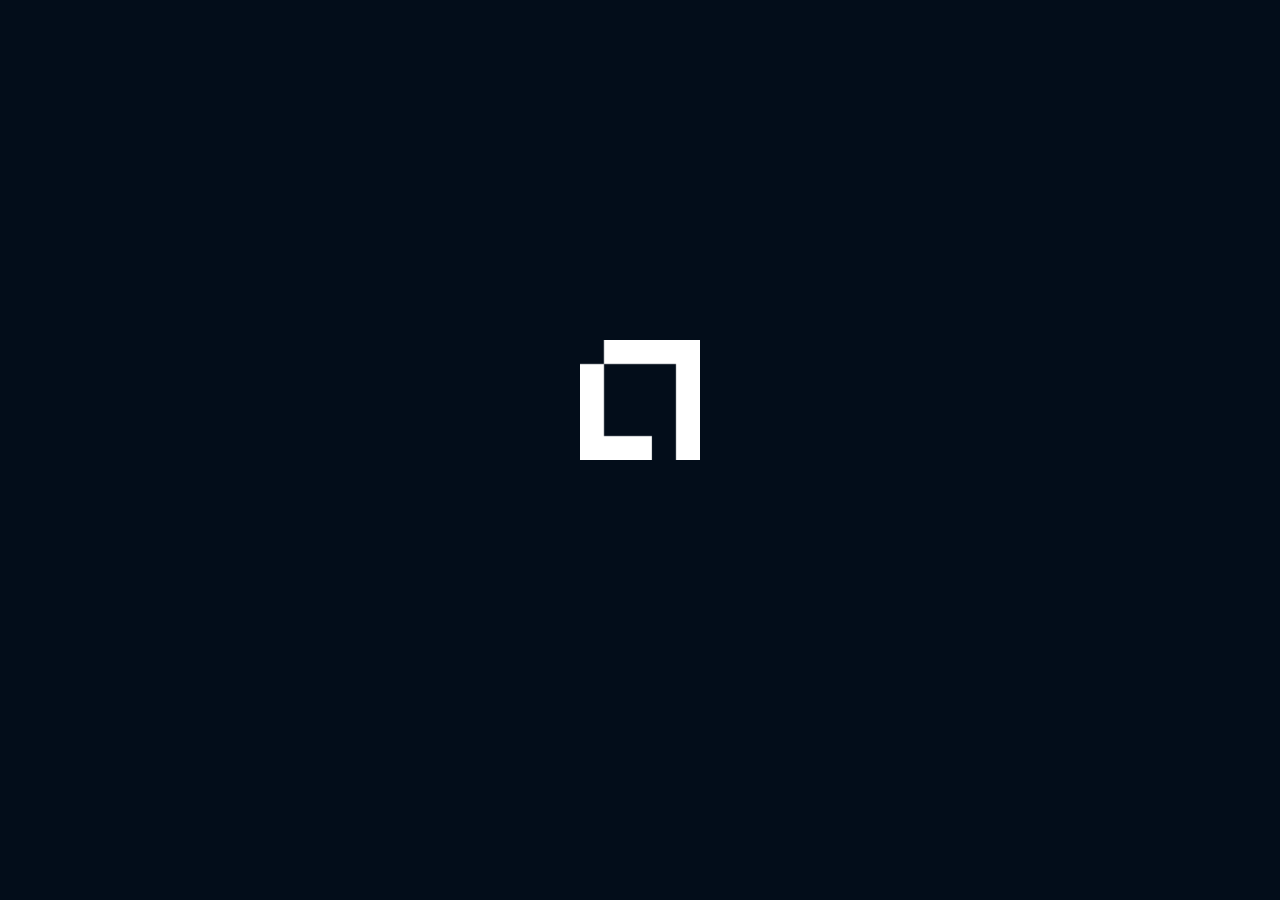
==== commit 80558042: "SFX" ====
--- a/index.html
+++ b/index.html
@@ -236,6 +236,10 @@
             <span class="gopt-track"><span class="gopt-thumb"></span></span>
           </label>
         </div>
+        <div class="gopt-card" style="grid-column:1/-1">
+          <div class="gopt-label" data-i18n="options.sfxVolume">🔉 Sound Effects</div>
+          <input type="range" id="sfx-vol-slider" min="0" max="100" value="50" style="width:30%;accent-color:#4a9eff">
+        </div>
       </div>
       <div id="settings-credits">
         <div class="credits-by" data-i18n="credits.byLine">🫰 By Lucas Nascimento</div>
@@ -286,6 +290,10 @@
         <div id="pause-run-stats" style="display:none"></div>
       </div>
       <div id="pause-mid-opts">
+        <div class="pause-opt-row">
+          <span class="pause-opt-label">🔉 SFX</span>
+          <input type="range" id="pause-sfx-vol" min="0" max="100" value="50" style="width:90px;accent-color:#4a9eff">
+        </div>
         <div class="pause-opt-row">
           <span class="pause-opt-label" data-i18n="options.weather">🌤️ Weather</span>
           <label class="gopt-toggle"><input type="checkbox" id="pause-chk-weather" checked><span class="gopt-track"><span class="gopt-thumb"></span></span></label>
@@ -590,6 +598,9 @@
   <div id="dojang-pause-overlay" class="off">
     <div id="dojang-pause-panel">
       <h2 data-i18n="dojang.paused">Paused</h2>
+      <div style="display:flex;align-items:center;gap:8px;margin-bottom:22px;padding: 0 12px;font-size:.85rem;opacity:.75">
+        <span>🔉</span><input type="range" id="dojang-sfx-vol" min="0" max="100" value="50" style="flex:1;accent-color:#4a9eff">
+      </div>
       <button class="dj-pause-btn dj-pause-primary" id="dojang-btn-resume" data-i18n="dojang.resume">▶ Resume</button>
       <button class="dj-pause-btn" id="dojang-btn-menu" data-i18n="dojang.backMenu">Main Menu</button>
       <button class="dj-pause-btn off" id="dojang-btn-adventure" data-i18n="dojang.startAdventure">⚔️ Start Adventure</button>
--- a/assets/css/dojang.css
+++ b/assets/css/dojang.css
@@ -68,6 +68,7 @@
 .dj-entry-btn .dj-btn-icon {
   font-size: 2rem;
   line-height: 1;
+  margin-bottom: 5px;
 }
 .dj-entry-btn .dj-btn-main {
   font-size: .95rem;
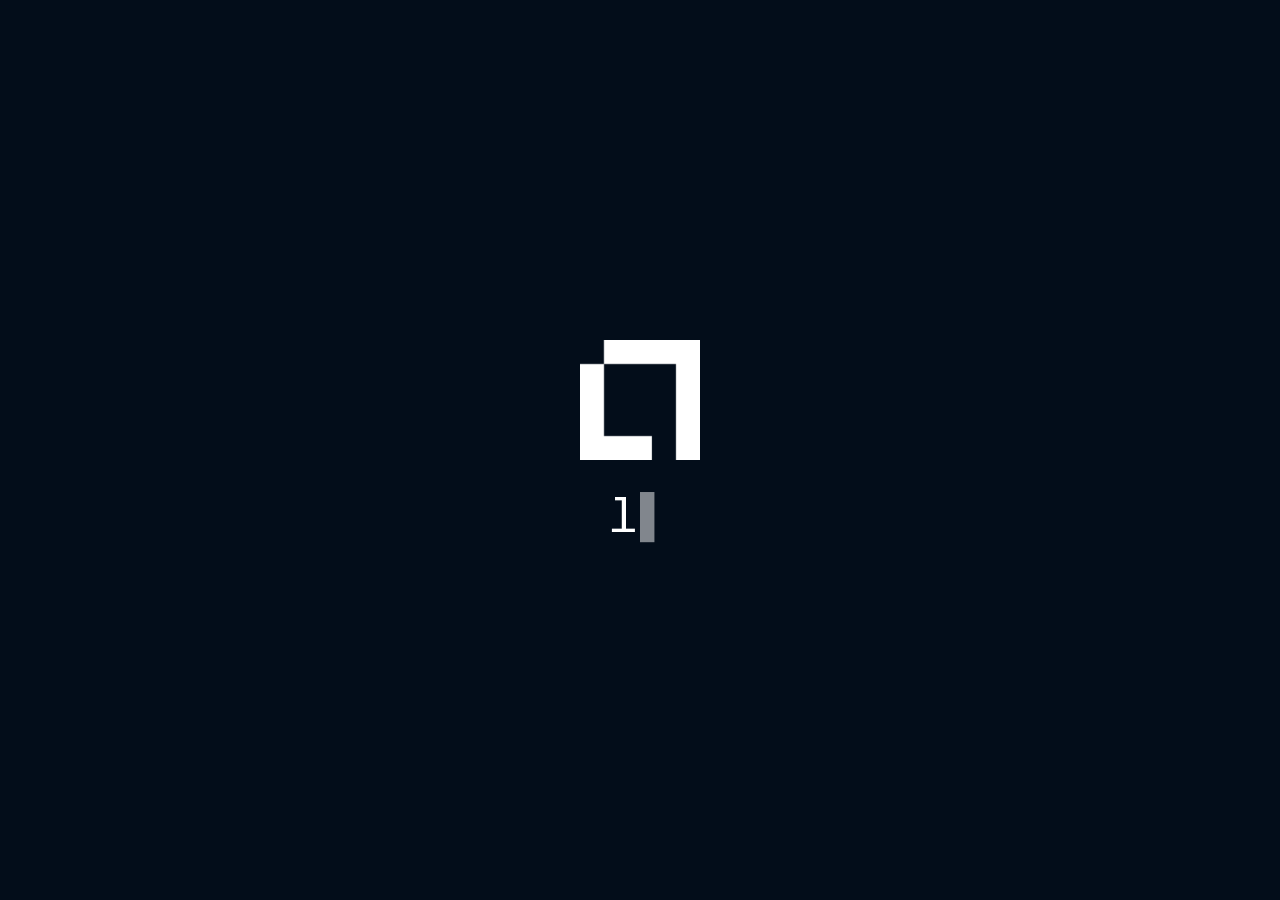
==== commit 027237f2: "Import/Export Progress" ====
--- a/index.html
+++ b/index.html
@@ -245,7 +245,11 @@
         <div class="credits-by" data-i18n="credits.byLine">🫰 By Lucas Nascimento</div>
         <div class="credits-thanks" data-i18n="credits.thanks">Special thanks to Roh HaYoung and KIT for showing me Korean culture and language, I'm eternally grateful to all of you. You have changed my life forever. I hope this project inspires more people to study your language and connect to your beautiful and inspiring culture.</div>
       </div>
-      <div style="text-align:center; margin-top: auto; padding-top: 12px;">
+      <div style="text-align:center; margin-top: auto; padding-top: 12px;font-size:.7rem;color:rgba(255,255,255,.35);">
+        <button id="export-progress-btn" data-i18n="progress.export" style="background:none;border:none;color:rgba(255,255,255,.35);font-size:.7rem;cursor:pointer;font-family:inherit;">Export Progress</button>
+        <span style="margin: 0 10px">·</span>
+        <button id="import-progress-btn" data-i18n="progress.import" style="background:none;border:none;color:rgba(255,255,255,.35);font-size:.7rem;cursor:pointer;font-family:inherit;">Import Progress</button>
+        <span style="margin: 0 10px">·</span>
         <button id="title-reset-btn" style="background:none;border:none;color:rgba(255,255,255,.35);font-size:.7rem;cursor:pointer;font-family:inherit;">↺ Reset progress</button>
       </div>
     </div>
@@ -564,7 +568,7 @@
   </div>
 </div>
 
-<!-- ── DOJANG SCREEN (HUD overlay — pointer-events: none) ─── -->
+<!-- ── DOJANG SCREEN (HUD overlay - pointer-events: none) ─── -->
 <div id="scr-dojang" class="screen off">
   <!-- Top HUD bar: [inspector] [book]  [ring]  [pause] -->
   <div id="dojang-hud">
@@ -631,7 +635,7 @@
   </div>
 </div>
 
-<!-- Dojang floating announcement — outside scr-dojang to avoid stacking context -->
+<!-- Dojang floating announcement - outside scr-dojang to avoid stacking context -->
 <div id="dojang-announce"></div>
 
 <!-- ── CTRL QUICK-ACTION PANEL ────────────────────────────── -->
@@ -850,5 +854,18 @@
   }
   document.addEventListener('dragstart',   e => e.preventDefault());
 </script>
+<!-- ── PROGRESS EXPORT/IMPORT MODAL ──────────────────────── -->
+<div id="progress-modal" class="off">
+  <div id="progress-modal-inner">
+    <button id="progress-modal-close"><span class="icon-close"></span></button>
+    <div id="progress-modal-title"></div>
+    <p id="progress-modal-desc"></p>
+    <textarea id="progress-modal-code" spellcheck="false" autocomplete="off" autocorrect="off" autocapitalize="off"></textarea>
+    <div id="progress-modal-actions">
+      <button id="progress-modal-copy" class="off" data-i18n="progress.copy">Copy</button>
+      <button id="progress-modal-load" class="off" data-i18n="progress.load">Load</button>
+    </div>
+  </div>
+</div>
 </body>
 </html>
--- a/assets/css/style.css
+++ b/assets/css/style.css
@@ -341,7 +341,7 @@
   background: rgba(0,0,0,.45); backdrop-filter: blur(4px);
   display: flex; align-items: center; justify-content: center;
 }
-#my-dict-modal.off, #settings-modal.off, #donate-modal.off, #tts-modal.off { display: none; }
+#my-dict-modal.off, #settings-modal.off, #donate-modal.off, #tts-modal.off, #progress-modal.off { display: none; }
 #my-dict-modal-inner, #settings-modal-inner {
   background: #0f0f1c; border-radius: 20px; padding: 24px;
   width: min(680px, 96vw); max-height: 88vh;
@@ -2405,18 +2405,83 @@
 }
 /* ── Stats tab ── */
 .dict-stats {
-  display: flex; flex-direction: row; flex-wrap: wrap;
-  justify-content: space-around; align-items: flex-start;
-  padding: 14px 4px; gap: 10px;
+  display: flex;
+  flex-wrap: wrap;
+  justify-content: center;
+  padding: 14px 4px; gap: 10px 0;
+}
+.dict-stats-group {
+  display: flex;
+  flex-wrap: nowrap;
+  justify-content: center;
+  flex: 1 1 auto;
 }
 .dict-stats-ring {
   display: flex; flex-direction: column; align-items: center; gap: 6px;
-  min-width: 88px;
+  width: 100%;
 }
 .dict-stats-label {
   color: rgba(255,255,255,.8); font-size: .78rem; text-align: center;
   line-height: 1.2; max-width: 90px;
 }
+
+/* ── Wiki accordion ──────────────────────────────────────────────── */
+.wiki-accordion {
+  display: flex; flex-direction: column; gap: 6px;
+  padding: 0 4px 16px;
+}
+.wiki-section { border: 1px solid rgba(255,255,255,.1); border-radius: 8px; overflow: hidden; }
+.wiki-header {
+  width: 100%; background: rgba(255,255,255,.05); border: none;
+  color: rgba(255,255,255,.9); font-size: .9rem; font-weight: 600;
+  padding: 10px 14px; cursor: pointer; display: flex; align-items: center;
+  justify-content: space-between; gap: 8px; text-align: left;
+  font-family: inherit; transition: background .15s;
+}
+.wiki-header:hover { background: rgba(255,255,255,.09); }
+.wiki-chevron { font-size: .75rem; transition: transform .2s; flex-shrink: 0; }
+.wiki-section.open > .wiki-header .wiki-chevron { transform: rotate(180deg); }
+.wiki-body {
+  display: none; padding: 8px 10px; gap: 6px;
+  flex-direction: column;
+}
+.wiki-section.open > .wiki-body { display: flex; }
+
+/* ── Wiki cards ──────────────────────────────────────────────────── */
+.wiki-card {
+  display: flex; align-items: center; gap: 12px;
+  padding: 8px 10px; border-radius: 7px;
+  background: rgba(255,255,255,.04);
+  border: 1px solid rgba(255,255,255,.07);
+  transition: border-color .15s;
+}
+.wiki-card-seen {
+  border-color: rgba(39,174,96,.4);
+  background: rgba(39,174,96,.05);
+}
+.wiki-card-icon {
+  font-size: 1.6rem; line-height: 1; flex-shrink: 0;
+  width: 2.4rem; text-align: center; cursor: default;
+}
+.wiki-card-body { flex: 1; min-width: 0; }
+.wiki-card-title {
+  font-size: .88rem; font-weight: 600; color: rgba(255,255,255,.92);
+  display: flex; align-items: center; gap: 6px; flex-wrap: wrap;
+}
+.wiki-card-sub {
+  font-size: .78rem; color: rgba(255,255,255,.5); margin-top: 3px;
+  line-height: 1.4;
+}
+.wiki-badge {
+  font-size: .65rem; font-weight: 700; padding: 1px 6px;
+  border-radius: 4px; text-transform: uppercase; letter-spacing: .04em;
+}
+.wiki-badge-visited { background: rgba(39,174,96,.25); color: #2ecc71; }
+.wiki-price { color: #f0c040; }
+.wiki-price b { font-weight: 800; }
+.wiki-desc { color: rgba(255,255,255,.5); }
+.dj-book-body-inner { display: flex; flex-direction: column; gap: 2px; width: 100%; }
+
 /* Lesson viewer text on dark bg */
 #scr-teacher .md-p,
 #scr-teacher .md-li { color: #b8ccdf; }
@@ -2596,6 +2661,19 @@
   transition: transform .15s, color .15s;
 }
 #fs-btn:hover, #fs-btn:active { transform: scale(1.12); color: #fff; }
+@keyframes fs-glow {
+  0%   { transform: scale(1);   filter: drop-shadow(0 0 0 rgba(255,255,255,0)); }
+  50%  { transform: scale(1.10); filter: drop-shadow(0 0 18px rgba(255,220,150,0.9)); }
+  100% { transform: scale(1);   filter: drop-shadow(0 0 0 rgba(255,255,255,0)); }
+}
+#fs-btn.glow {
+  animation: fs-glow 1.4s ease-in-out infinite;
+  color: #fff;
+}
+#fs-btn.glow:hover {
+  transform: scale(1.16);
+  filter: drop-shadow(0 0 22px rgba(255,220,150,0.95));
+}
 #fs-prompt {
   margin-top: 16px; font-size: .78rem; color: rgba(255,255,255,.4);
   max-width: 280px; text-align: center; line-height: 1.5;
@@ -2784,6 +2862,9 @@
   body.mobile-fs #my-dict-modal-inner {
     padding-top: 28px !important; /* 8px + 20px titlebar */
   }
+  body.mobile-fs #dict-list {
+    max-height: unset !important;
+  }
 }
 /* ===== VERY SMALL HEIGHT (mobile landscape): ultra-compact dict ===== */
 @media (max-height: 500px) {
@@ -2835,11 +2916,42 @@
 }
 
 /* ===== DONATE MODAL ===== */
-#donate-modal, #tts-modal {
+#donate-modal, #tts-modal, #progress-modal {
   position: fixed; inset: 0; z-index: 510;
   background: rgba(0,0,0,.65); backdrop-filter: blur(6px);
   display: flex; align-items: center; justify-content: center;
 }
+#progress-modal-inner {
+  background: #0f0f1c; border-radius: 20px; padding: 32px 24px 24px;
+  width: min(420px, 92vw); display: flex; flex-direction: column;
+  gap: 12px; color: rgba(255,255,255,.88);
+  border: 1px solid rgba(255,255,255,.1);
+  box-shadow: 0 20px 60px rgba(0,0,0,.5);
+  position: relative;
+}
+#progress-modal-close {
+  position: absolute; top: 10px; right: 14px;
+  background: none; border: none; color: rgba(255,255,255,.35);
+  font-size: 1.1rem; cursor: pointer; font-family: inherit; padding: 4px 6px;
+}
+#progress-modal-close:hover { color: rgba(255,255,255,.8); }
+#progress-modal-title { font-size: 1.1rem; font-weight: 700; color: #fff; }
+#progress-modal-desc { font-size: .82rem; color: rgba(255,255,255,.5); margin: 0; line-height: 1.4; }
+#progress-modal-code {
+  width: 100%; box-sizing: border-box;
+  background: rgba(255,255,255,.05); border: 1px solid rgba(255,255,255,.12);
+  border-radius: 8px; padding: 10px; color: #7ecfff;
+  font-family: monospace; font-size: .72rem;
+  resize: vertical; min-height: 80px; max-height: 160px;
+  word-break: break-all;
+}
+#progress-modal-actions { display: flex; gap: 8px; }
+#progress-modal-copy, #progress-modal-load {
+  flex: 1; padding: 10px; border-radius: 10px; border: none; cursor: pointer;
+  font-family: inherit; font-size: .9rem; font-weight: 600;
+  background: rgba(255,255,255,.1); color: #fff; transition: background .15s;
+}
+#progress-modal-copy:hover, #progress-modal-load:hover { background: rgba(255,255,255,.2); }
 #donate-modal-inner, #tts-modal-inner {
   background: #0f0f1c; border-radius: 20px; padding: 32px 24px 24px;
   width: min(420px, 92vw); max-height: 88vh; overflow-y: auto;
--- a/assets/css/dojang.css
+++ b/assets/css/dojang.css
@@ -117,6 +117,9 @@
   opacity: 0;
   pointer-events: none;
 }
+#scr-dojang.off * {
+  pointer-events: none !important;
+}
 
 /* ── Dojang HUD ──────────────────────────────────────────────── */
 #dojang-hud {
@@ -125,7 +128,7 @@
   left: 0;
   right: 0;
   z-index: 161;
-  pointer-events: none; /* transparent — children opt back in */
+  pointer-events: none; /* transparent - children opt back in */
   display: flex;
   align-items: center;
   justify-content: space-between;
@@ -139,7 +142,7 @@
   gap: 8px;
 }
 
-/* Progress ring + label — fixed to true viewport center, not HUD center */
+/* Progress ring + label - fixed to true viewport center, not HUD center */
 #dojang-ring-wrap {
   position: fixed;
   top: 10px;
@@ -263,7 +266,7 @@
 }
 .dj-player-btn:hover { background: rgba(255,255,255,.22); }
 
-/* ── Announce — at body level, above everything ──────────────── */
+/* ── Announce - at body level, above everything ──────────────── */
 #dojang-announce {
   position: fixed;
   left: 50%;
@@ -300,6 +303,7 @@
 #dojang-pause-overlay.off {
   opacity: 0;
   pointer-events: none;
+  display: none;
 }
 #dojang-pause-panel {
   background: #0d1428;
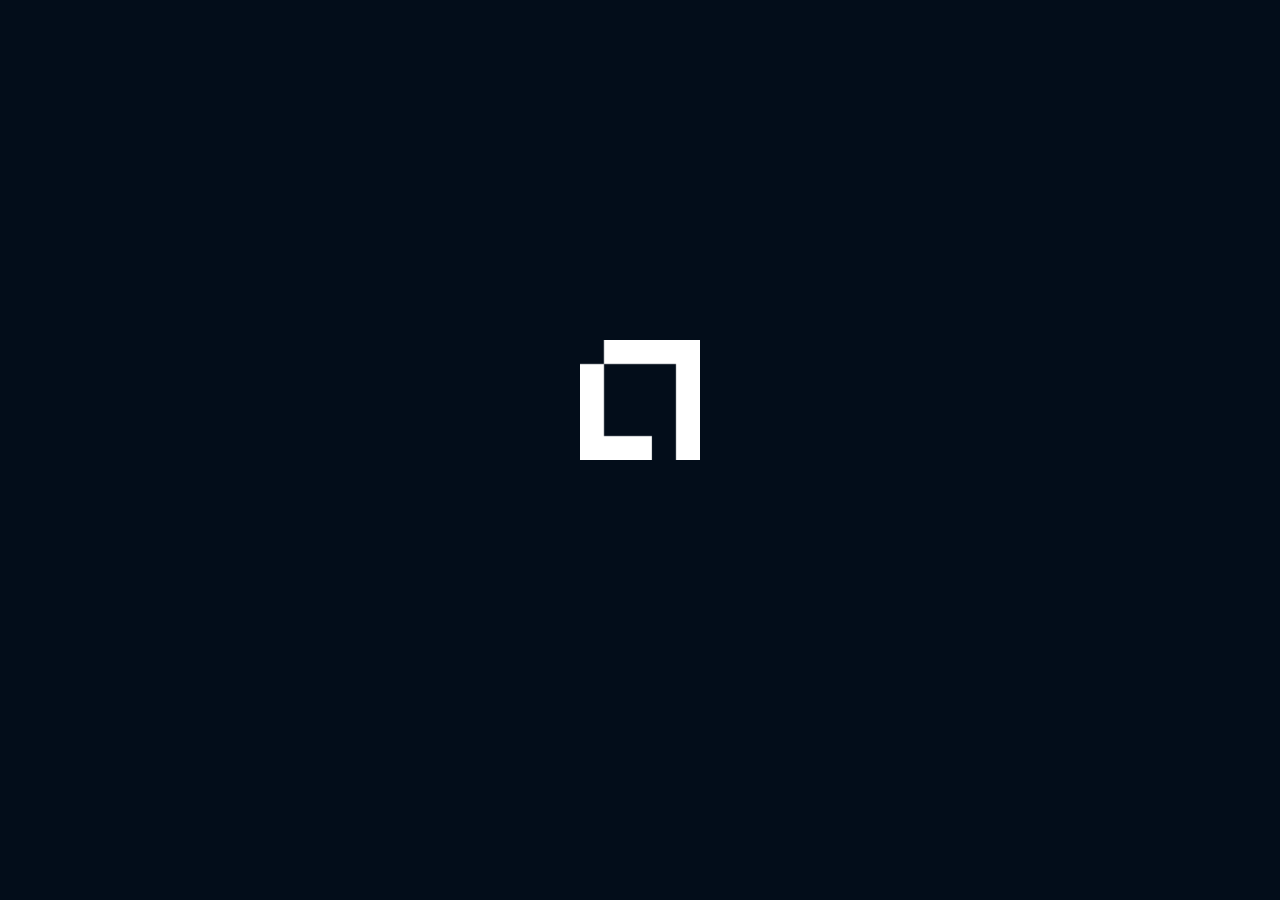
==== commit ae7db552: "multiplayer 1.0" ====
--- a/index.html
+++ b/index.html
@@ -13,6 +13,7 @@
 <link rel="stylesheet" href="assets/css/fonts.css">
 <link rel="stylesheet" href="assets/css/style.css">
 <link rel="stylesheet" href="assets/css/dojang.css">
+<link rel="stylesheet" href="assets/css/multiplayer.css">
 <script>
 (function(){
   var ua = navigator.userAgent;
@@ -306,11 +307,11 @@
           <span class="pause-opt-label" data-i18n="options.speakWords">🔊 Speak Words</span>
           <label class="gopt-toggle"><input type="checkbox" id="pause-chk-tts" checked><span class="gopt-track"><span class="gopt-thumb"></span></span></label>
         </div>
-        <div class="pause-opt-row">
+        <div class="pause-opt-row mp-session-row">
           <span class="pause-opt-label" data-i18n="options.translations">💬 Translations</span>
           <label class="gopt-toggle"><input type="checkbox" id="pause-chk-translation" checked><span class="gopt-track"><span class="gopt-thumb"></span></span></label>
         </div>
-        <div class="pause-opt-row">
+        <div class="pause-opt-row mp-session-row">
           <span class="pause-opt-label" data-i18n="options.hanjaOnMonsters">漢 Hanja on Monsters</span>
           <label class="gopt-toggle"><input type="checkbox" id="pause-chk-hanja-monsters"><span class="gopt-track"><span class="gopt-thumb"></span></span></label>
         </div>
@@ -432,7 +433,7 @@
   <!-- Inventory HUD (identical to original) -->
   <div id="inv-hud" style="display:none">
     <div id="inv-main-row">
-      <button class="inv-nav" id="inv-prev" title="Tab+Shift">◁</button>
+      <button class="inv-nav" id="inv-prev">◁</button>
       <div id="inv-slot" onclick="invUseClick()">
         <div id="inv-emoji"></div>
         <div id="inv-count"></div>
@@ -440,7 +441,7 @@
           <button id="inv-use-hover" title="Enter">USE</button>
         </div>
       </div>
-      <button class="inv-nav" id="inv-next" title="Tab">▷</button>
+      <button class="inv-nav" id="inv-next">▷</button>
     </div>
     <div id="inv-item-name"></div>
   </div>
@@ -476,6 +477,7 @@
     <span>🎰 <span data-i18n="map.legendCasino">Casino</span></span>
     <span>⛺ <span data-i18n="map.legendCamp">Camp</span></span>
     <span>🧑‍🏫 <span data-i18n="map.legendTeacher">Teacher</span></span>
+    <span id="map-legend-partner" style="display:none">👤 <span data-i18n="map.legendPartner">Partner</span></span>
   </div>
   <div id="map-perms-row" style="margin-top:8px;border-top:1px solid rgba(255,255,255,.1);padding-top:8px">
     <div style="font-size:.72rem;color:#888;margin-bottom:4px" data-i18n="map.nextWorlds">Next Worlds</div>
@@ -520,6 +522,10 @@
         <div id="pl-emoji">😊</div>
         <span id="spell-ico">✨</span>
         <div id="pl-chevron">⌃</div>
+      </div>
+      <div id="mp-p2-wrap">
+        <div id="mp-p2-sprite"></div>
+        <span id="mp-p2-spell-ico" style="display:none">✨</span>
       </div>
     </div>
     <div id="pl-lives"></div>
@@ -548,10 +554,111 @@
 <!-- ── DOJANG STROKE CANVAS (drawing input layer) ────────── -->
 <canvas id="dojang-canvas"></canvas>
 
+<!-- ── MULTIPLAYER MODAL ──────────────────────────────────── -->
+<div id="mp-modal" class="off">
+  <div id="mp-modal-inner">
+    <button id="mp-modal-close">✕</button>
+    <h2>🧑‍🤝‍🧑 <span data-i18n="multiplayer.title">Co-op Adventure</span></h2>
+
+    <!-- Room code + join row -->
+    <div id="mp-code-row">
+      <div class="mp-code-section">
+        <div class="mp-code-label" data-i18n="multiplayer.yourCode">Your Room Code</div>
+        <div id="mp-room-code">····-····</div>
+        <div id="mp-copy-hint" data-i18n="multiplayer.copyHint">Click to copy</div>
+      </div>
+      <div class="mp-divider"></div>
+      <div class="mp-join-section">
+        <div class="mp-code-label" data-i18n="multiplayer.joinRoom">Join a Room</div>
+        <div id="mp-join-row">
+          <input id="mp-join-input" placeholder="XXXX-XXXX" maxlength="9"
+            autocomplete="off" spellcheck="false" autocorrect="off" autocapitalize="characters">
+          <button id="mp-join-btn" data-i18n="multiplayer.joinBtn">Join</button>
+        </div>
+        <div id="mp-join-status"></div>
+      </div>
+      <div id="mp-in-room-bar">
+        <button id="mp-leave-room-btn" data-i18n="multiplayer.leaveRoom">Desconectar</button>
+      </div>
+    </div>
+
+    <div class="mp-sep"></div>
+
+    <!-- Player avatars -->
+    <div id="mp-players">
+      <div class="mp-player-slot mp-slot-connected" id="mp-slot-p1">
+        <div class="mp-avatar-wrap" id="mp-p1-avatar"></div>
+        <div class="mp-slot-label" data-i18n="multiplayer.you">You</div>
+        <div class="mp-slot-status" id="mp-p1-status">✅</div>
+      </div>
+      <div id="mp-vs">⚔️</div>
+      <div class="mp-player-slot mp-slot-waiting" id="mp-slot-p2">
+        <div class="mp-avatar-wrap mp-waiting-pulse" id="mp-p2-avatar">
+          <span id="mp-p2-avatar-inner">⌛</span>
+        </div>
+        <div class="mp-slot-label" data-i18n="multiplayer.guest">Guest</div>
+        <div class="mp-slot-status mp-waiting-pulse" id="mp-p2-status" data-i18n="multiplayer.waiting">waiting...</div>
+      </div>
+    </div>
+
+    <div class="mp-sep"></div>
+
+    <!-- Session settings (interactive for host, read-only for guest) -->
+    <div id="mp-session-settings">
+      <div class="mp-opts-title" data-i18n="multiplayer.hostSettings">Session Settings</div>
+
+      <div class="mp-opt-row">
+        <span class="mp-opt-label" data-i18n="multiplayer.settingDiff">Difficulty</span>
+        <select id="mp-difficulty" class="mp-opt-select mp-host-ctrl">
+          <option value="baby">🍼 Baby: 50 ❤️</option>
+          <option value="easy">😊 Easy: 20 ❤️</option>
+          <option value="normal" selected>⚔️ Normal: 10 ❤️</option>
+          <option value="hard">💪 Hard: 5 ❤️</option>
+          <option value="hardcore">💀 Hardcore: 1 ❤️</option>
+        </select>
+        <span id="mp-diff-guest" class="mp-guest-ctrl"></span>
+      </div>
+
+      <div class="mp-opt-row">
+        <span class="mp-opt-label" data-i18n="multiplayer.settingHanja">🀄 Hanja Power-ups</span>
+        <label class="gopt-toggle mp-host-ctrl"><input type="checkbox" id="mp-chk-hanja" checked><span class="gopt-track"><span class="gopt-thumb"></span></span></label>
+        <span id="mp-hanja-guest" class="mp-guest-ctrl"></span>
+      </div>
+
+      <div class="mp-opt-row">
+        <span class="mp-opt-label" data-i18n="multiplayer.settingTrans">💬 Translations</span>
+        <label class="gopt-toggle mp-host-ctrl"><input type="checkbox" id="mp-chk-trans" checked><span class="gopt-track"><span class="gopt-thumb"></span></span></label>
+        <span id="mp-trans-guest" class="mp-guest-ctrl"></span>
+      </div>
+
+      <div class="mp-opt-row">
+        <span class="mp-opt-label" data-i18n="multiplayer.settingDict">🔓 Disable Dict. Progression</span>
+        <label class="gopt-toggle mp-host-ctrl"><input type="checkbox" id="mp-chk-dict-prog"><span class="gopt-track"><span class="gopt-thumb"></span></span></label>
+        <span id="mp-dict-guest" class="mp-guest-ctrl"></span>
+      </div>
+    </div>
+
+    <div class="mp-sep"></div>
+
+    <!-- Start button -->
+    <button id="mp-start-btn" disabled data-i18n="multiplayer.startBtn">⚔️ Start Co-op</button>
+  </div>
+</div>
+
+<!-- ── DISCONNECT OVERLAY ──────────────────────────────────── -->
+<div id="mp-disconnect-overlay" class="off">
+  <div id="mp-disconnect-panel">
+    <h2>📡 <span data-i18n="multiplayer.disconnected">Connection Lost</span></h2>
+    <p class="mp-disconnect-sub" data-i18n="multiplayer.disconnectedSub">Waiting for your partner to reconnect...</p>
+    <div id="mp-reconnect-code"></div>
+    <button id="mp-disconnect-leave-btn" data-i18n="multiplayer.leaveSession">Leave Session</button>
+  </div>
+</div>
+
 <!-- ── DOJANG ENTRY MODAL ─────────────────────────────────── -->
 <div id="dojang-entry-modal" class="off">
   <div id="dojang-entry-inner">
-    <h2 data-i18n="dojang.entryTitle">Ready, warrior?</h2>
+    <h2 data-i18n="dojang.entryTitle">Ready, adventurer?</h2>
     <p data-i18n="dojang.entrySub">Do you want to train in the Hangul Dojang before your adventure?</p>
     <div id="dojang-entry-btns">
       <button class="dj-entry-btn dj-btn-primary" id="dojang-entry-go">
@@ -563,6 +670,11 @@
         <span class="dj-btn-icon">⚔️</span>
         <span class="dj-btn-main" data-i18n="dojang.btnAdventure">Start Adventure</span>
         <span class="dj-btn-sub" data-i18n="dojang.btnAdventureSub">Jump straight in</span>
+      </button>
+      <button class="dj-entry-btn dj-btn-coop" id="dojang-entry-coop">
+        <span class="dj-btn-icon">🧑‍🤝‍🧑</span>
+        <span class="dj-btn-main" data-i18n="multiplayer.btnCoop">Co-op Adventure</span>
+        <span class="dj-btn-sub" data-i18n="multiplayer.btnCoopSub">Play with a friend</span>
       </button>
     </div>
   </div>
@@ -799,6 +911,9 @@
 
 <!-- ── LORE ANIMATION OVERLAY ────────────────────────────── -->
 <div id="lore-overlay" style="display:none">
+  <div id="lore-p2-outer" style="display:none">
+    <div id="lore-p2-inner"></div>
+  </div>
   <div id="lore-player-outer">
     <div id="lore-player-inner"></div>
   </div>
--- a/assets/css/dojang.css
+++ b/assets/css/dojang.css
@@ -24,7 +24,7 @@
   border: 1px solid rgba(80, 140, 255, 0.2);
   border-radius: 20px;
   padding: 36px 32px 28px;
-  width: min(520px, 94vw);
+  width: min(650px, 94vw);
   text-align: center;
   color: #e8eaf6;
   box-shadow: 0 24px 80px rgba(0,0,0,.6);
--- a/assets/css/multiplayer.css
+++ b/assets/css/multiplayer.css
@@ -0,0 +1,498 @@
+/* ================================================================
+   MULTIPLAYER - Modal, dual HP bar, disconnect overlay
+================================================================ */
+
+/* ── Multiplayer modal ──────────────────────────────────────────── */
+#mp-modal {
+  position: fixed;
+  inset: 0;
+  z-index: 260;
+  display: flex;
+  align-items: center;
+  justify-content: center;
+  background: rgba(3, 8, 26, 0.88);
+  backdrop-filter: blur(8px);
+  -webkit-backdrop-filter: blur(8px);
+  transition: opacity .3s;
+}
+#mp-modal.off {
+  opacity: 0;
+  pointer-events: none;
+}
+#mp-modal-inner {
+  background: #0d1428;
+  border: 1px solid rgba(80, 140, 255, 0.25);
+  border-radius: 20px;
+  padding: 28px 28px 24px;
+  width: min(620px, 96vw);
+  color: #e8eaf6;
+  box-shadow: 0 24px 80px rgba(0,0,0,.65);
+  max-height: 90vh;
+  overflow-y: auto;
+  position: relative;
+}
+#mp-modal-inner h2 {
+  font-size: clamp(1rem, 3vw, 1.35rem);
+  font-weight: 700;
+  margin: 0 0 20px;
+  color: #f0f4ff;
+  text-align: center;
+}
+
+/* ── Room code row ──────────────────────────────────────────────── */
+#mp-code-row {
+  display: grid;
+  grid-template-columns: 1fr auto 1fr;
+  align-items: start;
+  margin-bottom: 20px;
+}
+.mp-divider {
+  width: 1px;
+  background: rgba(255,255,255,.1);
+  align-self: stretch;
+  margin: 0 14px;
+}
+.mp-code-section,
+.mp-join-section {
+  display: flex;
+  flex-direction: column;
+  gap: 7px;
+}
+.mp-code-label {
+  font-size: .72rem;
+  color: rgba(200,210,240,.55);
+  text-transform: uppercase;
+  letter-spacing: .06em;
+}
+#mp-room-code {
+  font-size: 1.45rem;
+  font-weight: 700;
+  letter-spacing: .2em;
+  color: #4a9eff;
+  font-family: monospace;
+  cursor: pointer;
+  padding: 6px 10px;
+  border-radius: 8px;
+  background: rgba(74, 158, 255, .08);
+  border: 1.5px solid rgba(74, 158, 255, .2);
+  transition: background .2s;
+  user-select: all;
+  display: inline-block;
+}
+#mp-room-code:hover { background: rgba(74, 158, 255, .16); }
+#mp-copy-hint {
+  font-size: .68rem;
+  color: rgba(200,210,240,.35);
+}
+#mp-join-row {
+  display: flex;
+  gap: 6px;
+  align-items: center;
+}
+#mp-join-input {
+  flex: 1;
+  min-width: 0;
+  background: rgba(255,255,255,.06);
+  border: 1.5px solid rgba(255,255,255,.15);
+  border-radius: 8px;
+  padding: 8px 10px;
+  color: #e8eaf6;
+  font-size: .9rem;
+  font-family: monospace;
+  letter-spacing: .1em;
+  text-transform: uppercase;
+  outline: none;
+}
+#mp-join-input::placeholder {
+  color: rgba(200,210,240,.3);
+  letter-spacing: .05em;
+  text-transform: none;
+}
+#mp-join-input:focus { border-color: rgba(74, 158, 255, .5); }
+#mp-join-btn {
+  background: rgba(74, 158, 255, .14);
+  border: 1.5px solid rgba(74, 158, 255, .35);
+  border-radius: 8px;
+  color: #4a9eff;
+  padding: 8px 14px;
+  font-size: .85rem;
+  font-weight: 600;
+  cursor: pointer;
+  white-space: nowrap;
+  transition: background .2s, border-color .2s;
+  font-family: inherit;
+}
+#mp-join-btn:hover { background: rgba(74, 158, 255, .28); border-color: rgba(74, 158, 255, .6); }
+#mp-join-btn:disabled { opacity: .4; cursor: not-allowed; }
+#mp-join-status {
+  font-size: .7rem;
+  min-height: 1em;
+  color: rgba(200,210,240,.5);
+}
+
+/* ── Player slots ──────────────────────────────────────────────── */
+.mp-sep { height: 1px; background: rgba(255,255,255,.08); margin: 14px 0; }
+#mp-players {
+  display: grid;
+  grid-template-columns: 1fr auto 1fr;
+  align-items: center;
+  margin-bottom: 16px;
+}
+.mp-player-slot {
+  display: flex;
+  flex-direction: column;
+  align-items: center;
+  gap: 7px;
+}
+.mp-avatar-wrap {
+  width: 72px;
+  height: 72px;
+  border-radius: 50%;
+  background: rgba(255,255,255,.05);
+  border: 2px solid rgba(255,255,255,.12);
+  display: flex;
+  align-items: center;
+  justify-content: center;
+  font-size: 2.3rem;
+  overflow: hidden;
+  transition: border-color .3s;
+}
+.mp-avatar-wrap svg { width: 72px !important; height: 72px !important; }
+.mp-slot-label {
+  font-size: .8rem;
+  color: rgba(200,210,240,.75);
+  font-weight: 600;
+}
+.mp-slot-status {
+  font-size: .7rem;
+  color: rgba(200,210,240,.4);
+  min-height: 1em;
+}
+#mp-vs {
+  font-size: 1.3rem;
+  color: rgba(255,255,255,.2);
+  margin: 0 10px;
+  text-align: center;
+}
+.mp-slot-connected .mp-avatar-wrap {
+  border-color: rgba(74, 200, 100, .5);
+  background: rgba(74, 200, 100, .05);
+}
+.mp-slot-waiting .mp-avatar-wrap {
+  border-color: rgba(255,255,255,.1);
+  border-style: dashed;
+}
+.mp-waiting-pulse {
+  animation: mp-pulse 1.6s ease-in-out infinite;
+}
+@keyframes mp-pulse {
+  0%, 100% { opacity: .35; }
+  50% { opacity: .75; }
+}
+
+/* ── Session settings panel ─────────────────────────────────────── */
+#mp-session-settings { margin-bottom: 4px; }
+.mp-opts-title {
+  font-size: .72rem;
+  color: rgba(200,210,240,.45);
+  text-transform: uppercase;
+  letter-spacing: .06em;
+  margin-bottom: 10px;
+}
+.mp-opt-row {
+  display: flex;
+  align-items: center;
+  gap: 12px;
+  padding: 7px 0;
+  border-bottom: 1px solid rgba(255,255,255,.05);
+}
+.mp-opt-row:last-child { border-bottom: none; }
+.mp-opt-label {
+  flex: 1;
+  font-size: .82rem;
+  color: rgba(200,210,240,.72);
+}
+.mp-opt-select {
+  background: rgba(255,255,255,.06);
+  border: 1.5px solid rgba(255,255,255,.15);
+  border-radius: 8px;
+  padding: 5px 10px;
+  color: #e8eaf6;
+  font-size: .82rem;
+  font-family: inherit;
+  outline: none;
+  cursor: pointer;
+}
+.mp-opt-select:focus { border-color: rgba(74,158,255,.5); }
+.mp-guest-ctrl {
+  display: none;
+  font-size: .8rem;
+  color: rgba(200,210,240,.65);
+  background: rgba(255,255,255,.04);
+  border: 1px solid rgba(255,255,255,.08);
+  border-radius: 6px;
+  padding: 4px 10px;
+  white-space: nowrap;
+}
+
+/* ── Pause menu: hide host-controlled settings during MP ────────── */
+body.mp-active .mp-session-row { display: none; }
+
+/* ── Role-based visibility ──────────────────────────────────────── */
+#mp-modal.mp-role-guest .mp-host-ctrl { display: none; }
+#mp-modal.mp-role-guest .mp-guest-ctrl { display: inline-block; }
+#mp-modal.mp-role-guest #mp-session-settings { opacity: .7; pointer-events: none; }
+
+/* Guest-ready start button: visible but not interactive */
+#mp-start-btn.mp-guest-ready {
+  opacity: .5;
+  cursor: default;
+  pointer-events: none;
+  background: linear-gradient(135deg, rgba(50,110,210,.7), rgba(60,180,100,.6));
+}
+
+/* ── Start button ──────────────────────────────────────────────── */
+#mp-start-btn {
+  width: 100%;
+  margin-top: 6px;
+  padding: 14px 20px;
+  background: linear-gradient(135deg, rgba(50,110,210,.85), rgba(60,180,100,.75));
+  border: none;
+  border-radius: 12px;
+  color: #fff;
+  font-size: 1.05rem;
+  font-weight: 700;
+  cursor: pointer;
+  font-family: inherit;
+  transition: opacity .2s, transform .15s;
+}
+#mp-start-btn:hover:not(:disabled) {
+  opacity: .85;
+  transform: translateY(-1px);
+}
+#mp-start-btn:disabled {
+  opacity: .32;
+  cursor: not-allowed;
+  background: rgba(255,255,255,.08);
+}
+#mp-modal-close {
+  position: absolute;
+  top: 14px;
+  right: 16px;
+  background: none;
+  border: none;
+  color: rgba(200,210,240,.45);
+  font-size: 1rem;
+  cursor: pointer;
+  padding: 5px 9px;
+  border-radius: 6px;
+  font-family: inherit;
+  line-height: 1;
+}
+#mp-modal-close:hover { color: #fff; background: rgba(255,255,255,.1); }
+
+/* ── Disconnect / waiting overlay ───────────────────────────────── */
+#mp-disconnect-overlay {
+  position: fixed;
+  inset: 0;
+  z-index: 350;
+  background: rgba(3, 8, 26, 0.93);
+  backdrop-filter: blur(10px);
+  -webkit-backdrop-filter: blur(10px);
+  display: flex;
+  align-items: center;
+  justify-content: center;
+}
+#mp-disconnect-overlay.off { display: none; }
+#mp-disconnect-panel {
+  background: #0d1428;
+  border: 1px solid rgba(80,140,255,.25);
+  border-radius: 20px;
+  padding: 36px 40px;
+  text-align: center;
+  max-width: 380px;
+  width: 90vw;
+}
+#mp-disconnect-panel h2 {
+  font-size: 1.25rem;
+  margin: 0 0 10px;
+  color: #f0f4ff;
+}
+.mp-disconnect-sub {
+  color: rgba(200,210,240,.6);
+  font-size: .9rem;
+  margin: 0 0 20px;
+}
+#mp-reconnect-code {
+  font-size: 2rem;
+  font-weight: 700;
+  letter-spacing: .22em;
+  color: #4a9eff;
+  font-family: monospace;
+  margin-bottom: 22px;
+}
+#mp-disconnect-leave-btn {
+  background: rgba(255,255,255,.06);
+  border: 1px solid rgba(255,255,255,.14);
+  border-radius: 10px;
+  padding: 10px 24px;
+  color: rgba(200,210,240,.7);
+  font-size: .9rem;
+  cursor: pointer;
+  font-family: inherit;
+  transition: background .2s;
+}
+#mp-disconnect-leave-btn:hover { background: rgba(255,255,255,.12); }
+
+/* ── Dual HP bar (multiplayer) ──────────────────────────────────── */
+#pl-lives.mp-lives {
+  display: flex;
+  gap: 7px;
+  justify-content: center;
+  align-items: center;
+  flex-wrap: nowrap;
+  max-width: 100%;
+  font-size: .75rem;
+  margin-bottom: 8px;
+}
+.mp-lives-block {
+  display: inline-flex;
+  align-items: center;
+  gap: 4px;
+  background: rgba(255,255,255,.06);
+  border: 1px solid rgba(255,255,255,.11);
+  border-radius: 20px;
+  padding: 3px 8px 3px 5px;
+  white-space: nowrap;
+  min-width: 0;
+}
+.mp-lives-avatar {
+  width: 18px;
+  height: 18px;
+  border-radius: 50%;
+  overflow: hidden;
+  display: inline-flex;
+  align-items: center;
+  justify-content: center;
+  font-size: .85rem;
+  flex-shrink: 0;
+  background: rgba(255,255,255,.06);
+}
+.mp-lives-avatar svg { width: 18px !important; height: 18px !important; }
+.mp-lives-hp { font-size: .78rem; }
+.mp-lives-wallet { font-size: .68rem; color: rgba(255,215,0,.8); }
+.mp-lives-sep {
+  color: rgba(255,255,255,.18);
+  font-size: .85rem;
+  flex-shrink: 0;
+  padding: 0 2px;
+}
+/* Dim P2 block when P2 is dead or disconnected */
+.mp-lives-block.mp-p2-dead { opacity: .45; }
+
+/* ── P2 on minimap ──────────────────────────────────────────────── */
+.map-cell { position: relative; }
+.map-cell.mp-p2-here::after {
+  content: '👤';
+  font-size: 9px;
+  position: absolute;
+  bottom: 0;
+  right: -1px;
+  line-height: 1;
+  pointer-events: none;
+}
+/* P2 in a different room from P1: translucent door text */
+.map-cell.mp-p2-visited-only { opacity: .65; }
+
+/* ── P2 character in lore animation ─────────────────────────────── */
+#lore-p2-outer {
+  position: fixed;
+  pointer-events: none;
+  bottom: -4px;
+  opacity: .85;
+}
+#lore-p2-inner {
+  width: 100%;
+  height: 100%;
+}
+
+/* ── Player 2 sprite (inline in #pl-emoji-row, left of P1) ─────── */
+#mp-p2-wrap {
+  display: flex;
+  flex-direction: column;
+  align-items: center;
+  margin-left: 10px;
+}
+#mp-p2-spell-ico {
+  font-size: 1.1rem;
+  line-height: 1;
+  opacity: 0.85;
+  margin-top: 2px;
+  pointer-events: none;
+}
+#mp-p2-sprite {
+  display: none;           /* JS toggles to flex when P2 in same room */
+  align-items: center;
+  justify-content: center;
+  pointer-events: none;
+  filter: drop-shadow(0 4px 8px rgba(0,0,0,.5));
+  line-height: 1;
+  /* Must match #pl-emoji size — #pl-emoji-row has no explicit font-size */
+  font-size: clamp(3.5rem, 8vh, 5.5rem);
+}
+#mp-p2-sprite svg { width: 1em; height: 1em; display: block; }
+@media (min-width: 1600px) { #mp-p2-sprite { font-size: clamp(4.5rem, 9.5vh, 7.5rem); } }
+@media (min-width: 1920px) { #mp-p2-sprite { font-size: clamp(5.5rem, 11vh, 9rem); } }
+#mp-p2-sprite.mp-entering { animation: mp-p2-enter .35s ease-out; }
+#mp-p2-sprite.mp-exiting  { animation: mp-p2-exit  .25s ease-in forwards; }
+@keyframes mp-p2-enter {
+  from { opacity: 0; transform: scale(.6) translateY(12px); }
+  to   { opacity: 1; transform: scale(1) translateY(0); }
+}
+@keyframes mp-p2-exit {
+  from { opacity: 1; transform: scale(1); }
+  to   { opacity: 0; transform: scale(.6) translateY(12px); }
+}
+
+/* ── In-room disconnect bar ─────────────────────────────────────── */
+#mp-in-room-bar {
+  display: none;
+  grid-column: 1 / -1;
+  justify-content: center;
+  align-items: center;
+  padding: 4px 0;
+}
+#mp-code-row.in-room .mp-code-section,
+#mp-code-row.in-room .mp-divider,
+#mp-code-row.in-room .mp-join-section {
+  display: none;
+}
+#mp-code-row.in-room #mp-in-room-bar {
+  display: flex;
+}
+#mp-leave-room-btn {
+  background: rgba(255, 80, 80, .1);
+  border: 1.5px solid rgba(255, 80, 80, .3);
+  border-radius: 8px;
+  color: rgba(255, 140, 140, .9);
+  padding: 8px 22px;
+  font-size: .88rem;
+  font-weight: 600;
+  cursor: pointer;
+  font-family: inherit;
+  transition: background .2s, border-color .2s;
+}
+#mp-leave-room-btn:hover {
+  background: rgba(255, 80, 80, .22);
+  border-color: rgba(255, 80, 80, .55);
+}
+
+/* ── Responsive ─────────────────────────────────────────────────── */
+@media (max-width: 480px) {
+  #mp-code-row {
+    grid-template-columns: 1fr;
+    gap: 14px;
+  }
+  .mp-divider { display: none; }
+  #mp-room-code { font-size: 1.2rem; }
+}
